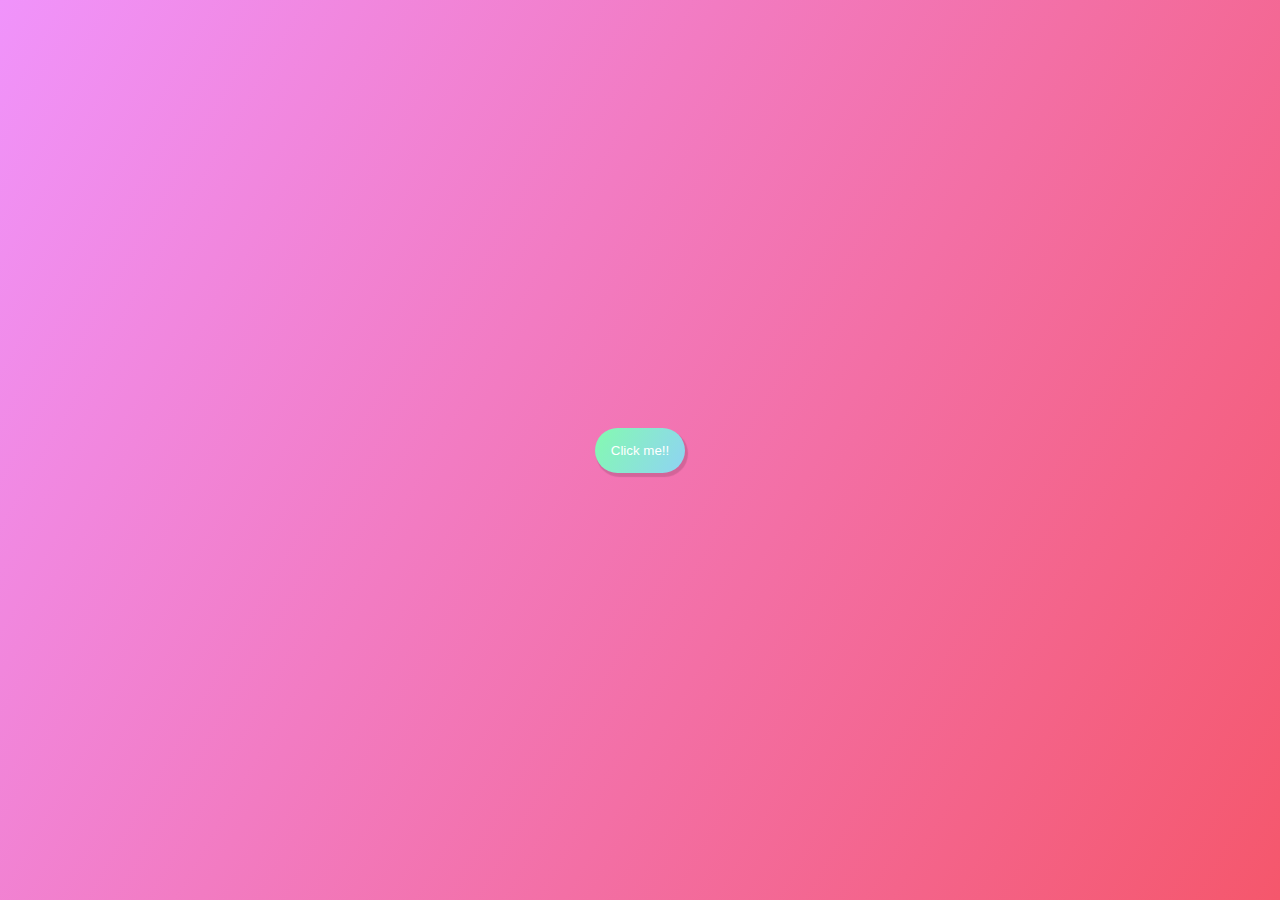
==== index.html @ 4af86717 "1" ====
<!DOCTYPE html>
<html lang="en">

<head>
    <meta charset="UTF-8">
    <meta http-equiv="X-UA-Compatible" content="IE=edge">
    <meta name="viewport" content="width=device-width, initial-scale=1.0">
    <title>Document</title>
    <link
        href="https://fonts.googleapis.com/css2?family=Comfortaa:wght@300;400;600&family=Fredoka:wght@300;400;500;600&display=swap"
        rel="stylesheet">
    <link rel="stylesheet" href="https://cdnjs.cloudflare.com/ajax/libs/font-awesome/6.0.0/css/all.min.css">
    <link href="https://fonts.googleapis.com/icon?family=Material+Icons" rel="stylesheet">
    <link rel="stylesheet" href="style.css">
</head>

<body>
    <div class="container">
        <button class="btn">
            Click me!!
        </button>

        <!-- <svg xmlns="http://www.w3.org/2000/svg" height="10%" viewBox="0 0 24 24" width="10%" fill="#de633d"><path d="M0 0h24v24H0V0z" fill="none"/><path d="M8.66 13.07c.15 0 .29-.01.43-.03C9.56 14.19 10.69 15 12 15s2.44-.81 2.91-1.96c.14.02.29.03.43.03 1.73 0 3.14-1.41 3.14-3.14 0-.71-.25-1.39-.67-1.93.43-.54.67-1.22.67-1.93 0-1.73-1.41-3.14-3.14-3.14-.15 0-.29.01-.43.03C14.44 1.81 13.31 1 12 1s-2.44.81-2.91 1.96c-.14-.02-.29-.03-.43-.03-1.73 0-3.14 1.41-3.14 3.14 0 .71.25 1.39.67 1.93-.43.54-.68 1.22-.68 1.93 0 1.73 1.41 3.14 3.15 3.14zM12 13c-.62 0-1.12-.49-1.14-1.1l.12-1.09c.32.12.66.19 1.02.19s.71-.07 1.03-.19l.11 1.09c-.02.61-.52 1.1-1.14 1.1zm3.34-1.93c-.24 0-.46-.07-.64-.2l-.81-.57c.55-.45.94-1.09 1.06-1.83l.88.42c.4.19.66.59.66 1.03 0 .64-.52 1.15-1.15 1.15zm-.65-5.94c.2-.13.42-.2.65-.2.63 0 1.14.51 1.14 1.14 0 .44-.25.83-.66 1.03l-.88.42c-.12-.74-.51-1.38-1.07-1.83l.82-.56zM12 3c.62 0 1.12.49 1.14 1.1l-.11 1.09C12.71 5.07 12.36 5 12 5s-.7.07-1.02.19l-.12-1.09c.02-.61.52-1.1 1.14-1.1zM8.66 4.93c.24 0 .46.07.64.2l.81.56c-.55.45-.94 1.09-1.06 1.83l-.88-.42c-.4-.2-.66-.59-.66-1.03 0-.63.52-1.14 1.15-1.14zM8.17 8.9l.88-.42c.12.74.51 1.38 1.07 1.83l-.81.55c-.2.13-.42.2-.65.2-.63 0-1.14-.51-1.14-1.14-.01-.43.25-.82.65-1.02zM12 22c4.97 0 9-4.03 9-9-4.97 0-9 4.03-9 9zm2.44-2.44c.71-1.9 2.22-3.42 4.12-4.12-.71 1.9-2.22 3.41-4.12 4.12zM3 13c0 4.97 4.03 9 9 9 0-4.97-4.03-9-9-9zm2.44 2.44c1.9.71 3.42 2.22 4.12 4.12-1.9-.71-3.41-2.22-4.12-4.12z"/></svg>
        <svg xmlns="http://www.w3.org/2000/svg" height="10%" viewBox="0 0 24 24" width="10%" fill="#de633d"><path d="M0 0h24v24H0V0z" fill="none"/><path d="M8.66 13.07c.15 0 .29-.01.43-.03C9.56 14.19 10.69 15 12 15s2.44-.81 2.91-1.96c.14.02.29.03.43.03 1.73 0 3.14-1.41 3.14-3.14 0-.71-.25-1.39-.67-1.93.43-.54.67-1.22.67-1.93 0-1.73-1.41-3.14-3.14-3.14-.15 0-.29.01-.43.03C14.44 1.81 13.31 1 12 1s-2.44.81-2.91 1.96c-.14-.02-.29-.03-.43-.03-1.73 0-3.14 1.41-3.14 3.14 0 .71.25 1.39.67 1.93-.43.54-.68 1.22-.68 1.93 0 1.73 1.41 3.14 3.15 3.14zM12 13c-.62 0-1.12-.49-1.14-1.1l.12-1.09c.32.12.66.19 1.02.19s.71-.07 1.03-.19l.11 1.09c-.02.61-.52 1.1-1.14 1.1zm3.34-1.93c-.24 0-.46-.07-.64-.2l-.81-.57c.55-.45.94-1.09 1.06-1.83l.88.42c.4.19.66.59.66 1.03 0 .64-.52 1.15-1.15 1.15zm-.65-5.94c.2-.13.42-.2.65-.2.63 0 1.14.51 1.14 1.14 0 .44-.25.83-.66 1.03l-.88.42c-.12-.74-.51-1.38-1.07-1.83l.82-.56zM12 3c.62 0 1.12.49 1.14 1.1l-.11 1.09C12.71 5.07 12.36 5 12 5s-.7.07-1.02.19l-.12-1.09c.02-.61.52-1.1 1.14-1.1zM8.66 4.93c.24 0 .46.07.64.2l.81.56c-.55.45-.94 1.09-1.06 1.83l-.88-.42c-.4-.2-.66-.59-.66-1.03 0-.63.52-1.14 1.15-1.14zM8.17 8.9l.88-.42c.12.74.51 1.38 1.07 1.83l-.81.55c-.2.13-.42.2-.65.2-.63 0-1.14-.51-1.14-1.14-.01-.43.25-.82.65-1.02zM12 22c4.97 0 9-4.03 9-9-4.97 0-9 4.03-9 9zm2.44-2.44c.71-1.9 2.22-3.42 4.12-4.12-.71 1.9-2.22 3.41-4.12 4.12zM3 13c0 4.97 4.03 9 9 9 0-4.97-4.03-9-9-9zm2.44 2.44c1.9.71 3.42 2.22 4.12 4.12-1.9-.71-3.41-2.22-4.12-4.12z"/></svg>
        <svg xmlns="http://www.w3.org/2000/svg" height="10%" viewBox="0 0 24 24" width="10%" fill="#de633d"><path d="M0 0h24v24H0V0z" fill="none"/><path d="M8.66 13.07c.15 0 .29-.01.43-.03C9.56 14.19 10.69 15 12 15s2.44-.81 2.91-1.96c.14.02.29.03.43.03 1.73 0 3.14-1.41 3.14-3.14 0-.71-.25-1.39-.67-1.93.43-.54.67-1.22.67-1.93 0-1.73-1.41-3.14-3.14-3.14-.15 0-.29.01-.43.03C14.44 1.81 13.31 1 12 1s-2.44.81-2.91 1.96c-.14-.02-.29-.03-.43-.03-1.73 0-3.14 1.41-3.14 3.14 0 .71.25 1.39.67 1.93-.43.54-.68 1.22-.68 1.93 0 1.73 1.41 3.14 3.15 3.14zM12 13c-.62 0-1.12-.49-1.14-1.1l.12-1.09c.32.12.66.19 1.02.19s.71-.07 1.03-.19l.11 1.09c-.02.61-.52 1.1-1.14 1.1zm3.34-1.93c-.24 0-.46-.07-.64-.2l-.81-.57c.55-.45.94-1.09 1.06-1.83l.88.42c.4.19.66.59.66 1.03 0 .64-.52 1.15-1.15 1.15zm-.65-5.94c.2-.13.42-.2.65-.2.63 0 1.14.51 1.14 1.14 0 .44-.25.83-.66 1.03l-.88.42c-.12-.74-.51-1.38-1.07-1.83l.82-.56zM12 3c.62 0 1.12.49 1.14 1.1l-.11 1.09C12.71 5.07 12.36 5 12 5s-.7.07-1.02.19l-.12-1.09c.02-.61.52-1.1 1.14-1.1zM8.66 4.93c.24 0 .46.07.64.2l.81.56c-.55.45-.94 1.09-1.06 1.83l-.88-.42c-.4-.2-.66-.59-.66-1.03 0-.63.52-1.14 1.15-1.14zM8.17 8.9l.88-.42c.12.74.51 1.38 1.07 1.83l-.81.55c-.2.13-.42.2-.65.2-.63 0-1.14-.51-1.14-1.14-.01-.43.25-.82.65-1.02zM12 22c4.97 0 9-4.03 9-9-4.97 0-9 4.03-9 9zm2.44-2.44c.71-1.9 2.22-3.42 4.12-4.12-.71 1.9-2.22 3.41-4.12 4.12zM3 13c0 4.97 4.03 9 9 9 0-4.97-4.03-9-9-9zm2.44 2.44c1.9.71 3.42 2.22 4.12 4.12-1.9-.71-3.41-2.22-4.12-4.12z"/></svg>
        <svg xmlns="http://www.w3.org/2000/svg" height="10%" viewBox="0 0 24 24" width="10%" fill="#de633d"><path d="M0 0h24v24H0V0z" fill="none"/><path d="M8.66 13.07c.15 0 .29-.01.43-.03C9.56 14.19 10.69 15 12 15s2.44-.81 2.91-1.96c.14.02.29.03.43.03 1.73 0 3.14-1.41 3.14-3.14 0-.71-.25-1.39-.67-1.93.43-.54.67-1.22.67-1.93 0-1.73-1.41-3.14-3.14-3.14-.15 0-.29.01-.43.03C14.44 1.81 13.31 1 12 1s-2.44.81-2.91 1.96c-.14-.02-.29-.03-.43-.03-1.73 0-3.14 1.41-3.14 3.14 0 .71.25 1.39.67 1.93-.43.54-.68 1.22-.68 1.93 0 1.73 1.41 3.14 3.15 3.14zM12 13c-.62 0-1.12-.49-1.14-1.1l.12-1.09c.32.12.66.19 1.02.19s.71-.07 1.03-.19l.11 1.09c-.02.61-.52 1.1-1.14 1.1zm3.34-1.93c-.24 0-.46-.07-.64-.2l-.81-.57c.55-.45.94-1.09 1.06-1.83l.88.42c.4.19.66.59.66 1.03 0 .64-.52 1.15-1.15 1.15zm-.65-5.94c.2-.13.42-.2.65-.2.63 0 1.14.51 1.14 1.14 0 .44-.25.83-.66 1.03l-.88.42c-.12-.74-.51-1.38-1.07-1.83l.82-.56zM12 3c.62 0 1.12.49 1.14 1.1l-.11 1.09C12.71 5.07 12.36 5 12 5s-.7.07-1.02.19l-.12-1.09c.02-.61.52-1.1 1.14-1.1zM8.66 4.93c.24 0 .46.07.64.2l.81.56c-.55.45-.94 1.09-1.06 1.83l-.88-.42c-.4-.2-.66-.59-.66-1.03 0-.63.52-1.14 1.15-1.14zM8.17 8.9l.88-.42c.12.74.51 1.38 1.07 1.83l-.81.55c-.2.13-.42.2-.65.2-.63 0-1.14-.51-1.14-1.14-.01-.43.25-.82.65-1.02zM12 22c4.97 0 9-4.03 9-9-4.97 0-9 4.03-9 9zm2.44-2.44c.71-1.9 2.22-3.42 4.12-4.12-.71 1.9-2.22 3.41-4.12 4.12zM3 13c0 4.97 4.03 9 9 9 0-4.97-4.03-9-9-9zm2.44 2.44c1.9.71 3.42 2.22 4.12 4.12-1.9-.71-3.41-2.22-4.12-4.12z"/></svg>
        <svg xmlns="http://www.w3.org/2000/svg" height="10%" viewBox="0 0 24 24" width="10%" fill="#de633d"><path d="M0 0h24v24H0V0z" fill="none"/><path d="M8.66 13.07c.15 0 .29-.01.43-.03C9.56 14.19 10.69 15 12 15s2.44-.81 2.91-1.96c.14.02.29.03.43.03 1.73 0 3.14-1.41 3.14-3.14 0-.71-.25-1.39-.67-1.93.43-.54.67-1.22.67-1.93 0-1.73-1.41-3.14-3.14-3.14-.15 0-.29.01-.43.03C14.44 1.81 13.31 1 12 1s-2.44.81-2.91 1.96c-.14-.02-.29-.03-.43-.03-1.73 0-3.14 1.41-3.14 3.14 0 .71.25 1.39.67 1.93-.43.54-.68 1.22-.68 1.93 0 1.73 1.41 3.14 3.15 3.14zM12 13c-.62 0-1.12-.49-1.14-1.1l.12-1.09c.32.12.66.19 1.02.19s.71-.07 1.03-.19l.11 1.09c-.02.61-.52 1.1-1.14 1.1zm3.34-1.93c-.24 0-.46-.07-.64-.2l-.81-.57c.55-.45.94-1.09 1.06-1.83l.88.42c.4.19.66.59.66 1.03 0 .64-.52 1.15-1.15 1.15zm-.65-5.94c.2-.13.42-.2.65-.2.63 0 1.14.51 1.14 1.14 0 .44-.25.83-.66 1.03l-.88.42c-.12-.74-.51-1.38-1.07-1.83l.82-.56zM12 3c.62 0 1.12.49 1.14 1.1l-.11 1.09C12.71 5.07 12.36 5 12 5s-.7.07-1.02.19l-.12-1.09c.02-.61.52-1.1 1.14-1.1zM8.66 4.93c.24 0 .46.07.64.2l.81.56c-.55.45-.94 1.09-1.06 1.83l-.88-.42c-.4-.2-.66-.59-.66-1.03 0-.63.52-1.14 1.15-1.14zM8.17 8.9l.88-.42c.12.74.51 1.38 1.07 1.83l-.81.55c-.2.13-.42.2-.65.2-.63 0-1.14-.51-1.14-1.14-.01-.43.25-.82.65-1.02zM12 22c4.97 0 9-4.03 9-9-4.97 0-9 4.03-9 9zm2.44-2.44c.71-1.9 2.22-3.42 4.12-4.12-.71 1.9-2.22 3.41-4.12 4.12zM3 13c0 4.97 4.03 9 9 9 0-4.97-4.03-9-9-9zm2.44 2.44c1.9.71 3.42 2.22 4.12 4.12-1.9-.71-3.41-2.22-4.12-4.12z"/></svg>
        <svg xmlns="http://www.w3.org/2000/svg" height="10%" viewBox="0 0 24 24" width="10%" fill="#de633d"><path d="M0 0h24v24H0V0z" fill="none"/><path d="M8.66 13.07c.15 0 .29-.01.43-.03C9.56 14.19 10.69 15 12 15s2.44-.81 2.91-1.96c.14.02.29.03.43.03 1.73 0 3.14-1.41 3.14-3.14 0-.71-.25-1.39-.67-1.93.43-.54.67-1.22.67-1.93 0-1.73-1.41-3.14-3.14-3.14-.15 0-.29.01-.43.03C14.44 1.81 13.31 1 12 1s-2.44.81-2.91 1.96c-.14-.02-.29-.03-.43-.03-1.73 0-3.14 1.41-3.14 3.14 0 .71.25 1.39.67 1.93-.43.54-.68 1.22-.68 1.93 0 1.73 1.41 3.14 3.15 3.14zM12 13c-.62 0-1.12-.49-1.14-1.1l.12-1.09c.32.12.66.19 1.02.19s.71-.07 1.03-.19l.11 1.09c-.02.61-.52 1.1-1.14 1.1zm3.34-1.93c-.24 0-.46-.07-.64-.2l-.81-.57c.55-.45.94-1.09 1.06-1.83l.88.42c.4.19.66.59.66 1.03 0 .64-.52 1.15-1.15 1.15zm-.65-5.94c.2-.13.42-.2.65-.2.63 0 1.14.51 1.14 1.14 0 .44-.25.83-.66 1.03l-.88.42c-.12-.74-.51-1.38-1.07-1.83l.82-.56zM12 3c.62 0 1.12.49 1.14 1.1l-.11 1.09C12.71 5.07 12.36 5 12 5s-.7.07-1.02.19l-.12-1.09c.02-.61.52-1.1 1.14-1.1zM8.66 4.93c.24 0 .46.07.64.2l.81.56c-.55.45-.94 1.09-1.06 1.83l-.88-.42c-.4-.2-.66-.59-.66-1.03 0-.63.52-1.14 1.15-1.14zM8.17 8.9l.88-.42c.12.74.51 1.38 1.07 1.83l-.81.55c-.2.13-.42.2-.65.2-.63 0-1.14-.51-1.14-1.14-.01-.43.25-.82.65-1.02zM12 22c4.97 0 9-4.03 9-9-4.97 0-9 4.03-9 9zm2.44-2.44c.71-1.9 2.22-3.42 4.12-4.12-.71 1.9-2.22 3.41-4.12 4.12zM3 13c0 4.97 4.03 9 9 9 0-4.97-4.03-9-9-9zm2.44 2.44c1.9.71 3.42 2.22 4.12 4.12-1.9-.71-3.41-2.22-4.12-4.12z"/></svg>
        <svg xmlns="http://www.w3.org/2000/svg" height="10%" viewBox="0 0 24 24" width="10%" fill="#de633d"><path d="M0 0h24v24H0V0z" fill="none"/><path d="M8.66 13.07c.15 0 .29-.01.43-.03C9.56 14.19 10.69 15 12 15s2.44-.81 2.91-1.96c.14.02.29.03.43.03 1.73 0 3.14-1.41 3.14-3.14 0-.71-.25-1.39-.67-1.93.43-.54.67-1.22.67-1.93 0-1.73-1.41-3.14-3.14-3.14-.15 0-.29.01-.43.03C14.44 1.81 13.31 1 12 1s-2.44.81-2.91 1.96c-.14-.02-.29-.03-.43-.03-1.73 0-3.14 1.41-3.14 3.14 0 .71.25 1.39.67 1.93-.43.54-.68 1.22-.68 1.93 0 1.73 1.41 3.14 3.15 3.14zM12 13c-.62 0-1.12-.49-1.14-1.1l.12-1.09c.32.12.66.19 1.02.19s.71-.07 1.03-.19l.11 1.09c-.02.61-.52 1.1-1.14 1.1zm3.34-1.93c-.24 0-.46-.07-.64-.2l-.81-.57c.55-.45.94-1.09 1.06-1.83l.88.42c.4.19.66.59.66 1.03 0 .64-.52 1.15-1.15 1.15zm-.65-5.94c.2-.13.42-.2.65-.2.63 0 1.14.51 1.14 1.14 0 .44-.25.83-.66 1.03l-.88.42c-.12-.74-.51-1.38-1.07-1.83l.82-.56zM12 3c.62 0 1.12.49 1.14 1.1l-.11 1.09C12.71 5.07 12.36 5 12 5s-.7.07-1.02.19l-.12-1.09c.02-.61.52-1.1 1.14-1.1zM8.66 4.93c.24 0 .46.07.64.2l.81.56c-.55.45-.94 1.09-1.06 1.83l-.88-.42c-.4-.2-.66-.59-.66-1.03 0-.63.52-1.14 1.15-1.14zM8.17 8.9l.88-.42c.12.74.51 1.38 1.07 1.83l-.81.55c-.2.13-.42.2-.65.2-.63 0-1.14-.51-1.14-1.14-.01-.43.25-.82.65-1.02zM12 22c4.97 0 9-4.03 9-9-4.97 0-9 4.03-9 9zm2.44-2.44c.71-1.9 2.22-3.42 4.12-4.12-.71 1.9-2.22 3.41-4.12 4.12zM3 13c0 4.97 4.03 9 9 9 0-4.97-4.03-9-9-9zm2.44 2.44c1.9.71 3.42 2.22 4.12 4.12-1.9-.71-3.41-2.22-4.12-4.12z"/></svg>
        <svg xmlns="http://www.w3.org/2000/svg" height="10%" viewBox="0 0 24 24" width="10%" fill="#de633d"><path d="M0 0h24v24H0V0z" fill="none"/><path d="M8.66 13.07c.15 0 .29-.01.43-.03C9.56 14.19 10.69 15 12 15s2.44-.81 2.91-1.96c.14.02.29.03.43.03 1.73 0 3.14-1.41 3.14-3.14 0-.71-.25-1.39-.67-1.93.43-.54.67-1.22.67-1.93 0-1.73-1.41-3.14-3.14-3.14-.15 0-.29.01-.43.03C14.44 1.81 13.31 1 12 1s-2.44.81-2.91 1.96c-.14-.02-.29-.03-.43-.03-1.73 0-3.14 1.41-3.14 3.14 0 .71.25 1.39.67 1.93-.43.54-.68 1.22-.68 1.93 0 1.73 1.41 3.14 3.15 3.14zM12 13c-.62 0-1.12-.49-1.14-1.1l.12-1.09c.32.12.66.19 1.02.19s.71-.07 1.03-.19l.11 1.09c-.02.61-.52 1.1-1.14 1.1zm3.34-1.93c-.24 0-.46-.07-.64-.2l-.81-.57c.55-.45.94-1.09 1.06-1.83l.88.42c.4.19.66.59.66 1.03 0 .64-.52 1.15-1.15 1.15zm-.65-5.94c.2-.13.42-.2.65-.2.63 0 1.14.51 1.14 1.14 0 .44-.25.83-.66 1.03l-.88.42c-.12-.74-.51-1.38-1.07-1.83l.82-.56zM12 3c.62 0 1.12.49 1.14 1.1l-.11 1.09C12.71 5.07 12.36 5 12 5s-.7.07-1.02.19l-.12-1.09c.02-.61.52-1.1 1.14-1.1zM8.66 4.93c.24 0 .46.07.64.2l.81.56c-.55.45-.94 1.09-1.06 1.83l-.88-.42c-.4-.2-.66-.59-.66-1.03 0-.63.52-1.14 1.15-1.14zM8.17 8.9l.88-.42c.12.74.51 1.38 1.07 1.83l-.81.55c-.2.13-.42.2-.65.2-.63 0-1.14-.51-1.14-1.14-.01-.43.25-.82.65-1.02zM12 22c4.97 0 9-4.03 9-9-4.97 0-9 4.03-9 9zm2.44-2.44c.71-1.9 2.22-3.42 4.12-4.12-.71 1.9-2.22 3.41-4.12 4.12zM3 13c0 4.97 4.03 9 9 9 0-4.97-4.03-9-9-9zm2.44 2.44c1.9.71 3.42 2.22 4.12 4.12-1.9-.71-3.41-2.22-4.12-4.12z"/></svg>
        <svg xmlns="http://www.w3.org/2000/svg" height="10%" viewBox="0 0 24 24" width="10%" fill="#de633d"><path d="M0 0h24v24H0V0z" fill="none"/><path d="M8.66 13.07c.15 0 .29-.01.43-.03C9.56 14.19 10.69 15 12 15s2.44-.81 2.91-1.96c.14.02.29.03.43.03 1.73 0 3.14-1.41 3.14-3.14 0-.71-.25-1.39-.67-1.93.43-.54.67-1.22.67-1.93 0-1.73-1.41-3.14-3.14-3.14-.15 0-.29.01-.43.03C14.44 1.81 13.31 1 12 1s-2.44.81-2.91 1.96c-.14-.02-.29-.03-.43-.03-1.73 0-3.14 1.41-3.14 3.14 0 .71.25 1.39.67 1.93-.43.54-.68 1.22-.68 1.93 0 1.73 1.41 3.14 3.15 3.14zM12 13c-.62 0-1.12-.49-1.14-1.1l.12-1.09c.32.12.66.19 1.02.19s.71-.07 1.03-.19l.11 1.09c-.02.61-.52 1.1-1.14 1.1zm3.34-1.93c-.24 0-.46-.07-.64-.2l-.81-.57c.55-.45.94-1.09 1.06-1.83l.88.42c.4.19.66.59.66 1.03 0 .64-.52 1.15-1.15 1.15zm-.65-5.94c.2-.13.42-.2.65-.2.63 0 1.14.51 1.14 1.14 0 .44-.25.83-.66 1.03l-.88.42c-.12-.74-.51-1.38-1.07-1.83l.82-.56zM12 3c.62 0 1.12.49 1.14 1.1l-.11 1.09C12.71 5.07 12.36 5 12 5s-.7.07-1.02.19l-.12-1.09c.02-.61.52-1.1 1.14-1.1zM8.66 4.93c.24 0 .46.07.64.2l.81.56c-.55.45-.94 1.09-1.06 1.83l-.88-.42c-.4-.2-.66-.59-.66-1.03 0-.63.52-1.14 1.15-1.14zM8.17 8.9l.88-.42c.12.74.51 1.38 1.07 1.83l-.81.55c-.2.13-.42.2-.65.2-.63 0-1.14-.51-1.14-1.14-.01-.43.25-.82.65-1.02zM12 22c4.97 0 9-4.03 9-9-4.97 0-9 4.03-9 9zm2.44-2.44c.71-1.9 2.22-3.42 4.12-4.12-.71 1.9-2.22 3.41-4.12 4.12zM3 13c0 4.97 4.03 9 9 9 0-4.97-4.03-9-9-9zm2.44 2.44c1.9.71 3.42 2.22 4.12 4.12-1.9-.71-3.41-2.22-4.12-4.12z"/></svg>
        <svg xmlns="http://www.w3.org/2000/svg" height="10%" viewBox="0 0 24 24" width="10%" fill="#de633d"><path d="M0 0h24v24H0V0z" fill="none"/><path d="M8.66 13.07c.15 0 .29-.01.43-.03C9.56 14.19 10.69 15 12 15s2.44-.81 2.91-1.96c.14.02.29.03.43.03 1.73 0 3.14-1.41 3.14-3.14 0-.71-.25-1.39-.67-1.93.43-.54.67-1.22.67-1.93 0-1.73-1.41-3.14-3.14-3.14-.15 0-.29.01-.43.03C14.44 1.81 13.31 1 12 1s-2.44.81-2.91 1.96c-.14-.02-.29-.03-.43-.03-1.73 0-3.14 1.41-3.14 3.14 0 .71.25 1.39.67 1.93-.43.54-.68 1.22-.68 1.93 0 1.73 1.41 3.14 3.15 3.14zM12 13c-.62 0-1.12-.49-1.14-1.1l.12-1.09c.32.12.66.19 1.02.19s.71-.07 1.03-.19l.11 1.09c-.02.61-.52 1.1-1.14 1.1zm3.34-1.93c-.24 0-.46-.07-.64-.2l-.81-.57c.55-.45.94-1.09 1.06-1.83l.88.42c.4.19.66.59.66 1.03 0 .64-.52 1.15-1.15 1.15zm-.65-5.94c.2-.13.42-.2.65-.2.63 0 1.14.51 1.14 1.14 0 .44-.25.83-.66 1.03l-.88.42c-.12-.74-.51-1.38-1.07-1.83l.82-.56zM12 3c.62 0 1.12.49 1.14 1.1l-.11 1.09C12.71 5.07 12.36 5 12 5s-.7.07-1.02.19l-.12-1.09c.02-.61.52-1.1 1.14-1.1zM8.66 4.93c.24 0 .46.07.64.2l.81.56c-.55.45-.94 1.09-1.06 1.83l-.88-.42c-.4-.2-.66-.59-.66-1.03 0-.63.52-1.14 1.15-1.14zM8.17 8.9l.88-.42c.12.74.51 1.38 1.07 1.83l-.81.55c-.2.13-.42.2-.65.2-.63 0-1.14-.51-1.14-1.14-.01-.43.25-.82.65-1.02zM12 22c4.97 0 9-4.03 9-9-4.97 0-9 4.03-9 9zm2.44-2.44c.71-1.9 2.22-3.42 4.12-4.12-.71 1.9-2.22 3.41-4.12 4.12zM3 13c0 4.97 4.03 9 9 9 0-4.97-4.03-9-9-9zm2.44 2.44c1.9.71 3.42 2.22 4.12 4.12-1.9-.71-3.41-2.22-4.12-4.12z"/></svg>
        <svg xmlns="http://www.w3.org/2000/svg" height="10%" viewBox="0 0 24 24" width="10%" fill="#de633d"><path d="M0 0h24v24H0V0z" fill="none"/><path d="M8.66 13.07c.15 0 .29-.01.43-.03C9.56 14.19 10.69 15 12 15s2.44-.81 2.91-1.96c.14.02.29.03.43.03 1.73 0 3.14-1.41 3.14-3.14 0-.71-.25-1.39-.67-1.93.43-.54.67-1.22.67-1.93 0-1.73-1.41-3.14-3.14-3.14-.15 0-.29.01-.43.03C14.44 1.81 13.31 1 12 1s-2.44.81-2.91 1.96c-.14-.02-.29-.03-.43-.03-1.73 0-3.14 1.41-3.14 3.14 0 .71.25 1.39.67 1.93-.43.54-.68 1.22-.68 1.93 0 1.73 1.41 3.14 3.15 3.14zM12 13c-.62 0-1.12-.49-1.14-1.1l.12-1.09c.32.12.66.19 1.02.19s.71-.07 1.03-.19l.11 1.09c-.02.61-.52 1.1-1.14 1.1zm3.34-1.93c-.24 0-.46-.07-.64-.2l-.81-.57c.55-.45.94-1.09 1.06-1.83l.88.42c.4.19.66.59.66 1.03 0 .64-.52 1.15-1.15 1.15zm-.65-5.94c.2-.13.42-.2.65-.2.63 0 1.14.51 1.14 1.14 0 .44-.25.83-.66 1.03l-.88.42c-.12-.74-.51-1.38-1.07-1.83l.82-.56zM12 3c.62 0 1.12.49 1.14 1.1l-.11 1.09C12.71 5.07 12.36 5 12 5s-.7.07-1.02.19l-.12-1.09c.02-.61.52-1.1 1.14-1.1zM8.66 4.93c.24 0 .46.07.64.2l.81.56c-.55.45-.94 1.09-1.06 1.83l-.88-.42c-.4-.2-.66-.59-.66-1.03 0-.63.52-1.14 1.15-1.14zM8.17 8.9l.88-.42c.12.74.51 1.38 1.07 1.83l-.81.55c-.2.13-.42.2-.65.2-.63 0-1.14-.51-1.14-1.14-.01-.43.25-.82.65-1.02zM12 22c4.97 0 9-4.03 9-9-4.97 0-9 4.03-9 9zm2.44-2.44c.71-1.9 2.22-3.42 4.12-4.12-.71 1.9-2.22 3.41-4.12 4.12zM3 13c0 4.97 4.03 9 9 9 0-4.97-4.03-9-9-9zm2.44 2.44c1.9.71 3.42 2.22 4.12 4.12-1.9-.71-3.41-2.22-4.12-4.12z"/></svg>
        <svg xmlns="http://www.w3.org/2000/svg" height="10%" viewBox="0 0 24 24" width="10%" fill="#de633d"><path d="M0 0h24v24H0V0z" fill="none"/><path d="M8.66 13.07c.15 0 .29-.01.43-.03C9.56 14.19 10.69 15 12 15s2.44-.81 2.91-1.96c.14.02.29.03.43.03 1.73 0 3.14-1.41 3.14-3.14 0-.71-.25-1.39-.67-1.93.43-.54.67-1.22.67-1.93 0-1.73-1.41-3.14-3.14-3.14-.15 0-.29.01-.43.03C14.44 1.81 13.31 1 12 1s-2.44.81-2.91 1.96c-.14-.02-.29-.03-.43-.03-1.73 0-3.14 1.41-3.14 3.14 0 .71.25 1.39.67 1.93-.43.54-.68 1.22-.68 1.93 0 1.73 1.41 3.14 3.15 3.14zM12 13c-.62 0-1.12-.49-1.14-1.1l.12-1.09c.32.12.66.19 1.02.19s.71-.07 1.03-.19l.11 1.09c-.02.61-.52 1.1-1.14 1.1zm3.34-1.93c-.24 0-.46-.07-.64-.2l-.81-.57c.55-.45.94-1.09 1.06-1.83l.88.42c.4.19.66.59.66 1.03 0 .64-.52 1.15-1.15 1.15zm-.65-5.94c.2-.13.42-.2.65-.2.63 0 1.14.51 1.14 1.14 0 .44-.25.83-.66 1.03l-.88.42c-.12-.74-.51-1.38-1.07-1.83l.82-.56zM12 3c.62 0 1.12.49 1.14 1.1l-.11 1.09C12.71 5.07 12.36 5 12 5s-.7.07-1.02.19l-.12-1.09c.02-.61.52-1.1 1.14-1.1zM8.66 4.93c.24 0 .46.07.64.2l.81.56c-.55.45-.94 1.09-1.06 1.83l-.88-.42c-.4-.2-.66-.59-.66-1.03 0-.63.52-1.14 1.15-1.14zM8.17 8.9l.88-.42c.12.74.51 1.38 1.07 1.83l-.81.55c-.2.13-.42.2-.65.2-.63 0-1.14-.51-1.14-1.14-.01-.43.25-.82.65-1.02zM12 22c4.97 0 9-4.03 9-9-4.97 0-9 4.03-9 9zm2.44-2.44c.71-1.9 2.22-3.42 4.12-4.12-.71 1.9-2.22 3.41-4.12 4.12zM3 13c0 4.97 4.03 9 9 9 0-4.97-4.03-9-9-9zm2.44 2.44c1.9.71 3.42 2.22 4.12 4.12-1.9-.71-3.41-2.22-4.12-4.12z"/></svg>
        <svg xmlns="http://www.w3.org/2000/svg" height="10%" viewBox="0 0 24 24" width="10%" fill="#de633d"><path d="M0 0h24v24H0V0z" fill="none"/><path d="M8.66 13.07c.15 0 .29-.01.43-.03C9.56 14.19 10.69 15 12 15s2.44-.81 2.91-1.96c.14.02.29.03.43.03 1.73 0 3.14-1.41 3.14-3.14 0-.71-.25-1.39-.67-1.93.43-.54.67-1.22.67-1.93 0-1.73-1.41-3.14-3.14-3.14-.15 0-.29.01-.43.03C14.44 1.81 13.31 1 12 1s-2.44.81-2.91 1.96c-.14-.02-.29-.03-.43-.03-1.73 0-3.14 1.41-3.14 3.14 0 .71.25 1.39.67 1.93-.43.54-.68 1.22-.68 1.93 0 1.73 1.41 3.14 3.15 3.14zM12 13c-.62 0-1.12-.49-1.14-1.1l.12-1.09c.32.12.66.19 1.02.19s.71-.07 1.03-.19l.11 1.09c-.02.61-.52 1.1-1.14 1.1zm3.34-1.93c-.24 0-.46-.07-.64-.2l-.81-.57c.55-.45.94-1.09 1.06-1.83l.88.42c.4.19.66.59.66 1.03 0 .64-.52 1.15-1.15 1.15zm-.65-5.94c.2-.13.42-.2.65-.2.63 0 1.14.51 1.14 1.14 0 .44-.25.83-.66 1.03l-.88.42c-.12-.74-.51-1.38-1.07-1.83l.82-.56zM12 3c.62 0 1.12.49 1.14 1.1l-.11 1.09C12.71 5.07 12.36 5 12 5s-.7.07-1.02.19l-.12-1.09c.02-.61.52-1.1 1.14-1.1zM8.66 4.93c.24 0 .46.07.64.2l.81.56c-.55.45-.94 1.09-1.06 1.83l-.88-.42c-.4-.2-.66-.59-.66-1.03 0-.63.52-1.14 1.15-1.14zM8.17 8.9l.88-.42c.12.74.51 1.38 1.07 1.83l-.81.55c-.2.13-.42.2-.65.2-.63 0-1.14-.51-1.14-1.14-.01-.43.25-.82.65-1.02zM12 22c4.97 0 9-4.03 9-9-4.97 0-9 4.03-9 9zm2.44-2.44c.71-1.9 2.22-3.42 4.12-4.12-.71 1.9-2.22 3.41-4.12 4.12zM3 13c0 4.97 4.03 9 9 9 0-4.97-4.03-9-9-9zm2.44 2.44c1.9.71 3.42 2.22 4.12 4.12-1.9-.71-3.41-2.22-4.12-4.12z"/></svg>
        <svg xmlns="http://www.w3.org/2000/svg" height="10%" viewBox="0 0 24 24" width="10%" fill="#de633d"><path d="M0 0h24v24H0V0z" fill="none"/><path d="M8.66 13.07c.15 0 .29-.01.43-.03C9.56 14.19 10.69 15 12 15s2.44-.81 2.91-1.96c.14.02.29.03.43.03 1.73 0 3.14-1.41 3.14-3.14 0-.71-.25-1.39-.67-1.93.43-.54.67-1.22.67-1.93 0-1.73-1.41-3.14-3.14-3.14-.15 0-.29.01-.43.03C14.44 1.81 13.31 1 12 1s-2.44.81-2.91 1.96c-.14-.02-.29-.03-.43-.03-1.73 0-3.14 1.41-3.14 3.14 0 .71.25 1.39.67 1.93-.43.54-.68 1.22-.68 1.93 0 1.73 1.41 3.14 3.15 3.14zM12 13c-.62 0-1.12-.49-1.14-1.1l.12-1.09c.32.12.66.19 1.02.19s.71-.07 1.03-.19l.11 1.09c-.02.61-.52 1.1-1.14 1.1zm3.34-1.93c-.24 0-.46-.07-.64-.2l-.81-.57c.55-.45.94-1.09 1.06-1.83l.88.42c.4.19.66.59.66 1.03 0 .64-.52 1.15-1.15 1.15zm-.65-5.94c.2-.13.42-.2.65-.2.63 0 1.14.51 1.14 1.14 0 .44-.25.83-.66 1.03l-.88.42c-.12-.74-.51-1.38-1.07-1.83l.82-.56zM12 3c.62 0 1.12.49 1.14 1.1l-.11 1.09C12.71 5.07 12.36 5 12 5s-.7.07-1.02.19l-.12-1.09c.02-.61.52-1.1 1.14-1.1zM8.66 4.93c.24 0 .46.07.64.2l.81.56c-.55.45-.94 1.09-1.06 1.83l-.88-.42c-.4-.2-.66-.59-.66-1.03 0-.63.52-1.14 1.15-1.14zM8.17 8.9l.88-.42c.12.74.51 1.38 1.07 1.83l-.81.55c-.2.13-.42.2-.65.2-.63 0-1.14-.51-1.14-1.14-.01-.43.25-.82.65-1.02zM12 22c4.97 0 9-4.03 9-9-4.97 0-9 4.03-9 9zm2.44-2.44c.71-1.9 2.22-3.42 4.12-4.12-.71 1.9-2.22 3.41-4.12 4.12zM3 13c0 4.97 4.03 9 9 9 0-4.97-4.03-9-9-9zm2.44 2.44c1.9.71 3.42 2.22 4.12 4.12-1.9-.71-3.41-2.22-4.12-4.12z"/></svg>
        <svg xmlns="http://www.w3.org/2000/svg" height="10%" viewBox="0 0 24 24" width="10%" fill="#de633d"><path d="M0 0h24v24H0V0z" fill="none"/><path d="M8.66 13.07c.15 0 .29-.01.43-.03C9.56 14.19 10.69 15 12 15s2.44-.81 2.91-1.96c.14.02.29.03.43.03 1.73 0 3.14-1.41 3.14-3.14 0-.71-.25-1.39-.67-1.93.43-.54.67-1.22.67-1.93 0-1.73-1.41-3.14-3.14-3.14-.15 0-.29.01-.43.03C14.44 1.81 13.31 1 12 1s-2.44.81-2.91 1.96c-.14-.02-.29-.03-.43-.03-1.73 0-3.14 1.41-3.14 3.14 0 .71.25 1.39.67 1.93-.43.54-.68 1.22-.68 1.93 0 1.73 1.41 3.14 3.15 3.14zM12 13c-.62 0-1.12-.49-1.14-1.1l.12-1.09c.32.12.66.19 1.02.19s.71-.07 1.03-.19l.11 1.09c-.02.61-.52 1.1-1.14 1.1zm3.34-1.93c-.24 0-.46-.07-.64-.2l-.81-.57c.55-.45.94-1.09 1.06-1.83l.88.42c.4.19.66.59.66 1.03 0 .64-.52 1.15-1.15 1.15zm-.65-5.94c.2-.13.42-.2.65-.2.63 0 1.14.51 1.14 1.14 0 .44-.25.83-.66 1.03l-.88.42c-.12-.74-.51-1.38-1.07-1.83l.82-.56zM12 3c.62 0 1.12.49 1.14 1.1l-.11 1.09C12.71 5.07 12.36 5 12 5s-.7.07-1.02.19l-.12-1.09c.02-.61.52-1.1 1.14-1.1zM8.66 4.93c.24 0 .46.07.64.2l.81.56c-.55.45-.94 1.09-1.06 1.83l-.88-.42c-.4-.2-.66-.59-.66-1.03 0-.63.52-1.14 1.15-1.14zM8.17 8.9l.88-.42c.12.74.51 1.38 1.07 1.83l-.81.55c-.2.13-.42.2-.65.2-.63 0-1.14-.51-1.14-1.14-.01-.43.25-.82.65-1.02zM12 22c4.97 0 9-4.03 9-9-4.97 0-9 4.03-9 9zm2.44-2.44c.71-1.9 2.22-3.42 4.12-4.12-.71 1.9-2.22 3.41-4.12 4.12zM3 13c0 4.97 4.03 9 9 9 0-4.97-4.03-9-9-9zm2.44 2.44c1.9.71 3.42 2.22 4.12 4.12-1.9-.71-3.41-2.22-4.12-4.12z"/></svg>
        <svg xmlns="http://www.w3.org/2000/svg" height="10%" viewBox="0 0 24 24" width="10%" fill="#de633d"><path d="M0 0h24v24H0V0z" fill="none"/><path d="M8.66 13.07c.15 0 .29-.01.43-.03C9.56 14.19 10.69 15 12 15s2.44-.81 2.91-1.96c.14.02.29.03.43.03 1.73 0 3.14-1.41 3.14-3.14 0-.71-.25-1.39-.67-1.93.43-.54.67-1.22.67-1.93 0-1.73-1.41-3.14-3.14-3.14-.15 0-.29.01-.43.03C14.44 1.81 13.31 1 12 1s-2.44.81-2.91 1.96c-.14-.02-.29-.03-.43-.03-1.73 0-3.14 1.41-3.14 3.14 0 .71.25 1.39.67 1.93-.43.54-.68 1.22-.68 1.93 0 1.73 1.41 3.14 3.15 3.14zM12 13c-.62 0-1.12-.49-1.14-1.1l.12-1.09c.32.12.66.19 1.02.19s.71-.07 1.03-.19l.11 1.09c-.02.61-.52 1.1-1.14 1.1zm3.34-1.93c-.24 0-.46-.07-.64-.2l-.81-.57c.55-.45.94-1.09 1.06-1.83l.88.42c.4.19.66.59.66 1.03 0 .64-.52 1.15-1.15 1.15zm-.65-5.94c.2-.13.42-.2.65-.2.63 0 1.14.51 1.14 1.14 0 .44-.25.83-.66 1.03l-.88.42c-.12-.74-.51-1.38-1.07-1.83l.82-.56zM12 3c.62 0 1.12.49 1.14 1.1l-.11 1.09C12.71 5.07 12.36 5 12 5s-.7.07-1.02.19l-.12-1.09c.02-.61.52-1.1 1.14-1.1zM8.66 4.93c.24 0 .46.07.64.2l.81.56c-.55.45-.94 1.09-1.06 1.83l-.88-.42c-.4-.2-.66-.59-.66-1.03 0-.63.52-1.14 1.15-1.14zM8.17 8.9l.88-.42c.12.74.51 1.38 1.07 1.83l-.81.55c-.2.13-.42.2-.65.2-.63 0-1.14-.51-1.14-1.14-.01-.43.25-.82.65-1.02zM12 22c4.97 0 9-4.03 9-9-4.97 0-9 4.03-9 9zm2.44-2.44c.71-1.9 2.22-3.42 4.12-4.12-.71 1.9-2.22 3.41-4.12 4.12zM3 13c0 4.97 4.03 9 9 9 0-4.97-4.03-9-9-9zm2.44 2.44c1.9.71 3.42 2.22 4.12 4.12-1.9-.71-3.41-2.22-4.12-4.12z"/></svg>
        <svg xmlns="http://www.w3.org/2000/svg" height="10%" viewBox="0 0 24 24" width="10%" fill="#de633d"><path d="M0 0h24v24H0V0z" fill="none"/><path d="M8.66 13.07c.15 0 .29-.01.43-.03C9.56 14.19 10.69 15 12 15s2.44-.81 2.91-1.96c.14.02.29.03.43.03 1.73 0 3.14-1.41 3.14-3.14 0-.71-.25-1.39-.67-1.93.43-.54.67-1.22.67-1.93 0-1.73-1.41-3.14-3.14-3.14-.15 0-.29.01-.43.03C14.44 1.81 13.31 1 12 1s-2.44.81-2.91 1.96c-.14-.02-.29-.03-.43-.03-1.73 0-3.14 1.41-3.14 3.14 0 .71.25 1.39.67 1.93-.43.54-.68 1.22-.68 1.93 0 1.73 1.41 3.14 3.15 3.14zM12 13c-.62 0-1.12-.49-1.14-1.1l.12-1.09c.32.12.66.19 1.02.19s.71-.07 1.03-.19l.11 1.09c-.02.61-.52 1.1-1.14 1.1zm3.34-1.93c-.24 0-.46-.07-.64-.2l-.81-.57c.55-.45.94-1.09 1.06-1.83l.88.42c.4.19.66.59.66 1.03 0 .64-.52 1.15-1.15 1.15zm-.65-5.94c.2-.13.42-.2.65-.2.63 0 1.14.51 1.14 1.14 0 .44-.25.83-.66 1.03l-.88.42c-.12-.74-.51-1.38-1.07-1.83l.82-.56zM12 3c.62 0 1.12.49 1.14 1.1l-.11 1.09C12.71 5.07 12.36 5 12 5s-.7.07-1.02.19l-.12-1.09c.02-.61.52-1.1 1.14-1.1zM8.66 4.93c.24 0 .46.07.64.2l.81.56c-.55.45-.94 1.09-1.06 1.83l-.88-.42c-.4-.2-.66-.59-.66-1.03 0-.63.52-1.14 1.15-1.14zM8.17 8.9l.88-.42c.12.74.51 1.38 1.07 1.83l-.81.55c-.2.13-.42.2-.65.2-.63 0-1.14-.51-1.14-1.14-.01-.43.25-.82.65-1.02zM12 22c4.97 0 9-4.03 9-9-4.97 0-9 4.03-9 9zm2.44-2.44c.71-1.9 2.22-3.42 4.12-4.12-.71 1.9-2.22 3.41-4.12 4.12zM3 13c0 4.97 4.03 9 9 9 0-4.97-4.03-9-9-9zm2.44 2.44c1.9.71 3.42 2.22 4.12 4.12-1.9-.71-3.41-2.22-4.12-4.12z"/></svg>
        <svg xmlns="http://www.w3.org/2000/svg" height="10%" viewBox="0 0 24 24" width="10%" fill="#de633d"><path d="M0 0h24v24H0V0z" fill="none"/><path d="M8.66 13.07c.15 0 .29-.01.43-.03C9.56 14.19 10.69 15 12 15s2.44-.81 2.91-1.96c.14.02.29.03.43.03 1.73 0 3.14-1.41 3.14-3.14 0-.71-.25-1.39-.67-1.93.43-.54.67-1.22.67-1.93 0-1.73-1.41-3.14-3.14-3.14-.15 0-.29.01-.43.03C14.44 1.81 13.31 1 12 1s-2.44.81-2.91 1.96c-.14-.02-.29-.03-.43-.03-1.73 0-3.14 1.41-3.14 3.14 0 .71.25 1.39.67 1.93-.43.54-.68 1.22-.68 1.93 0 1.73 1.41 3.14 3.15 3.14zM12 13c-.62 0-1.12-.49-1.14-1.1l.12-1.09c.32.12.66.19 1.02.19s.71-.07 1.03-.19l.11 1.09c-.02.61-.52 1.1-1.14 1.1zm3.34-1.93c-.24 0-.46-.07-.64-.2l-.81-.57c.55-.45.94-1.09 1.06-1.83l.88.42c.4.19.66.59.66 1.03 0 .64-.52 1.15-1.15 1.15zm-.65-5.94c.2-.13.42-.2.65-.2.63 0 1.14.51 1.14 1.14 0 .44-.25.83-.66 1.03l-.88.42c-.12-.74-.51-1.38-1.07-1.83l.82-.56zM12 3c.62 0 1.12.49 1.14 1.1l-.11 1.09C12.71 5.07 12.36 5 12 5s-.7.07-1.02.19l-.12-1.09c.02-.61.52-1.1 1.14-1.1zM8.66 4.93c.24 0 .46.07.64.2l.81.56c-.55.45-.94 1.09-1.06 1.83l-.88-.42c-.4-.2-.66-.59-.66-1.03 0-.63.52-1.14 1.15-1.14zM8.17 8.9l.88-.42c.12.74.51 1.38 1.07 1.83l-.81.55c-.2.13-.42.2-.65.2-.63 0-1.14-.51-1.14-1.14-.01-.43.25-.82.65-1.02zM12 22c4.97 0 9-4.03 9-9-4.97 0-9 4.03-9 9zm2.44-2.44c.71-1.9 2.22-3.42 4.12-4.12-.71 1.9-2.22 3.41-4.12 4.12zM3 13c0 4.97 4.03 9 9 9 0-4.97-4.03-9-9-9zm2.44 2.44c1.9.71 3.42 2.22 4.12 4.12-1.9-.71-3.41-2.22-4.12-4.12z"/></svg>
        <svg xmlns="http://www.w3.org/2000/svg" height="10%" viewBox="0 0 24 24" width="10%" fill="#de633d"><path d="M0 0h24v24H0V0z" fill="none"/><path d="M8.66 13.07c.15 0 .29-.01.43-.03C9.56 14.19 10.69 15 12 15s2.44-.81 2.91-1.96c.14.02.29.03.43.03 1.73 0 3.14-1.41 3.14-3.14 0-.71-.25-1.39-.67-1.93.43-.54.67-1.22.67-1.93 0-1.73-1.41-3.14-3.14-3.14-.15 0-.29.01-.43.03C14.44 1.81 13.31 1 12 1s-2.44.81-2.91 1.96c-.14-.02-.29-.03-.43-.03-1.73 0-3.14 1.41-3.14 3.14 0 .71.25 1.39.67 1.93-.43.54-.68 1.22-.68 1.93 0 1.73 1.41 3.14 3.15 3.14zM12 13c-.62 0-1.12-.49-1.14-1.1l.12-1.09c.32.12.66.19 1.02.19s.71-.07 1.03-.19l.11 1.09c-.02.61-.52 1.1-1.14 1.1zm3.34-1.93c-.24 0-.46-.07-.64-.2l-.81-.57c.55-.45.94-1.09 1.06-1.83l.88.42c.4.19.66.59.66 1.03 0 .64-.52 1.15-1.15 1.15zm-.65-5.94c.2-.13.42-.2.65-.2.63 0 1.14.51 1.14 1.14 0 .44-.25.83-.66 1.03l-.88.42c-.12-.74-.51-1.38-1.07-1.83l.82-.56zM12 3c.62 0 1.12.49 1.14 1.1l-.11 1.09C12.71 5.07 12.36 5 12 5s-.7.07-1.02.19l-.12-1.09c.02-.61.52-1.1 1.14-1.1zM8.66 4.93c.24 0 .46.07.64.2l.81.56c-.55.45-.94 1.09-1.06 1.83l-.88-.42c-.4-.2-.66-.59-.66-1.03 0-.63.52-1.14 1.15-1.14zM8.17 8.9l.88-.42c.12.74.51 1.38 1.07 1.83l-.81.55c-.2.13-.42.2-.65.2-.63 0-1.14-.51-1.14-1.14-.01-.43.25-.82.65-1.02zM12 22c4.97 0 9-4.03 9-9-4.97 0-9 4.03-9 9zm2.44-2.44c.71-1.9 2.22-3.42 4.12-4.12-.71 1.9-2.22 3.41-4.12 4.12zM3 13c0 4.97 4.03 9 9 9 0-4.97-4.03-9-9-9zm2.44 2.44c1.9.71 3.42 2.22 4.12 4.12-1.9-.71-3.41-2.22-4.12-4.12z"/></svg>
        <svg xmlns="http://www.w3.org/2000/svg" height="10%" viewBox="0 0 24 24" width="10%" fill="#de633d"><path d="M0 0h24v24H0V0z" fill="none"/><path d="M8.66 13.07c.15 0 .29-.01.43-.03C9.56 14.19 10.69 15 12 15s2.44-.81 2.91-1.96c.14.02.29.03.43.03 1.73 0 3.14-1.41 3.14-3.14 0-.71-.25-1.39-.67-1.93.43-.54.67-1.22.67-1.93 0-1.73-1.41-3.14-3.14-3.14-.15 0-.29.01-.43.03C14.44 1.81 13.31 1 12 1s-2.44.81-2.91 1.96c-.14-.02-.29-.03-.43-.03-1.73 0-3.14 1.41-3.14 3.14 0 .71.25 1.39.67 1.93-.43.54-.68 1.22-.68 1.93 0 1.73 1.41 3.14 3.15 3.14zM12 13c-.62 0-1.12-.49-1.14-1.1l.12-1.09c.32.12.66.19 1.02.19s.71-.07 1.03-.19l.11 1.09c-.02.61-.52 1.1-1.14 1.1zm3.34-1.93c-.24 0-.46-.07-.64-.2l-.81-.57c.55-.45.94-1.09 1.06-1.83l.88.42c.4.19.66.59.66 1.03 0 .64-.52 1.15-1.15 1.15zm-.65-5.94c.2-.13.42-.2.65-.2.63 0 1.14.51 1.14 1.14 0 .44-.25.83-.66 1.03l-.88.42c-.12-.74-.51-1.38-1.07-1.83l.82-.56zM12 3c.62 0 1.12.49 1.14 1.1l-.11 1.09C12.71 5.07 12.36 5 12 5s-.7.07-1.02.19l-.12-1.09c.02-.61.52-1.1 1.14-1.1zM8.66 4.93c.24 0 .46.07.64.2l.81.56c-.55.45-.94 1.09-1.06 1.83l-.88-.42c-.4-.2-.66-.59-.66-1.03 0-.63.52-1.14 1.15-1.14zM8.17 8.9l.88-.42c.12.74.51 1.38 1.07 1.83l-.81.55c-.2.13-.42.2-.65.2-.63 0-1.14-.51-1.14-1.14-.01-.43.25-.82.65-1.02zM12 22c4.97 0 9-4.03 9-9-4.97 0-9 4.03-9 9zm2.44-2.44c.71-1.9 2.22-3.42 4.12-4.12-.71 1.9-2.22 3.41-4.12 4.12zM3 13c0 4.97 4.03 9 9 9 0-4.97-4.03-9-9-9zm2.44 2.44c1.9.71 3.42 2.22 4.12 4.12-1.9-.71-3.41-2.22-4.12-4.12z"/></svg>
        <svg xmlns="http://www.w3.org/2000/svg" height="10%" viewBox="0 0 24 24" width="10%" fill="#de633d"><path d="M0 0h24v24H0V0z" fill="none"/><path d="M8.66 13.07c.15 0 .29-.01.43-.03C9.56 14.19 10.69 15 12 15s2.44-.81 2.91-1.96c.14.02.29.03.43.03 1.73 0 3.14-1.41 3.14-3.14 0-.71-.25-1.39-.67-1.93.43-.54.67-1.22.67-1.93 0-1.73-1.41-3.14-3.14-3.14-.15 0-.29.01-.43.03C14.44 1.81 13.31 1 12 1s-2.44.81-2.91 1.96c-.14-.02-.29-.03-.43-.03-1.73 0-3.14 1.41-3.14 3.14 0 .71.25 1.39.67 1.93-.43.54-.68 1.22-.68 1.93 0 1.73 1.41 3.14 3.15 3.14zM12 13c-.62 0-1.12-.49-1.14-1.1l.12-1.09c.32.12.66.19 1.02.19s.71-.07 1.03-.19l.11 1.09c-.02.61-.52 1.1-1.14 1.1zm3.34-1.93c-.24 0-.46-.07-.64-.2l-.81-.57c.55-.45.94-1.09 1.06-1.83l.88.42c.4.19.66.59.66 1.03 0 .64-.52 1.15-1.15 1.15zm-.65-5.94c.2-.13.42-.2.65-.2.63 0 1.14.51 1.14 1.14 0 .44-.25.83-.66 1.03l-.88.42c-.12-.74-.51-1.38-1.07-1.83l.82-.56zM12 3c.62 0 1.12.49 1.14 1.1l-.11 1.09C12.71 5.07 12.36 5 12 5s-.7.07-1.02.19l-.12-1.09c.02-.61.52-1.1 1.14-1.1zM8.66 4.93c.24 0 .46.07.64.2l.81.56c-.55.45-.94 1.09-1.06 1.83l-.88-.42c-.4-.2-.66-.59-.66-1.03 0-.63.52-1.14 1.15-1.14zM8.17 8.9l.88-.42c.12.74.51 1.38 1.07 1.83l-.81.55c-.2.13-.42.2-.65.2-.63 0-1.14-.51-1.14-1.14-.01-.43.25-.82.65-1.02zM12 22c4.97 0 9-4.03 9-9-4.97 0-9 4.03-9 9zm2.44-2.44c.71-1.9 2.22-3.42 4.12-4.12-.71 1.9-2.22 3.41-4.12 4.12zM3 13c0 4.97 4.03 9 9 9 0-4.97-4.03-9-9-9zm2.44 2.44c1.9.71 3.42 2.22 4.12 4.12-1.9-.71-3.41-2.22-4.12-4.12z"/></svg>
        <svg xmlns="http://www.w3.org/2000/svg" height="10%" viewBox="0 0 24 24" width="10%" fill="#de633d"><path d="M0 0h24v24H0V0z" fill="none"/><path d="M8.66 13.07c.15 0 .29-.01.43-.03C9.56 14.19 10.69 15 12 15s2.44-.81 2.91-1.96c.14.02.29.03.43.03 1.73 0 3.14-1.41 3.14-3.14 0-.71-.25-1.39-.67-1.93.43-.54.67-1.22.67-1.93 0-1.73-1.41-3.14-3.14-3.14-.15 0-.29.01-.43.03C14.44 1.81 13.31 1 12 1s-2.44.81-2.91 1.96c-.14-.02-.29-.03-.43-.03-1.73 0-3.14 1.41-3.14 3.14 0 .71.25 1.39.67 1.93-.43.54-.68 1.22-.68 1.93 0 1.73 1.41 3.14 3.15 3.14zM12 13c-.62 0-1.12-.49-1.14-1.1l.12-1.09c.32.12.66.19 1.02.19s.71-.07 1.03-.19l.11 1.09c-.02.61-.52 1.1-1.14 1.1zm3.34-1.93c-.24 0-.46-.07-.64-.2l-.81-.57c.55-.45.94-1.09 1.06-1.83l.88.42c.4.19.66.59.66 1.03 0 .64-.52 1.15-1.15 1.15zm-.65-5.94c.2-.13.42-.2.65-.2.63 0 1.14.51 1.14 1.14 0 .44-.25.83-.66 1.03l-.88.42c-.12-.74-.51-1.38-1.07-1.83l.82-.56zM12 3c.62 0 1.12.49 1.14 1.1l-.11 1.09C12.71 5.07 12.36 5 12 5s-.7.07-1.02.19l-.12-1.09c.02-.61.52-1.1 1.14-1.1zM8.66 4.93c.24 0 .46.07.64.2l.81.56c-.55.45-.94 1.09-1.06 1.83l-.88-.42c-.4-.2-.66-.59-.66-1.03 0-.63.52-1.14 1.15-1.14zM8.17 8.9l.88-.42c.12.74.51 1.38 1.07 1.83l-.81.55c-.2.13-.42.2-.65.2-.63 0-1.14-.51-1.14-1.14-.01-.43.25-.82.65-1.02zM12 22c4.97 0 9-4.03 9-9-4.97 0-9 4.03-9 9zm2.44-2.44c.71-1.9 2.22-3.42 4.12-4.12-.71 1.9-2.22 3.41-4.12 4.12zM3 13c0 4.97 4.03 9 9 9 0-4.97-4.03-9-9-9zm2.44 2.44c1.9.71 3.42 2.22 4.12 4.12-1.9-.71-3.41-2.22-4.12-4.12z"/></svg>
        <svg xmlns="http://www.w3.org/2000/svg" height="10%" viewBox="0 0 24 24" width="10%" fill="#de633d"><path d="M0 0h24v24H0V0z" fill="none"/><path d="M8.66 13.07c.15 0 .29-.01.43-.03C9.56 14.19 10.69 15 12 15s2.44-.81 2.91-1.96c.14.02.29.03.43.03 1.73 0 3.14-1.41 3.14-3.14 0-.71-.25-1.39-.67-1.93.43-.54.67-1.22.67-1.93 0-1.73-1.41-3.14-3.14-3.14-.15 0-.29.01-.43.03C14.44 1.81 13.31 1 12 1s-2.44.81-2.91 1.96c-.14-.02-.29-.03-.43-.03-1.73 0-3.14 1.41-3.14 3.14 0 .71.25 1.39.67 1.93-.43.54-.68 1.22-.68 1.93 0 1.73 1.41 3.14 3.15 3.14zM12 13c-.62 0-1.12-.49-1.14-1.1l.12-1.09c.32.12.66.19 1.02.19s.71-.07 1.03-.19l.11 1.09c-.02.61-.52 1.1-1.14 1.1zm3.34-1.93c-.24 0-.46-.07-.64-.2l-.81-.57c.55-.45.94-1.09 1.06-1.83l.88.42c.4.19.66.59.66 1.03 0 .64-.52 1.15-1.15 1.15zm-.65-5.94c.2-.13.42-.2.65-.2.63 0 1.14.51 1.14 1.14 0 .44-.25.83-.66 1.03l-.88.42c-.12-.74-.51-1.38-1.07-1.83l.82-.56zM12 3c.62 0 1.12.49 1.14 1.1l-.11 1.09C12.71 5.07 12.36 5 12 5s-.7.07-1.02.19l-.12-1.09c.02-.61.52-1.1 1.14-1.1zM8.66 4.93c.24 0 .46.07.64.2l.81.56c-.55.45-.94 1.09-1.06 1.83l-.88-.42c-.4-.2-.66-.59-.66-1.03 0-.63.52-1.14 1.15-1.14zM8.17 8.9l.88-.42c.12.74.51 1.38 1.07 1.83l-.81.55c-.2.13-.42.2-.65.2-.63 0-1.14-.51-1.14-1.14-.01-.43.25-.82.65-1.02zM12 22c4.97 0 9-4.03 9-9-4.97 0-9 4.03-9 9zm2.44-2.44c.71-1.9 2.22-3.42 4.12-4.12-.71 1.9-2.22 3.41-4.12 4.12zM3 13c0 4.97 4.03 9 9 9 0-4.97-4.03-9-9-9zm2.44 2.44c1.9.71 3.42 2.22 4.12 4.12-1.9-.71-3.41-2.22-4.12-4.12z"/></svg>
        <svg xmlns="http://www.w3.org/2000/svg" height="10%" viewBox="0 0 24 24" width="10%" fill="#de633d"><path d="M0 0h24v24H0V0z" fill="none"/><path d="M8.66 13.07c.15 0 .29-.01.43-.03C9.56 14.19 10.69 15 12 15s2.44-.81 2.91-1.96c.14.02.29.03.43.03 1.73 0 3.14-1.41 3.14-3.14 0-.71-.25-1.39-.67-1.93.43-.54.67-1.22.67-1.93 0-1.73-1.41-3.14-3.14-3.14-.15 0-.29.01-.43.03C14.44 1.81 13.31 1 12 1s-2.44.81-2.91 1.96c-.14-.02-.29-.03-.43-.03-1.73 0-3.14 1.41-3.14 3.14 0 .71.25 1.39.67 1.93-.43.54-.68 1.22-.68 1.93 0 1.73 1.41 3.14 3.15 3.14zM12 13c-.62 0-1.12-.49-1.14-1.1l.12-1.09c.32.12.66.19 1.02.19s.71-.07 1.03-.19l.11 1.09c-.02.61-.52 1.1-1.14 1.1zm3.34-1.93c-.24 0-.46-.07-.64-.2l-.81-.57c.55-.45.94-1.09 1.06-1.83l.88.42c.4.19.66.59.66 1.03 0 .64-.52 1.15-1.15 1.15zm-.65-5.94c.2-.13.42-.2.65-.2.63 0 1.14.51 1.14 1.14 0 .44-.25.83-.66 1.03l-.88.42c-.12-.74-.51-1.38-1.07-1.83l.82-.56zM12 3c.62 0 1.12.49 1.14 1.1l-.11 1.09C12.71 5.07 12.36 5 12 5s-.7.07-1.02.19l-.12-1.09c.02-.61.52-1.1 1.14-1.1zM8.66 4.93c.24 0 .46.07.64.2l.81.56c-.55.45-.94 1.09-1.06 1.83l-.88-.42c-.4-.2-.66-.59-.66-1.03 0-.63.52-1.14 1.15-1.14zM8.17 8.9l.88-.42c.12.74.51 1.38 1.07 1.83l-.81.55c-.2.13-.42.2-.65.2-.63 0-1.14-.51-1.14-1.14-.01-.43.25-.82.65-1.02zM12 22c4.97 0 9-4.03 9-9-4.97 0-9 4.03-9 9zm2.44-2.44c.71-1.9 2.22-3.42 4.12-4.12-.71 1.9-2.22 3.41-4.12 4.12zM3 13c0 4.97 4.03 9 9 9 0-4.97-4.03-9-9-9zm2.44 2.44c1.9.71 3.42 2.22 4.12 4.12-1.9-.71-3.41-2.22-4.12-4.12z"/></svg>
        <svg xmlns="http://www.w3.org/2000/svg" height="10%" viewBox="0 0 24 24" width="10%" fill="#de633d"><path d="M0 0h24v24H0V0z" fill="none"/><path d="M8.66 13.07c.15 0 .29-.01.43-.03C9.56 14.19 10.69 15 12 15s2.44-.81 2.91-1.96c.14.02.29.03.43.03 1.73 0 3.14-1.41 3.14-3.14 0-.71-.25-1.39-.67-1.93.43-.54.67-1.22.67-1.93 0-1.73-1.41-3.14-3.14-3.14-.15 0-.29.01-.43.03C14.44 1.81 13.31 1 12 1s-2.44.81-2.91 1.96c-.14-.02-.29-.03-.43-.03-1.73 0-3.14 1.41-3.14 3.14 0 .71.25 1.39.67 1.93-.43.54-.68 1.22-.68 1.93 0 1.73 1.41 3.14 3.15 3.14zM12 13c-.62 0-1.12-.49-1.14-1.1l.12-1.09c.32.12.66.19 1.02.19s.71-.07 1.03-.19l.11 1.09c-.02.61-.52 1.1-1.14 1.1zm3.34-1.93c-.24 0-.46-.07-.64-.2l-.81-.57c.55-.45.94-1.09 1.06-1.83l.88.42c.4.19.66.59.66 1.03 0 .64-.52 1.15-1.15 1.15zm-.65-5.94c.2-.13.42-.2.65-.2.63 0 1.14.51 1.14 1.14 0 .44-.25.83-.66 1.03l-.88.42c-.12-.74-.51-1.38-1.07-1.83l.82-.56zM12 3c.62 0 1.12.49 1.14 1.1l-.11 1.09C12.71 5.07 12.36 5 12 5s-.7.07-1.02.19l-.12-1.09c.02-.61.52-1.1 1.14-1.1zM8.66 4.93c.24 0 .46.07.64.2l.81.56c-.55.45-.94 1.09-1.06 1.83l-.88-.42c-.4-.2-.66-.59-.66-1.03 0-.63.52-1.14 1.15-1.14zM8.17 8.9l.88-.42c.12.74.51 1.38 1.07 1.83l-.81.55c-.2.13-.42.2-.65.2-.63 0-1.14-.51-1.14-1.14-.01-.43.25-.82.65-1.02zM12 22c4.97 0 9-4.03 9-9-4.97 0-9 4.03-9 9zm2.44-2.44c.71-1.9 2.22-3.42 4.12-4.12-.71 1.9-2.22 3.41-4.12 4.12zM3 13c0 4.97 4.03 9 9 9 0-4.97-4.03-9-9-9zm2.44 2.44c1.9.71 3.42 2.22 4.12 4.12-1.9-.71-3.41-2.22-4.12-4.12z"/></svg>
        <svg xmlns="http://www.w3.org/2000/svg" height="10%" viewBox="0 0 24 24" width="10%" fill="#de633d"><path d="M0 0h24v24H0V0z" fill="none"/><path d="M8.66 13.07c.15 0 .29-.01.43-.03C9.56 14.19 10.69 15 12 15s2.44-.81 2.91-1.96c.14.02.29.03.43.03 1.73 0 3.14-1.41 3.14-3.14 0-.71-.25-1.39-.67-1.93.43-.54.67-1.22.67-1.93 0-1.73-1.41-3.14-3.14-3.14-.15 0-.29.01-.43.03C14.44 1.81 13.31 1 12 1s-2.44.81-2.91 1.96c-.14-.02-.29-.03-.43-.03-1.73 0-3.14 1.41-3.14 3.14 0 .71.25 1.39.67 1.93-.43.54-.68 1.22-.68 1.93 0 1.73 1.41 3.14 3.15 3.14zM12 13c-.62 0-1.12-.49-1.14-1.1l.12-1.09c.32.12.66.19 1.02.19s.71-.07 1.03-.19l.11 1.09c-.02.61-.52 1.1-1.14 1.1zm3.34-1.93c-.24 0-.46-.07-.64-.2l-.81-.57c.55-.45.94-1.09 1.06-1.83l.88.42c.4.19.66.59.66 1.03 0 .64-.52 1.15-1.15 1.15zm-.65-5.94c.2-.13.42-.2.65-.2.63 0 1.14.51 1.14 1.14 0 .44-.25.83-.66 1.03l-.88.42c-.12-.74-.51-1.38-1.07-1.83l.82-.56zM12 3c.62 0 1.12.49 1.14 1.1l-.11 1.09C12.71 5.07 12.36 5 12 5s-.7.07-1.02.19l-.12-1.09c.02-.61.52-1.1 1.14-1.1zM8.66 4.93c.24 0 .46.07.64.2l.81.56c-.55.45-.94 1.09-1.06 1.83l-.88-.42c-.4-.2-.66-.59-.66-1.03 0-.63.52-1.14 1.15-1.14zM8.17 8.9l.88-.42c.12.74.51 1.38 1.07 1.83l-.81.55c-.2.13-.42.2-.65.2-.63 0-1.14-.51-1.14-1.14-.01-.43.25-.82.65-1.02zM12 22c4.97 0 9-4.03 9-9-4.97 0-9 4.03-9 9zm2.44-2.44c.71-1.9 2.22-3.42 4.12-4.12-.71 1.9-2.22 3.41-4.12 4.12zM3 13c0 4.97 4.03 9 9 9 0-4.97-4.03-9-9-9zm2.44 2.44c1.9.71 3.42 2.22 4.12 4.12-1.9-.71-3.41-2.22-4.12-4.12z"/></svg>
        <svg xmlns="http://www.w3.org/2000/svg" height="10%" viewBox="0 0 24 24" width="10%" fill="#de633d"><path d="M0 0h24v24H0V0z" fill="none"/><path d="M8.66 13.07c.15 0 .29-.01.43-.03C9.56 14.19 10.69 15 12 15s2.44-.81 2.91-1.96c.14.02.29.03.43.03 1.73 0 3.14-1.41 3.14-3.14 0-.71-.25-1.39-.67-1.93.43-.54.67-1.22.67-1.93 0-1.73-1.41-3.14-3.14-3.14-.15 0-.29.01-.43.03C14.44 1.81 13.31 1 12 1s-2.44.81-2.91 1.96c-.14-.02-.29-.03-.43-.03-1.73 0-3.14 1.41-3.14 3.14 0 .71.25 1.39.67 1.93-.43.54-.68 1.22-.68 1.93 0 1.73 1.41 3.14 3.15 3.14zM12 13c-.62 0-1.12-.49-1.14-1.1l.12-1.09c.32.12.66.19 1.02.19s.71-.07 1.03-.19l.11 1.09c-.02.61-.52 1.1-1.14 1.1zm3.34-1.93c-.24 0-.46-.07-.64-.2l-.81-.57c.55-.45.94-1.09 1.06-1.83l.88.42c.4.19.66.59.66 1.03 0 .64-.52 1.15-1.15 1.15zm-.65-5.94c.2-.13.42-.2.65-.2.63 0 1.14.51 1.14 1.14 0 .44-.25.83-.66 1.03l-.88.42c-.12-.74-.51-1.38-1.07-1.83l.82-.56zM12 3c.62 0 1.12.49 1.14 1.1l-.11 1.09C12.71 5.07 12.36 5 12 5s-.7.07-1.02.19l-.12-1.09c.02-.61.52-1.1 1.14-1.1zM8.66 4.93c.24 0 .46.07.64.2l.81.56c-.55.45-.94 1.09-1.06 1.83l-.88-.42c-.4-.2-.66-.59-.66-1.03 0-.63.52-1.14 1.15-1.14zM8.17 8.9l.88-.42c.12.74.51 1.38 1.07 1.83l-.81.55c-.2.13-.42.2-.65.2-.63 0-1.14-.51-1.14-1.14-.01-.43.25-.82.65-1.02zM12 22c4.97 0 9-4.03 9-9-4.97 0-9 4.03-9 9zm2.44-2.44c.71-1.9 2.22-3.42 4.12-4.12-.71 1.9-2.22 3.41-4.12 4.12zM3 13c0 4.97 4.03 9 9 9 0-4.97-4.03-9-9-9zm2.44 2.44c1.9.71 3.42 2.22 4.12 4.12-1.9-.71-3.41-2.22-4.12-4.12z"/></svg>
        <svg xmlns="http://www.w3.org/2000/svg" height="10%" viewBox="0 0 24 24" width="10%" fill="#de633d"><path d="M0 0h24v24H0V0z" fill="none"/><path d="M8.66 13.07c.15 0 .29-.01.43-.03C9.56 14.19 10.69 15 12 15s2.44-.81 2.91-1.96c.14.02.29.03.43.03 1.73 0 3.14-1.41 3.14-3.14 0-.71-.25-1.39-.67-1.93.43-.54.67-1.22.67-1.93 0-1.73-1.41-3.14-3.14-3.14-.15 0-.29.01-.43.03C14.44 1.81 13.31 1 12 1s-2.44.81-2.91 1.96c-.14-.02-.29-.03-.43-.03-1.73 0-3.14 1.41-3.14 3.14 0 .71.25 1.39.67 1.93-.43.54-.68 1.22-.68 1.93 0 1.73 1.41 3.14 3.15 3.14zM12 13c-.62 0-1.12-.49-1.14-1.1l.12-1.09c.32.12.66.19 1.02.19s.71-.07 1.03-.19l.11 1.09c-.02.61-.52 1.1-1.14 1.1zm3.34-1.93c-.24 0-.46-.07-.64-.2l-.81-.57c.55-.45.94-1.09 1.06-1.83l.88.42c.4.19.66.59.66 1.03 0 .64-.52 1.15-1.15 1.15zm-.65-5.94c.2-.13.42-.2.65-.2.63 0 1.14.51 1.14 1.14 0 .44-.25.83-.66 1.03l-.88.42c-.12-.74-.51-1.38-1.07-1.83l.82-.56zM12 3c.62 0 1.12.49 1.14 1.1l-.11 1.09C12.71 5.07 12.36 5 12 5s-.7.07-1.02.19l-.12-1.09c.02-.61.52-1.1 1.14-1.1zM8.66 4.93c.24 0 .46.07.64.2l.81.56c-.55.45-.94 1.09-1.06 1.83l-.88-.42c-.4-.2-.66-.59-.66-1.03 0-.63.52-1.14 1.15-1.14zM8.17 8.9l.88-.42c.12.74.51 1.38 1.07 1.83l-.81.55c-.2.13-.42.2-.65.2-.63 0-1.14-.51-1.14-1.14-.01-.43.25-.82.65-1.02zM12 22c4.97 0 9-4.03 9-9-4.97 0-9 4.03-9 9zm2.44-2.44c.71-1.9 2.22-3.42 4.12-4.12-.71 1.9-2.22 3.41-4.12 4.12zM3 13c0 4.97 4.03 9 9 9 0-4.97-4.03-9-9-9zm2.44 2.44c1.9.71 3.42 2.22 4.12 4.12-1.9-.71-3.41-2.22-4.12-4.12z"/></svg>
        <svg xmlns="http://www.w3.org/2000/svg" height="10%" viewBox="0 0 24 24" width="10%" fill="#de633d"><path d="M0 0h24v24H0V0z" fill="none"/><path d="M8.66 13.07c.15 0 .29-.01.43-.03C9.56 14.19 10.69 15 12 15s2.44-.81 2.91-1.96c.14.02.29.03.43.03 1.73 0 3.14-1.41 3.14-3.14 0-.71-.25-1.39-.67-1.93.43-.54.67-1.22.67-1.93 0-1.73-1.41-3.14-3.14-3.14-.15 0-.29.01-.43.03C14.44 1.81 13.31 1 12 1s-2.44.81-2.91 1.96c-.14-.02-.29-.03-.43-.03-1.73 0-3.14 1.41-3.14 3.14 0 .71.25 1.39.67 1.93-.43.54-.68 1.22-.68 1.93 0 1.73 1.41 3.14 3.15 3.14zM12 13c-.62 0-1.12-.49-1.14-1.1l.12-1.09c.32.12.66.19 1.02.19s.71-.07 1.03-.19l.11 1.09c-.02.61-.52 1.1-1.14 1.1zm3.34-1.93c-.24 0-.46-.07-.64-.2l-.81-.57c.55-.45.94-1.09 1.06-1.83l.88.42c.4.19.66.59.66 1.03 0 .64-.52 1.15-1.15 1.15zm-.65-5.94c.2-.13.42-.2.65-.2.63 0 1.14.51 1.14 1.14 0 .44-.25.83-.66 1.03l-.88.42c-.12-.74-.51-1.38-1.07-1.83l.82-.56zM12 3c.62 0 1.12.49 1.14 1.1l-.11 1.09C12.71 5.07 12.36 5 12 5s-.7.07-1.02.19l-.12-1.09c.02-.61.52-1.1 1.14-1.1zM8.66 4.93c.24 0 .46.07.64.2l.81.56c-.55.45-.94 1.09-1.06 1.83l-.88-.42c-.4-.2-.66-.59-.66-1.03 0-.63.52-1.14 1.15-1.14zM8.17 8.9l.88-.42c.12.74.51 1.38 1.07 1.83l-.81.55c-.2.13-.42.2-.65.2-.63 0-1.14-.51-1.14-1.14-.01-.43.25-.82.65-1.02zM12 22c4.97 0 9-4.03 9-9-4.97 0-9 4.03-9 9zm2.44-2.44c.71-1.9 2.22-3.42 4.12-4.12-.71 1.9-2.22 3.41-4.12 4.12zM3 13c0 4.97 4.03 9 9 9 0-4.97-4.03-9-9-9zm2.44 2.44c1.9.71 3.42 2.22 4.12 4.12-1.9-.71-3.41-2.22-4.12-4.12z"/></svg>
        <svg xmlns="http://www.w3.org/2000/svg" height="10%" viewBox="0 0 24 24" width="10%" fill="#de633d"><path d="M0 0h24v24H0V0z" fill="none"/><path d="M8.66 13.07c.15 0 .29-.01.43-.03C9.56 14.19 10.69 15 12 15s2.44-.81 2.91-1.96c.14.02.29.03.43.03 1.73 0 3.14-1.41 3.14-3.14 0-.71-.25-1.39-.67-1.93.43-.54.67-1.22.67-1.93 0-1.73-1.41-3.14-3.14-3.14-.15 0-.29.01-.43.03C14.44 1.81 13.31 1 12 1s-2.44.81-2.91 1.96c-.14-.02-.29-.03-.43-.03-1.73 0-3.14 1.41-3.14 3.14 0 .71.25 1.39.67 1.93-.43.54-.68 1.22-.68 1.93 0 1.73 1.41 3.14 3.15 3.14zM12 13c-.62 0-1.12-.49-1.14-1.1l.12-1.09c.32.12.66.19 1.02.19s.71-.07 1.03-.19l.11 1.09c-.02.61-.52 1.1-1.14 1.1zm3.34-1.93c-.24 0-.46-.07-.64-.2l-.81-.57c.55-.45.94-1.09 1.06-1.83l.88.42c.4.19.66.59.66 1.03 0 .64-.52 1.15-1.15 1.15zm-.65-5.94c.2-.13.42-.2.65-.2.63 0 1.14.51 1.14 1.14 0 .44-.25.83-.66 1.03l-.88.42c-.12-.74-.51-1.38-1.07-1.83l.82-.56zM12 3c.62 0 1.12.49 1.14 1.1l-.11 1.09C12.71 5.07 12.36 5 12 5s-.7.07-1.02.19l-.12-1.09c.02-.61.52-1.1 1.14-1.1zM8.66 4.93c.24 0 .46.07.64.2l.81.56c-.55.45-.94 1.09-1.06 1.83l-.88-.42c-.4-.2-.66-.59-.66-1.03 0-.63.52-1.14 1.15-1.14zM8.17 8.9l.88-.42c.12.74.51 1.38 1.07 1.83l-.81.55c-.2.13-.42.2-.65.2-.63 0-1.14-.51-1.14-1.14-.01-.43.25-.82.65-1.02zM12 22c4.97 0 9-4.03 9-9-4.97 0-9 4.03-9 9zm2.44-2.44c.71-1.9 2.22-3.42 4.12-4.12-.71 1.9-2.22 3.41-4.12 4.12zM3 13c0 4.97 4.03 9 9 9 0-4.97-4.03-9-9-9zm2.44 2.44c1.9.71 3.42 2.22 4.12 4.12-1.9-.71-3.41-2.22-4.12-4.12z"/></svg>
        <svg xmlns="http://www.w3.org/2000/svg" height="10%" viewBox="0 0 24 24" width="10%" fill="#de633d"><path d="M0 0h24v24H0V0z" fill="none"/><path d="M8.66 13.07c.15 0 .29-.01.43-.03C9.56 14.19 10.69 15 12 15s2.44-.81 2.91-1.96c.14.02.29.03.43.03 1.73 0 3.14-1.41 3.14-3.14 0-.71-.25-1.39-.67-1.93.43-.54.67-1.22.67-1.93 0-1.73-1.41-3.14-3.14-3.14-.15 0-.29.01-.43.03C14.44 1.81 13.31 1 12 1s-2.44.81-2.91 1.96c-.14-.02-.29-.03-.43-.03-1.73 0-3.14 1.41-3.14 3.14 0 .71.25 1.39.67 1.93-.43.54-.68 1.22-.68 1.93 0 1.73 1.41 3.14 3.15 3.14zM12 13c-.62 0-1.12-.49-1.14-1.1l.12-1.09c.32.12.66.19 1.02.19s.71-.07 1.03-.19l.11 1.09c-.02.61-.52 1.1-1.14 1.1zm3.34-1.93c-.24 0-.46-.07-.64-.2l-.81-.57c.55-.45.94-1.09 1.06-1.83l.88.42c.4.19.66.59.66 1.03 0 .64-.52 1.15-1.15 1.15zm-.65-5.94c.2-.13.42-.2.65-.2.63 0 1.14.51 1.14 1.14 0 .44-.25.83-.66 1.03l-.88.42c-.12-.74-.51-1.38-1.07-1.83l.82-.56zM12 3c.62 0 1.12.49 1.14 1.1l-.11 1.09C12.71 5.07 12.36 5 12 5s-.7.07-1.02.19l-.12-1.09c.02-.61.52-1.1 1.14-1.1zM8.66 4.93c.24 0 .46.07.64.2l.81.56c-.55.45-.94 1.09-1.06 1.83l-.88-.42c-.4-.2-.66-.59-.66-1.03 0-.63.52-1.14 1.15-1.14zM8.17 8.9l.88-.42c.12.74.51 1.38 1.07 1.83l-.81.55c-.2.13-.42.2-.65.2-.63 0-1.14-.51-1.14-1.14-.01-.43.25-.82.65-1.02zM12 22c4.97 0 9-4.03 9-9-4.97 0-9 4.03-9 9zm2.44-2.44c.71-1.9 2.22-3.42 4.12-4.12-.71 1.9-2.22 3.41-4.12 4.12zM3 13c0 4.97 4.03 9 9 9 0-4.97-4.03-9-9-9zm2.44 2.44c1.9.71 3.42 2.22 4.12 4.12-1.9-.71-3.41-2.22-4.12-4.12z"/></svg>
        <svg xmlns="http://www.w3.org/2000/svg" height="10%" viewBox="0 0 24 24" width="10%" fill="#de633d"><path d="M0 0h24v24H0V0z" fill="none"/><path d="M8.66 13.07c.15 0 .29-.01.43-.03C9.56 14.19 10.69 15 12 15s2.44-.81 2.91-1.96c.14.02.29.03.43.03 1.73 0 3.14-1.41 3.14-3.14 0-.71-.25-1.39-.67-1.93.43-.54.67-1.22.67-1.93 0-1.73-1.41-3.14-3.14-3.14-.15 0-.29.01-.43.03C14.44 1.81 13.31 1 12 1s-2.44.81-2.91 1.96c-.14-.02-.29-.03-.43-.03-1.73 0-3.14 1.41-3.14 3.14 0 .71.25 1.39.67 1.93-.43.54-.68 1.22-.68 1.93 0 1.73 1.41 3.14 3.15 3.14zM12 13c-.62 0-1.12-.49-1.14-1.1l.12-1.09c.32.12.66.19 1.02.19s.71-.07 1.03-.19l.11 1.09c-.02.61-.52 1.1-1.14 1.1zm3.34-1.93c-.24 0-.46-.07-.64-.2l-.81-.57c.55-.45.94-1.09 1.06-1.83l.88.42c.4.19.66.59.66 1.03 0 .64-.52 1.15-1.15 1.15zm-.65-5.94c.2-.13.42-.2.65-.2.63 0 1.14.51 1.14 1.14 0 .44-.25.83-.66 1.03l-.88.42c-.12-.74-.51-1.38-1.07-1.83l.82-.56zM12 3c.62 0 1.12.49 1.14 1.1l-.11 1.09C12.71 5.07 12.36 5 12 5s-.7.07-1.02.19l-.12-1.09c.02-.61.52-1.1 1.14-1.1zM8.66 4.93c.24 0 .46.07.64.2l.81.56c-.55.45-.94 1.09-1.06 1.83l-.88-.42c-.4-.2-.66-.59-.66-1.03 0-.63.52-1.14 1.15-1.14zM8.17 8.9l.88-.42c.12.74.51 1.38 1.07 1.83l-.81.55c-.2.13-.42.2-.65.2-.63 0-1.14-.51-1.14-1.14-.01-.43.25-.82.65-1.02zM12 22c4.97 0 9-4.03 9-9-4.97 0-9 4.03-9 9zm2.44-2.44c.71-1.9 2.22-3.42 4.12-4.12-.71 1.9-2.22 3.41-4.12 4.12zM3 13c0 4.97 4.03 9 9 9 0-4.97-4.03-9-9-9zm2.44 2.44c1.9.71 3.42 2.22 4.12 4.12-1.9-.71-3.41-2.22-4.12-4.12z"/></svg>
        <svg xmlns="http://www.w3.org/2000/svg" height="10%" viewBox="0 0 24 24" width="10%" fill="#de633d"><path d="M0 0h24v24H0V0z" fill="none"/><path d="M8.66 13.07c.15 0 .29-.01.43-.03C9.56 14.19 10.69 15 12 15s2.44-.81 2.91-1.96c.14.02.29.03.43.03 1.73 0 3.14-1.41 3.14-3.14 0-.71-.25-1.39-.67-1.93.43-.54.67-1.22.67-1.93 0-1.73-1.41-3.14-3.14-3.14-.15 0-.29.01-.43.03C14.44 1.81 13.31 1 12 1s-2.44.81-2.91 1.96c-.14-.02-.29-.03-.43-.03-1.73 0-3.14 1.41-3.14 3.14 0 .71.25 1.39.67 1.93-.43.54-.68 1.22-.68 1.93 0 1.73 1.41 3.14 3.15 3.14zM12 13c-.62 0-1.12-.49-1.14-1.1l.12-1.09c.32.12.66.19 1.02.19s.71-.07 1.03-.19l.11 1.09c-.02.61-.52 1.1-1.14 1.1zm3.34-1.93c-.24 0-.46-.07-.64-.2l-.81-.57c.55-.45.94-1.09 1.06-1.83l.88.42c.4.19.66.59.66 1.03 0 .64-.52 1.15-1.15 1.15zm-.65-5.94c.2-.13.42-.2.65-.2.63 0 1.14.51 1.14 1.14 0 .44-.25.83-.66 1.03l-.88.42c-.12-.74-.51-1.38-1.07-1.83l.82-.56zM12 3c.62 0 1.12.49 1.14 1.1l-.11 1.09C12.71 5.07 12.36 5 12 5s-.7.07-1.02.19l-.12-1.09c.02-.61.52-1.1 1.14-1.1zM8.66 4.93c.24 0 .46.07.64.2l.81.56c-.55.45-.94 1.09-1.06 1.83l-.88-.42c-.4-.2-.66-.59-.66-1.03 0-.63.52-1.14 1.15-1.14zM8.17 8.9l.88-.42c.12.74.51 1.38 1.07 1.83l-.81.55c-.2.13-.42.2-.65.2-.63 0-1.14-.51-1.14-1.14-.01-.43.25-.82.65-1.02zM12 22c4.97 0 9-4.03 9-9-4.97 0-9 4.03-9 9zm2.44-2.44c.71-1.9 2.22-3.42 4.12-4.12-.71 1.9-2.22 3.41-4.12 4.12zM3 13c0 4.97 4.03 9 9 9 0-4.97-4.03-9-9-9zm2.44 2.44c1.9.71 3.42 2.22 4.12 4.12-1.9-.71-3.41-2.22-4.12-4.12z"/></svg>
        <svg xmlns="http://www.w3.org/2000/svg" height="10%" viewBox="0 0 24 24" width="10%" fill="#de633d"><path d="M0 0h24v24H0V0z" fill="none"/><path d="M8.66 13.07c.15 0 .29-.01.43-.03C9.56 14.19 10.69 15 12 15s2.44-.81 2.91-1.96c.14.02.29.03.43.03 1.73 0 3.14-1.41 3.14-3.14 0-.71-.25-1.39-.67-1.93.43-.54.67-1.22.67-1.93 0-1.73-1.41-3.14-3.14-3.14-.15 0-.29.01-.43.03C14.44 1.81 13.31 1 12 1s-2.44.81-2.91 1.96c-.14-.02-.29-.03-.43-.03-1.73 0-3.14 1.41-3.14 3.14 0 .71.25 1.39.67 1.93-.43.54-.68 1.22-.68 1.93 0 1.73 1.41 3.14 3.15 3.14zM12 13c-.62 0-1.12-.49-1.14-1.1l.12-1.09c.32.12.66.19 1.02.19s.71-.07 1.03-.19l.11 1.09c-.02.61-.52 1.1-1.14 1.1zm3.34-1.93c-.24 0-.46-.07-.64-.2l-.81-.57c.55-.45.94-1.09 1.06-1.83l.88.42c.4.19.66.59.66 1.03 0 .64-.52 1.15-1.15 1.15zm-.65-5.94c.2-.13.42-.2.65-.2.63 0 1.14.51 1.14 1.14 0 .44-.25.83-.66 1.03l-.88.42c-.12-.74-.51-1.38-1.07-1.83l.82-.56zM12 3c.62 0 1.12.49 1.14 1.1l-.11 1.09C12.71 5.07 12.36 5 12 5s-.7.07-1.02.19l-.12-1.09c.02-.61.52-1.1 1.14-1.1zM8.66 4.93c.24 0 .46.07.64.2l.81.56c-.55.45-.94 1.09-1.06 1.83l-.88-.42c-.4-.2-.66-.59-.66-1.03 0-.63.52-1.14 1.15-1.14zM8.17 8.9l.88-.42c.12.74.51 1.38 1.07 1.83l-.81.55c-.2.13-.42.2-.65.2-.63 0-1.14-.51-1.14-1.14-.01-.43.25-.82.65-1.02zM12 22c4.97 0 9-4.03 9-9-4.97 0-9 4.03-9 9zm2.44-2.44c.71-1.9 2.22-3.42 4.12-4.12-.71 1.9-2.22 3.41-4.12 4.12zM3 13c0 4.97 4.03 9 9 9 0-4.97-4.03-9-9-9zm2.44 2.44c1.9.71 3.42 2.22 4.12 4.12-1.9-.71-3.41-2.22-4.12-4.12z"/></svg>
        <svg xmlns="http://www.w3.org/2000/svg" height="10%" viewBox="0 0 24 24" width="10%" fill="#de633d"><path d="M0 0h24v24H0V0z" fill="none"/><path d="M8.66 13.07c.15 0 .29-.01.43-.03C9.56 14.19 10.69 15 12 15s2.44-.81 2.91-1.96c.14.02.29.03.43.03 1.73 0 3.14-1.41 3.14-3.14 0-.71-.25-1.39-.67-1.93.43-.54.67-1.22.67-1.93 0-1.73-1.41-3.14-3.14-3.14-.15 0-.29.01-.43.03C14.44 1.81 13.31 1 12 1s-2.44.81-2.91 1.96c-.14-.02-.29-.03-.43-.03-1.73 0-3.14 1.41-3.14 3.14 0 .71.25 1.39.67 1.93-.43.54-.68 1.22-.68 1.93 0 1.73 1.41 3.14 3.15 3.14zM12 13c-.62 0-1.12-.49-1.14-1.1l.12-1.09c.32.12.66.19 1.02.19s.71-.07 1.03-.19l.11 1.09c-.02.61-.52 1.1-1.14 1.1zm3.34-1.93c-.24 0-.46-.07-.64-.2l-.81-.57c.55-.45.94-1.09 1.06-1.83l.88.42c.4.19.66.59.66 1.03 0 .64-.52 1.15-1.15 1.15zm-.65-5.94c.2-.13.42-.2.65-.2.63 0 1.14.51 1.14 1.14 0 .44-.25.83-.66 1.03l-.88.42c-.12-.74-.51-1.38-1.07-1.83l.82-.56zM12 3c.62 0 1.12.49 1.14 1.1l-.11 1.09C12.71 5.07 12.36 5 12 5s-.7.07-1.02.19l-.12-1.09c.02-.61.52-1.1 1.14-1.1zM8.66 4.93c.24 0 .46.07.64.2l.81.56c-.55.45-.94 1.09-1.06 1.83l-.88-.42c-.4-.2-.66-.59-.66-1.03 0-.63.52-1.14 1.15-1.14zM8.17 8.9l.88-.42c.12.74.51 1.38 1.07 1.83l-.81.55c-.2.13-.42.2-.65.2-.63 0-1.14-.51-1.14-1.14-.01-.43.25-.82.65-1.02zM12 22c4.97 0 9-4.03 9-9-4.97 0-9 4.03-9 9zm2.44-2.44c.71-1.9 2.22-3.42 4.12-4.12-.71 1.9-2.22 3.41-4.12 4.12zM3 13c0 4.97 4.03 9 9 9 0-4.97-4.03-9-9-9zm2.44 2.44c1.9.71 3.42 2.22 4.12 4.12-1.9-.71-3.41-2.22-4.12-4.12z"/></svg>
        <svg xmlns="http://www.w3.org/2000/svg" height="10%" viewBox="0 0 24 24" width="10%" fill="#de633d"><path d="M0 0h24v24H0V0z" fill="none"/><path d="M8.66 13.07c.15 0 .29-.01.43-.03C9.56 14.19 10.69 15 12 15s2.44-.81 2.91-1.96c.14.02.29.03.43.03 1.73 0 3.14-1.41 3.14-3.14 0-.71-.25-1.39-.67-1.93.43-.54.67-1.22.67-1.93 0-1.73-1.41-3.14-3.14-3.14-.15 0-.29.01-.43.03C14.44 1.81 13.31 1 12 1s-2.44.81-2.91 1.96c-.14-.02-.29-.03-.43-.03-1.73 0-3.14 1.41-3.14 3.14 0 .71.25 1.39.67 1.93-.43.54-.68 1.22-.68 1.93 0 1.73 1.41 3.14 3.15 3.14zM12 13c-.62 0-1.12-.49-1.14-1.1l.12-1.09c.32.12.66.19 1.02.19s.71-.07 1.03-.19l.11 1.09c-.02.61-.52 1.1-1.14 1.1zm3.34-1.93c-.24 0-.46-.07-.64-.2l-.81-.57c.55-.45.94-1.09 1.06-1.83l.88.42c.4.19.66.59.66 1.03 0 .64-.52 1.15-1.15 1.15zm-.65-5.94c.2-.13.42-.2.65-.2.63 0 1.14.51 1.14 1.14 0 .44-.25.83-.66 1.03l-.88.42c-.12-.74-.51-1.38-1.07-1.83l.82-.56zM12 3c.62 0 1.12.49 1.14 1.1l-.11 1.09C12.71 5.07 12.36 5 12 5s-.7.07-1.02.19l-.12-1.09c.02-.61.52-1.1 1.14-1.1zM8.66 4.93c.24 0 .46.07.64.2l.81.56c-.55.45-.94 1.09-1.06 1.83l-.88-.42c-.4-.2-.66-.59-.66-1.03 0-.63.52-1.14 1.15-1.14zM8.17 8.9l.88-.42c.12.74.51 1.38 1.07 1.83l-.81.55c-.2.13-.42.2-.65.2-.63 0-1.14-.51-1.14-1.14-.01-.43.25-.82.65-1.02zM12 22c4.97 0 9-4.03 9-9-4.97 0-9 4.03-9 9zm2.44-2.44c.71-1.9 2.22-3.42 4.12-4.12-.71 1.9-2.22 3.41-4.12 4.12zM3 13c0 4.97 4.03 9 9 9 0-4.97-4.03-9-9-9zm2.44 2.44c1.9.71 3.42 2.22 4.12 4.12-1.9-.71-3.41-2.22-4.12-4.12z"/></svg>
        <svg xmlns="http://www.w3.org/2000/svg" height="10%" viewBox="0 0 24 24" width="10%" fill="#de633d"><path d="M0 0h24v24H0V0z" fill="none"/><path d="M8.66 13.07c.15 0 .29-.01.43-.03C9.56 14.19 10.69 15 12 15s2.44-.81 2.91-1.96c.14.02.29.03.43.03 1.73 0 3.14-1.41 3.14-3.14 0-.71-.25-1.39-.67-1.93.43-.54.67-1.22.67-1.93 0-1.73-1.41-3.14-3.14-3.14-.15 0-.29.01-.43.03C14.44 1.81 13.31 1 12 1s-2.44.81-2.91 1.96c-.14-.02-.29-.03-.43-.03-1.73 0-3.14 1.41-3.14 3.14 0 .71.25 1.39.67 1.93-.43.54-.68 1.22-.68 1.93 0 1.73 1.41 3.14 3.15 3.14zM12 13c-.62 0-1.12-.49-1.14-1.1l.12-1.09c.32.12.66.19 1.02.19s.71-.07 1.03-.19l.11 1.09c-.02.61-.52 1.1-1.14 1.1zm3.34-1.93c-.24 0-.46-.07-.64-.2l-.81-.57c.55-.45.94-1.09 1.06-1.83l.88.42c.4.19.66.59.66 1.03 0 .64-.52 1.15-1.15 1.15zm-.65-5.94c.2-.13.42-.2.65-.2.63 0 1.14.51 1.14 1.14 0 .44-.25.83-.66 1.03l-.88.42c-.12-.74-.51-1.38-1.07-1.83l.82-.56zM12 3c.62 0 1.12.49 1.14 1.1l-.11 1.09C12.71 5.07 12.36 5 12 5s-.7.07-1.02.19l-.12-1.09c.02-.61.52-1.1 1.14-1.1zM8.66 4.93c.24 0 .46.07.64.2l.81.56c-.55.45-.94 1.09-1.06 1.83l-.88-.42c-.4-.2-.66-.59-.66-1.03 0-.63.52-1.14 1.15-1.14zM8.17 8.9l.88-.42c.12.74.51 1.38 1.07 1.83l-.81.55c-.2.13-.42.2-.65.2-.63 0-1.14-.51-1.14-1.14-.01-.43.25-.82.65-1.02zM12 22c4.97 0 9-4.03 9-9-4.97 0-9 4.03-9 9zm2.44-2.44c.71-1.9 2.22-3.42 4.12-4.12-.71 1.9-2.22 3.41-4.12 4.12zM3 13c0 4.97 4.03 9 9 9 0-4.97-4.03-9-9-9zm2.44 2.44c1.9.71 3.42 2.22 4.12 4.12-1.9-.71-3.41-2.22-4.12-4.12z"/></svg>
        <svg xmlns="http://www.w3.org/2000/svg" height="10%" viewBox="0 0 24 24" width="10%" fill="#de633d"><path d="M0 0h24v24H0V0z" fill="none"/><path d="M8.66 13.07c.15 0 .29-.01.43-.03C9.56 14.19 10.69 15 12 15s2.44-.81 2.91-1.96c.14.02.29.03.43.03 1.73 0 3.14-1.41 3.14-3.14 0-.71-.25-1.39-.67-1.93.43-.54.67-1.22.67-1.93 0-1.73-1.41-3.14-3.14-3.14-.15 0-.29.01-.43.03C14.44 1.81 13.31 1 12 1s-2.44.81-2.91 1.96c-.14-.02-.29-.03-.43-.03-1.73 0-3.14 1.41-3.14 3.14 0 .71.25 1.39.67 1.93-.43.54-.68 1.22-.68 1.93 0 1.73 1.41 3.14 3.15 3.14zM12 13c-.62 0-1.12-.49-1.14-1.1l.12-1.09c.32.12.66.19 1.02.19s.71-.07 1.03-.19l.11 1.09c-.02.61-.52 1.1-1.14 1.1zm3.34-1.93c-.24 0-.46-.07-.64-.2l-.81-.57c.55-.45.94-1.09 1.06-1.83l.88.42c.4.19.66.59.66 1.03 0 .64-.52 1.15-1.15 1.15zm-.65-5.94c.2-.13.42-.2.65-.2.63 0 1.14.51 1.14 1.14 0 .44-.25.83-.66 1.03l-.88.42c-.12-.74-.51-1.38-1.07-1.83l.82-.56zM12 3c.62 0 1.12.49 1.14 1.1l-.11 1.09C12.71 5.07 12.36 5 12 5s-.7.07-1.02.19l-.12-1.09c.02-.61.52-1.1 1.14-1.1zM8.66 4.93c.24 0 .46.07.64.2l.81.56c-.55.45-.94 1.09-1.06 1.83l-.88-.42c-.4-.2-.66-.59-.66-1.03 0-.63.52-1.14 1.15-1.14zM8.17 8.9l.88-.42c.12.74.51 1.38 1.07 1.83l-.81.55c-.2.13-.42.2-.65.2-.63 0-1.14-.51-1.14-1.14-.01-.43.25-.82.65-1.02zM12 22c4.97 0 9-4.03 9-9-4.97 0-9 4.03-9 9zm2.44-2.44c.71-1.9 2.22-3.42 4.12-4.12-.71 1.9-2.22 3.41-4.12 4.12zM3 13c0 4.97 4.03 9 9 9 0-4.97-4.03-9-9-9zm2.44 2.44c1.9.71 3.42 2.22 4.12 4.12-1.9-.71-3.41-2.22-4.12-4.12z"/></svg>
        <svg xmlns="http://www.w3.org/2000/svg" height="10%" viewBox="0 0 24 24" width="10%" fill="#de633d"><path d="M0 0h24v24H0V0z" fill="none"/><path d="M8.66 13.07c.15 0 .29-.01.43-.03C9.56 14.19 10.69 15 12 15s2.44-.81 2.91-1.96c.14.02.29.03.43.03 1.73 0 3.14-1.41 3.14-3.14 0-.71-.25-1.39-.67-1.93.43-.54.67-1.22.67-1.93 0-1.73-1.41-3.14-3.14-3.14-.15 0-.29.01-.43.03C14.44 1.81 13.31 1 12 1s-2.44.81-2.91 1.96c-.14-.02-.29-.03-.43-.03-1.73 0-3.14 1.41-3.14 3.14 0 .71.25 1.39.67 1.93-.43.54-.68 1.22-.68 1.93 0 1.73 1.41 3.14 3.15 3.14zM12 13c-.62 0-1.12-.49-1.14-1.1l.12-1.09c.32.12.66.19 1.02.19s.71-.07 1.03-.19l.11 1.09c-.02.61-.52 1.1-1.14 1.1zm3.34-1.93c-.24 0-.46-.07-.64-.2l-.81-.57c.55-.45.94-1.09 1.06-1.83l.88.42c.4.19.66.59.66 1.03 0 .64-.52 1.15-1.15 1.15zm-.65-5.94c.2-.13.42-.2.65-.2.63 0 1.14.51 1.14 1.14 0 .44-.25.83-.66 1.03l-.88.42c-.12-.74-.51-1.38-1.07-1.83l.82-.56zM12 3c.62 0 1.12.49 1.14 1.1l-.11 1.09C12.71 5.07 12.36 5 12 5s-.7.07-1.02.19l-.12-1.09c.02-.61.52-1.1 1.14-1.1zM8.66 4.93c.24 0 .46.07.64.2l.81.56c-.55.45-.94 1.09-1.06 1.83l-.88-.42c-.4-.2-.66-.59-.66-1.03 0-.63.52-1.14 1.15-1.14zM8.17 8.9l.88-.42c.12.74.51 1.38 1.07 1.83l-.81.55c-.2.13-.42.2-.65.2-.63 0-1.14-.51-1.14-1.14-.01-.43.25-.82.65-1.02zM12 22c4.97 0 9-4.03 9-9-4.97 0-9 4.03-9 9zm2.44-2.44c.71-1.9 2.22-3.42 4.12-4.12-.71 1.9-2.22 3.41-4.12 4.12zM3 13c0 4.97 4.03 9 9 9 0-4.97-4.03-9-9-9zm2.44 2.44c1.9.71 3.42 2.22 4.12 4.12-1.9-.71-3.41-2.22-4.12-4.12z"/></svg>
        <svg xmlns="http://www.w3.org/2000/svg" height="10%" viewBox="0 0 24 24" width="10%" fill="#de633d"><path d="M0 0h24v24H0V0z" fill="none"/><path d="M8.66 13.07c.15 0 .29-.01.43-.03C9.56 14.19 10.69 15 12 15s2.44-.81 2.91-1.96c.14.02.29.03.43.03 1.73 0 3.14-1.41 3.14-3.14 0-.71-.25-1.39-.67-1.93.43-.54.67-1.22.67-1.93 0-1.73-1.41-3.14-3.14-3.14-.15 0-.29.01-.43.03C14.44 1.81 13.31 1 12 1s-2.44.81-2.91 1.96c-.14-.02-.29-.03-.43-.03-1.73 0-3.14 1.41-3.14 3.14 0 .71.25 1.39.67 1.93-.43.54-.68 1.22-.68 1.93 0 1.73 1.41 3.14 3.15 3.14zM12 13c-.62 0-1.12-.49-1.14-1.1l.12-1.09c.32.12.66.19 1.02.19s.71-.07 1.03-.19l.11 1.09c-.02.61-.52 1.1-1.14 1.1zm3.34-1.93c-.24 0-.46-.07-.64-.2l-.81-.57c.55-.45.94-1.09 1.06-1.83l.88.42c.4.19.66.59.66 1.03 0 .64-.52 1.15-1.15 1.15zm-.65-5.94c.2-.13.42-.2.65-.2.63 0 1.14.51 1.14 1.14 0 .44-.25.83-.66 1.03l-.88.42c-.12-.74-.51-1.38-1.07-1.83l.82-.56zM12 3c.62 0 1.12.49 1.14 1.1l-.11 1.09C12.71 5.07 12.36 5 12 5s-.7.07-1.02.19l-.12-1.09c.02-.61.52-1.1 1.14-1.1zM8.66 4.93c.24 0 .46.07.64.2l.81.56c-.55.45-.94 1.09-1.06 1.83l-.88-.42c-.4-.2-.66-.59-.66-1.03 0-.63.52-1.14 1.15-1.14zM8.17 8.9l.88-.42c.12.74.51 1.38 1.07 1.83l-.81.55c-.2.13-.42.2-.65.2-.63 0-1.14-.51-1.14-1.14-.01-.43.25-.82.65-1.02zM12 22c4.97 0 9-4.03 9-9-4.97 0-9 4.03-9 9zm2.44-2.44c.71-1.9 2.22-3.42 4.12-4.12-.71 1.9-2.22 3.41-4.12 4.12zM3 13c0 4.97 4.03 9 9 9 0-4.97-4.03-9-9-9zm2.44 2.44c1.9.71 3.42 2.22 4.12 4.12-1.9-.71-3.41-2.22-4.12-4.12z"/></svg>
        <svg xmlns="http://www.w3.org/2000/svg" height="10%" viewBox="0 0 24 24" width="10%" fill="#de633d"><path d="M0 0h24v24H0V0z" fill="none"/><path d="M8.66 13.07c.15 0 .29-.01.43-.03C9.56 14.19 10.69 15 12 15s2.44-.81 2.91-1.96c.14.02.29.03.43.03 1.73 0 3.14-1.41 3.14-3.14 0-.71-.25-1.39-.67-1.93.43-.54.67-1.22.67-1.93 0-1.73-1.41-3.14-3.14-3.14-.15 0-.29.01-.43.03C14.44 1.81 13.31 1 12 1s-2.44.81-2.91 1.96c-.14-.02-.29-.03-.43-.03-1.73 0-3.14 1.41-3.14 3.14 0 .71.25 1.39.67 1.93-.43.54-.68 1.22-.68 1.93 0 1.73 1.41 3.14 3.15 3.14zM12 13c-.62 0-1.12-.49-1.14-1.1l.12-1.09c.32.12.66.19 1.02.19s.71-.07 1.03-.19l.11 1.09c-.02.61-.52 1.1-1.14 1.1zm3.34-1.93c-.24 0-.46-.07-.64-.2l-.81-.57c.55-.45.94-1.09 1.06-1.83l.88.42c.4.19.66.59.66 1.03 0 .64-.52 1.15-1.15 1.15zm-.65-5.94c.2-.13.42-.2.65-.2.63 0 1.14.51 1.14 1.14 0 .44-.25.83-.66 1.03l-.88.42c-.12-.74-.51-1.38-1.07-1.83l.82-.56zM12 3c.62 0 1.12.49 1.14 1.1l-.11 1.09C12.71 5.07 12.36 5 12 5s-.7.07-1.02.19l-.12-1.09c.02-.61.52-1.1 1.14-1.1zM8.66 4.93c.24 0 .46.07.64.2l.81.56c-.55.45-.94 1.09-1.06 1.83l-.88-.42c-.4-.2-.66-.59-.66-1.03 0-.63.52-1.14 1.15-1.14zM8.17 8.9l.88-.42c.12.74.51 1.38 1.07 1.83l-.81.55c-.2.13-.42.2-.65.2-.63 0-1.14-.51-1.14-1.14-.01-.43.25-.82.65-1.02zM12 22c4.97 0 9-4.03 9-9-4.97 0-9 4.03-9 9zm2.44-2.44c.71-1.9 2.22-3.42 4.12-4.12-.71 1.9-2.22 3.41-4.12 4.12zM3 13c0 4.97 4.03 9 9 9 0-4.97-4.03-9-9-9zm2.44 2.44c1.9.71 3.42 2.22 4.12 4.12-1.9-.71-3.41-2.22-4.12-4.12z"/></svg>
        <svg xmlns="http://www.w3.org/2000/svg" height="10%" viewBox="0 0 24 24" width="10%" fill="#de633d"><path d="M0 0h24v24H0V0z" fill="none"/><path d="M8.66 13.07c.15 0 .29-.01.43-.03C9.56 14.19 10.69 15 12 15s2.44-.81 2.91-1.96c.14.02.29.03.43.03 1.73 0 3.14-1.41 3.14-3.14 0-.71-.25-1.39-.67-1.93.43-.54.67-1.22.67-1.93 0-1.73-1.41-3.14-3.14-3.14-.15 0-.29.01-.43.03C14.44 1.81 13.31 1 12 1s-2.44.81-2.91 1.96c-.14-.02-.29-.03-.43-.03-1.73 0-3.14 1.41-3.14 3.14 0 .71.25 1.39.67 1.93-.43.54-.68 1.22-.68 1.93 0 1.73 1.41 3.14 3.15 3.14zM12 13c-.62 0-1.12-.49-1.14-1.1l.12-1.09c.32.12.66.19 1.02.19s.71-.07 1.03-.19l.11 1.09c-.02.61-.52 1.1-1.14 1.1zm3.34-1.93c-.24 0-.46-.07-.64-.2l-.81-.57c.55-.45.94-1.09 1.06-1.83l.88.42c.4.19.66.59.66 1.03 0 .64-.52 1.15-1.15 1.15zm-.65-5.94c.2-.13.42-.2.65-.2.63 0 1.14.51 1.14 1.14 0 .44-.25.83-.66 1.03l-.88.42c-.12-.74-.51-1.38-1.07-1.83l.82-.56zM12 3c.62 0 1.12.49 1.14 1.1l-.11 1.09C12.71 5.07 12.36 5 12 5s-.7.07-1.02.19l-.12-1.09c.02-.61.52-1.1 1.14-1.1zM8.66 4.93c.24 0 .46.07.64.2l.81.56c-.55.45-.94 1.09-1.06 1.83l-.88-.42c-.4-.2-.66-.59-.66-1.03 0-.63.52-1.14 1.15-1.14zM8.17 8.9l.88-.42c.12.74.51 1.38 1.07 1.83l-.81.55c-.2.13-.42.2-.65.2-.63 0-1.14-.51-1.14-1.14-.01-.43.25-.82.65-1.02zM12 22c4.97 0 9-4.03 9-9-4.97 0-9 4.03-9 9zm2.44-2.44c.71-1.9 2.22-3.42 4.12-4.12-.71 1.9-2.22 3.41-4.12 4.12zM3 13c0 4.97 4.03 9 9 9 0-4.97-4.03-9-9-9zm2.44 2.44c1.9.71 3.42 2.22 4.12 4.12-1.9-.71-3.41-2.22-4.12-4.12z"/></svg>
        <svg xmlns="http://www.w3.org/2000/svg" height="10%" viewBox="0 0 24 24" width="10%" fill="#de633d"><path d="M0 0h24v24H0V0z" fill="none"/><path d="M8.66 13.07c.15 0 .29-.01.43-.03C9.56 14.19 10.69 15 12 15s2.44-.81 2.91-1.96c.14.02.29.03.43.03 1.73 0 3.14-1.41 3.14-3.14 0-.71-.25-1.39-.67-1.93.43-.54.67-1.22.67-1.93 0-1.73-1.41-3.14-3.14-3.14-.15 0-.29.01-.43.03C14.44 1.81 13.31 1 12 1s-2.44.81-2.91 1.96c-.14-.02-.29-.03-.43-.03-1.73 0-3.14 1.41-3.14 3.14 0 .71.25 1.39.67 1.93-.43.54-.68 1.22-.68 1.93 0 1.73 1.41 3.14 3.15 3.14zM12 13c-.62 0-1.12-.49-1.14-1.1l.12-1.09c.32.12.66.19 1.02.19s.71-.07 1.03-.19l.11 1.09c-.02.61-.52 1.1-1.14 1.1zm3.34-1.93c-.24 0-.46-.07-.64-.2l-.81-.57c.55-.45.94-1.09 1.06-1.83l.88.42c.4.19.66.59.66 1.03 0 .64-.52 1.15-1.15 1.15zm-.65-5.94c.2-.13.42-.2.65-.2.63 0 1.14.51 1.14 1.14 0 .44-.25.83-.66 1.03l-.88.42c-.12-.74-.51-1.38-1.07-1.83l.82-.56zM12 3c.62 0 1.12.49 1.14 1.1l-.11 1.09C12.71 5.07 12.36 5 12 5s-.7.07-1.02.19l-.12-1.09c.02-.61.52-1.1 1.14-1.1zM8.66 4.93c.24 0 .46.07.64.2l.81.56c-.55.45-.94 1.09-1.06 1.83l-.88-.42c-.4-.2-.66-.59-.66-1.03 0-.63.52-1.14 1.15-1.14zM8.17 8.9l.88-.42c.12.74.51 1.38 1.07 1.83l-.81.55c-.2.13-.42.2-.65.2-.63 0-1.14-.51-1.14-1.14-.01-.43.25-.82.65-1.02zM12 22c4.97 0 9-4.03 9-9-4.97 0-9 4.03-9 9zm2.44-2.44c.71-1.9 2.22-3.42 4.12-4.12-.71 1.9-2.22 3.41-4.12 4.12zM3 13c0 4.97 4.03 9 9 9 0-4.97-4.03-9-9-9zm2.44 2.44c1.9.71 3.42 2.22 4.12 4.12-1.9-.71-3.41-2.22-4.12-4.12z"/></svg>
        <svg xmlns="http://www.w3.org/2000/svg" height="10%" viewBox="0 0 24 24" width="10%" fill="#de633d"><path d="M0 0h24v24H0V0z" fill="none"/><path d="M8.66 13.07c.15 0 .29-.01.43-.03C9.56 14.19 10.69 15 12 15s2.44-.81 2.91-1.96c.14.02.29.03.43.03 1.73 0 3.14-1.41 3.14-3.14 0-.71-.25-1.39-.67-1.93.43-.54.67-1.22.67-1.93 0-1.73-1.41-3.14-3.14-3.14-.15 0-.29.01-.43.03C14.44 1.81 13.31 1 12 1s-2.44.81-2.91 1.96c-.14-.02-.29-.03-.43-.03-1.73 0-3.14 1.41-3.14 3.14 0 .71.25 1.39.67 1.93-.43.54-.68 1.22-.68 1.93 0 1.73 1.41 3.14 3.15 3.14zM12 13c-.62 0-1.12-.49-1.14-1.1l.12-1.09c.32.12.66.19 1.02.19s.71-.07 1.03-.19l.11 1.09c-.02.61-.52 1.1-1.14 1.1zm3.34-1.93c-.24 0-.46-.07-.64-.2l-.81-.57c.55-.45.94-1.09 1.06-1.83l.88.42c.4.19.66.59.66 1.03 0 .64-.52 1.15-1.15 1.15zm-.65-5.94c.2-.13.42-.2.65-.2.63 0 1.14.51 1.14 1.14 0 .44-.25.83-.66 1.03l-.88.42c-.12-.74-.51-1.38-1.07-1.83l.82-.56zM12 3c.62 0 1.12.49 1.14 1.1l-.11 1.09C12.71 5.07 12.36 5 12 5s-.7.07-1.02.19l-.12-1.09c.02-.61.52-1.1 1.14-1.1zM8.66 4.93c.24 0 .46.07.64.2l.81.56c-.55.45-.94 1.09-1.06 1.83l-.88-.42c-.4-.2-.66-.59-.66-1.03 0-.63.52-1.14 1.15-1.14zM8.17 8.9l.88-.42c.12.74.51 1.38 1.07 1.83l-.81.55c-.2.13-.42.2-.65.2-.63 0-1.14-.51-1.14-1.14-.01-.43.25-.82.65-1.02zM12 22c4.97 0 9-4.03 9-9-4.97 0-9 4.03-9 9zm2.44-2.44c.71-1.9 2.22-3.42 4.12-4.12-.71 1.9-2.22 3.41-4.12 4.12zM3 13c0 4.97 4.03 9 9 9 0-4.97-4.03-9-9-9zm2.44 2.44c1.9.71 3.42 2.22 4.12 4.12-1.9-.71-3.41-2.22-4.12-4.12z"/></svg>
        <svg xmlns="http://www.w3.org/2000/svg" height="10%" viewBox="0 0 24 24" width="10%" fill="#de633d"><path d="M0 0h24v24H0V0z" fill="none"/><path d="M8.66 13.07c.15 0 .29-.01.43-.03C9.56 14.19 10.69 15 12 15s2.44-.81 2.91-1.96c.14.02.29.03.43.03 1.73 0 3.14-1.41 3.14-3.14 0-.71-.25-1.39-.67-1.93.43-.54.67-1.22.67-1.93 0-1.73-1.41-3.14-3.14-3.14-.15 0-.29.01-.43.03C14.44 1.81 13.31 1 12 1s-2.44.81-2.91 1.96c-.14-.02-.29-.03-.43-.03-1.73 0-3.14 1.41-3.14 3.14 0 .71.25 1.39.67 1.93-.43.54-.68 1.22-.68 1.93 0 1.73 1.41 3.14 3.15 3.14zM12 13c-.62 0-1.12-.49-1.14-1.1l.12-1.09c.32.12.66.19 1.02.19s.71-.07 1.03-.19l.11 1.09c-.02.61-.52 1.1-1.14 1.1zm3.34-1.93c-.24 0-.46-.07-.64-.2l-.81-.57c.55-.45.94-1.09 1.06-1.83l.88.42c.4.19.66.59.66 1.03 0 .64-.52 1.15-1.15 1.15zm-.65-5.94c.2-.13.42-.2.65-.2.63 0 1.14.51 1.14 1.14 0 .44-.25.83-.66 1.03l-.88.42c-.12-.74-.51-1.38-1.07-1.83l.82-.56zM12 3c.62 0 1.12.49 1.14 1.1l-.11 1.09C12.71 5.07 12.36 5 12 5s-.7.07-1.02.19l-.12-1.09c.02-.61.52-1.1 1.14-1.1zM8.66 4.93c.24 0 .46.07.64.2l.81.56c-.55.45-.94 1.09-1.06 1.83l-.88-.42c-.4-.2-.66-.59-.66-1.03 0-.63.52-1.14 1.15-1.14zM8.17 8.9l.88-.42c.12.74.51 1.38 1.07 1.83l-.81.55c-.2.13-.42.2-.65.2-.63 0-1.14-.51-1.14-1.14-.01-.43.25-.82.65-1.02zM12 22c4.97 0 9-4.03 9-9-4.97 0-9 4.03-9 9zm2.44-2.44c.71-1.9 2.22-3.42 4.12-4.12-.71 1.9-2.22 3.41-4.12 4.12zM3 13c0 4.97 4.03 9 9 9 0-4.97-4.03-9-9-9zm2.44 2.44c1.9.71 3.42 2.22 4.12 4.12-1.9-.71-3.41-2.22-4.12-4.12z"/></svg>
        <svg xmlns="http://www.w3.org/2000/svg" height="10%" viewBox="0 0 24 24" width="10%" fill="#de633d"><path d="M0 0h24v24H0V0z" fill="none"/><path d="M8.66 13.07c.15 0 .29-.01.43-.03C9.56 14.19 10.69 15 12 15s2.44-.81 2.91-1.96c.14.02.29.03.43.03 1.73 0 3.14-1.41 3.14-3.14 0-.71-.25-1.39-.67-1.93.43-.54.67-1.22.67-1.93 0-1.73-1.41-3.14-3.14-3.14-.15 0-.29.01-.43.03C14.44 1.81 13.31 1 12 1s-2.44.81-2.91 1.96c-.14-.02-.29-.03-.43-.03-1.73 0-3.14 1.41-3.14 3.14 0 .71.25 1.39.67 1.93-.43.54-.68 1.22-.68 1.93 0 1.73 1.41 3.14 3.15 3.14zM12 13c-.62 0-1.12-.49-1.14-1.1l.12-1.09c.32.12.66.19 1.02.19s.71-.07 1.03-.19l.11 1.09c-.02.61-.52 1.1-1.14 1.1zm3.34-1.93c-.24 0-.46-.07-.64-.2l-.81-.57c.55-.45.94-1.09 1.06-1.83l.88.42c.4.19.66.59.66 1.03 0 .64-.52 1.15-1.15 1.15zm-.65-5.94c.2-.13.42-.2.65-.2.63 0 1.14.51 1.14 1.14 0 .44-.25.83-.66 1.03l-.88.42c-.12-.74-.51-1.38-1.07-1.83l.82-.56zM12 3c.62 0 1.12.49 1.14 1.1l-.11 1.09C12.71 5.07 12.36 5 12 5s-.7.07-1.02.19l-.12-1.09c.02-.61.52-1.1 1.14-1.1zM8.66 4.93c.24 0 .46.07.64.2l.81.56c-.55.45-.94 1.09-1.06 1.83l-.88-.42c-.4-.2-.66-.59-.66-1.03 0-.63.52-1.14 1.15-1.14zM8.17 8.9l.88-.42c.12.74.51 1.38 1.07 1.83l-.81.55c-.2.13-.42.2-.65.2-.63 0-1.14-.51-1.14-1.14-.01-.43.25-.82.65-1.02zM12 22c4.97 0 9-4.03 9-9-4.97 0-9 4.03-9 9zm2.44-2.44c.71-1.9 2.22-3.42 4.12-4.12-.71 1.9-2.22 3.41-4.12 4.12zM3 13c0 4.97 4.03 9 9 9 0-4.97-4.03-9-9-9zm2.44 2.44c1.9.71 3.42 2.22 4.12 4.12-1.9-.71-3.41-2.22-4.12-4.12z"/></svg>
        <svg xmlns="http://www.w3.org/2000/svg" height="10%" viewBox="0 0 24 24" width="10%" fill="#de633d"><path d="M0 0h24v24H0V0z" fill="none"/><path d="M8.66 13.07c.15 0 .29-.01.43-.03C9.56 14.19 10.69 15 12 15s2.44-.81 2.91-1.96c.14.02.29.03.43.03 1.73 0 3.14-1.41 3.14-3.14 0-.71-.25-1.39-.67-1.93.43-.54.67-1.22.67-1.93 0-1.73-1.41-3.14-3.14-3.14-.15 0-.29.01-.43.03C14.44 1.81 13.31 1 12 1s-2.44.81-2.91 1.96c-.14-.02-.29-.03-.43-.03-1.73 0-3.14 1.41-3.14 3.14 0 .71.25 1.39.67 1.93-.43.54-.68 1.22-.68 1.93 0 1.73 1.41 3.14 3.15 3.14zM12 13c-.62 0-1.12-.49-1.14-1.1l.12-1.09c.32.12.66.19 1.02.19s.71-.07 1.03-.19l.11 1.09c-.02.61-.52 1.1-1.14 1.1zm3.34-1.93c-.24 0-.46-.07-.64-.2l-.81-.57c.55-.45.94-1.09 1.06-1.83l.88.42c.4.19.66.59.66 1.03 0 .64-.52 1.15-1.15 1.15zm-.65-5.94c.2-.13.42-.2.65-.2.63 0 1.14.51 1.14 1.14 0 .44-.25.83-.66 1.03l-.88.42c-.12-.74-.51-1.38-1.07-1.83l.82-.56zM12 3c.62 0 1.12.49 1.14 1.1l-.11 1.09C12.71 5.07 12.36 5 12 5s-.7.07-1.02.19l-.12-1.09c.02-.61.52-1.1 1.14-1.1zM8.66 4.93c.24 0 .46.07.64.2l.81.56c-.55.45-.94 1.09-1.06 1.83l-.88-.42c-.4-.2-.66-.59-.66-1.03 0-.63.52-1.14 1.15-1.14zM8.17 8.9l.88-.42c.12.74.51 1.38 1.07 1.83l-.81.55c-.2.13-.42.2-.65.2-.63 0-1.14-.51-1.14-1.14-.01-.43.25-.82.65-1.02zM12 22c4.97 0 9-4.03 9-9-4.97 0-9 4.03-9 9zm2.44-2.44c.71-1.9 2.22-3.42 4.12-4.12-.71 1.9-2.22 3.41-4.12 4.12zM3 13c0 4.97 4.03 9 9 9 0-4.97-4.03-9-9-9zm2.44 2.44c1.9.71 3.42 2.22 4.12 4.12-1.9-.71-3.41-2.22-4.12-4.12z"/></svg>
        <svg xmlns="http://www.w3.org/2000/svg" height="10%" viewBox="0 0 24 24" width="10%" fill="#de633d"><path d="M0 0h24v24H0V0z" fill="none"/><path d="M8.66 13.07c.15 0 .29-.01.43-.03C9.56 14.19 10.69 15 12 15s2.44-.81 2.91-1.96c.14.02.29.03.43.03 1.73 0 3.14-1.41 3.14-3.14 0-.71-.25-1.39-.67-1.93.43-.54.67-1.22.67-1.93 0-1.73-1.41-3.14-3.14-3.14-.15 0-.29.01-.43.03C14.44 1.81 13.31 1 12 1s-2.44.81-2.91 1.96c-.14-.02-.29-.03-.43-.03-1.73 0-3.14 1.41-3.14 3.14 0 .71.25 1.39.67 1.93-.43.54-.68 1.22-.68 1.93 0 1.73 1.41 3.14 3.15 3.14zM12 13c-.62 0-1.12-.49-1.14-1.1l.12-1.09c.32.12.66.19 1.02.19s.71-.07 1.03-.19l.11 1.09c-.02.61-.52 1.1-1.14 1.1zm3.34-1.93c-.24 0-.46-.07-.64-.2l-.81-.57c.55-.45.94-1.09 1.06-1.83l.88.42c.4.19.66.59.66 1.03 0 .64-.52 1.15-1.15 1.15zm-.65-5.94c.2-.13.42-.2.65-.2.63 0 1.14.51 1.14 1.14 0 .44-.25.83-.66 1.03l-.88.42c-.12-.74-.51-1.38-1.07-1.83l.82-.56zM12 3c.62 0 1.12.49 1.14 1.1l-.11 1.09C12.71 5.07 12.36 5 12 5s-.7.07-1.02.19l-.12-1.09c.02-.61.52-1.1 1.14-1.1zM8.66 4.93c.24 0 .46.07.64.2l.81.56c-.55.45-.94 1.09-1.06 1.83l-.88-.42c-.4-.2-.66-.59-.66-1.03 0-.63.52-1.14 1.15-1.14zM8.17 8.9l.88-.42c.12.74.51 1.38 1.07 1.83l-.81.55c-.2.13-.42.2-.65.2-.63 0-1.14-.51-1.14-1.14-.01-.43.25-.82.65-1.02zM12 22c4.97 0 9-4.03 9-9-4.97 0-9 4.03-9 9zm2.44-2.44c.71-1.9 2.22-3.42 4.12-4.12-.71 1.9-2.22 3.41-4.12 4.12zM3 13c0 4.97 4.03 9 9 9 0-4.97-4.03-9-9-9zm2.44 2.44c1.9.71 3.42 2.22 4.12 4.12-1.9-.71-3.41-2.22-4.12-4.12z"/></svg>
        <svg xmlns="http://www.w3.org/2000/svg" height="10%" viewBox="0 0 24 24" width="10%" fill="#de633d"><path d="M0 0h24v24H0V0z" fill="none"/><path d="M8.66 13.07c.15 0 .29-.01.43-.03C9.56 14.19 10.69 15 12 15s2.44-.81 2.91-1.96c.14.02.29.03.43.03 1.73 0 3.14-1.41 3.14-3.14 0-.71-.25-1.39-.67-1.93.43-.54.67-1.22.67-1.93 0-1.73-1.41-3.14-3.14-3.14-.15 0-.29.01-.43.03C14.44 1.81 13.31 1 12 1s-2.44.81-2.91 1.96c-.14-.02-.29-.03-.43-.03-1.73 0-3.14 1.41-3.14 3.14 0 .71.25 1.39.67 1.93-.43.54-.68 1.22-.68 1.93 0 1.73 1.41 3.14 3.15 3.14zM12 13c-.62 0-1.12-.49-1.14-1.1l.12-1.09c.32.12.66.19 1.02.19s.71-.07 1.03-.19l.11 1.09c-.02.61-.52 1.1-1.14 1.1zm3.34-1.93c-.24 0-.46-.07-.64-.2l-.81-.57c.55-.45.94-1.09 1.06-1.83l.88.42c.4.19.66.59.66 1.03 0 .64-.52 1.15-1.15 1.15zm-.65-5.94c.2-.13.42-.2.65-.2.63 0 1.14.51 1.14 1.14 0 .44-.25.83-.66 1.03l-.88.42c-.12-.74-.51-1.38-1.07-1.83l.82-.56zM12 3c.62 0 1.12.49 1.14 1.1l-.11 1.09C12.71 5.07 12.36 5 12 5s-.7.07-1.02.19l-.12-1.09c.02-.61.52-1.1 1.14-1.1zM8.66 4.93c.24 0 .46.07.64.2l.81.56c-.55.45-.94 1.09-1.06 1.83l-.88-.42c-.4-.2-.66-.59-.66-1.03 0-.63.52-1.14 1.15-1.14zM8.17 8.9l.88-.42c.12.74.51 1.38 1.07 1.83l-.81.55c-.2.13-.42.2-.65.2-.63 0-1.14-.51-1.14-1.14-.01-.43.25-.82.65-1.02zM12 22c4.97 0 9-4.03 9-9-4.97 0-9 4.03-9 9zm2.44-2.44c.71-1.9 2.22-3.42 4.12-4.12-.71 1.9-2.22 3.41-4.12 4.12zM3 13c0 4.97 4.03 9 9 9 0-4.97-4.03-9-9-9zm2.44 2.44c1.9.71 3.42 2.22 4.12 4.12-1.9-.71-3.41-2.22-4.12-4.12z"/></svg>
        <svg xmlns="http://www.w3.org/2000/svg" height="10%" viewBox="0 0 24 24" width="10%" fill="#de633d"><path d="M0 0h24v24H0V0z" fill="none"/><path d="M8.66 13.07c.15 0 .29-.01.43-.03C9.56 14.19 10.69 15 12 15s2.44-.81 2.91-1.96c.14.02.29.03.43.03 1.73 0 3.14-1.41 3.14-3.14 0-.71-.25-1.39-.67-1.93.43-.54.67-1.22.67-1.93 0-1.73-1.41-3.14-3.14-3.14-.15 0-.29.01-.43.03C14.44 1.81 13.31 1 12 1s-2.44.81-2.91 1.96c-.14-.02-.29-.03-.43-.03-1.73 0-3.14 1.41-3.14 3.14 0 .71.25 1.39.67 1.93-.43.54-.68 1.22-.68 1.93 0 1.73 1.41 3.14 3.15 3.14zM12 13c-.62 0-1.12-.49-1.14-1.1l.12-1.09c.32.12.66.19 1.02.19s.71-.07 1.03-.19l.11 1.09c-.02.61-.52 1.1-1.14 1.1zm3.34-1.93c-.24 0-.46-.07-.64-.2l-.81-.57c.55-.45.94-1.09 1.06-1.83l.88.42c.4.19.66.59.66 1.03 0 .64-.52 1.15-1.15 1.15zm-.65-5.94c.2-.13.42-.2.65-.2.63 0 1.14.51 1.14 1.14 0 .44-.25.83-.66 1.03l-.88.42c-.12-.74-.51-1.38-1.07-1.83l.82-.56zM12 3c.62 0 1.12.49 1.14 1.1l-.11 1.09C12.71 5.07 12.36 5 12 5s-.7.07-1.02.19l-.12-1.09c.02-.61.52-1.1 1.14-1.1zM8.66 4.93c.24 0 .46.07.64.2l.81.56c-.55.45-.94 1.09-1.06 1.83l-.88-.42c-.4-.2-.66-.59-.66-1.03 0-.63.52-1.14 1.15-1.14zM8.17 8.9l.88-.42c.12.74.51 1.38 1.07 1.83l-.81.55c-.2.13-.42.2-.65.2-.63 0-1.14-.51-1.14-1.14-.01-.43.25-.82.65-1.02zM12 22c4.97 0 9-4.03 9-9-4.97 0-9 4.03-9 9zm2.44-2.44c.71-1.9 2.22-3.42 4.12-4.12-.71 1.9-2.22 3.41-4.12 4.12zM3 13c0 4.97 4.03 9 9 9 0-4.97-4.03-9-9-9zm2.44 2.44c1.9.71 3.42 2.22 4.12 4.12-1.9-.71-3.41-2.22-4.12-4.12z"/></svg> -->
    
    </div>
    <script>
        console.log(73 - 24);
        let x = document.querySelector('.btn')
        let container = document.querySelector('.container')
        function y(){
            x.remove()
            let myInterval = setInterval(() => {
            container.innerHTML += `<svg xmlns="http://www.w3.org/2000/svg" height="10%" viewBox="0 0 24 24" width="10%" fill="#de633d"><path d="M0 0h24v24H0V0z" fill="none"/><path d="M8.66 13.07c.15 0 .29-.01.43-.03C9.56 14.19 10.69 15 12 15s2.44-.81 2.91-1.96c.14.02.29.03.43.03 1.73 0 3.14-1.41 3.14-3.14 0-.71-.25-1.39-.67-1.93.43-.54.67-1.22.67-1.93 0-1.73-1.41-3.14-3.14-3.14-.15 0-.29.01-.43.03C14.44 1.81 13.31 1 12 1s-2.44.81-2.91 1.96c-.14-.02-.29-.03-.43-.03-1.73 0-3.14 1.41-3.14 3.14 0 .71.25 1.39.67 1.93-.43.54-.68 1.22-.68 1.93 0 1.73 1.41 3.14 3.15 3.14zM12 13c-.62 0-1.12-.49-1.14-1.1l.12-1.09c.32.12.66.19 1.02.19s.71-.07 1.03-.19l.11 1.09c-.02.61-.52 1.1-1.14 1.1zm3.34-1.93c-.24 0-.46-.07-.64-.2l-.81-.57c.55-.45.94-1.09 1.06-1.83l.88.42c.4.19.66.59.66 1.03 0 .64-.52 1.15-1.15 1.15zm-.65-5.94c.2-.13.42-.2.65-.2.63 0 1.14.51 1.14 1.14 0 .44-.25.83-.66 1.03l-.88.42c-.12-.74-.51-1.38-1.07-1.83l.82-.56zM12 3c.62 0 1.12.49 1.14 1.1l-.11 1.09C12.71 5.07 12.36 5 12 5s-.7.07-1.02.19l-.12-1.09c.02-.61.52-1.1 1.14-1.1zM8.66 4.93c.24 0 .46.07.64.2l.81.56c-.55.45-.94 1.09-1.06 1.83l-.88-.42c-.4-.2-.66-.59-.66-1.03 0-.63.52-1.14 1.15-1.14zM8.17 8.9l.88-.42c.12.74.51 1.38 1.07 1.83l-.81.55c-.2.13-.42.2-.65.2-.63 0-1.14-.51-1.14-1.14-.01-.43.25-.82.65-1.02zM12 22c4.97 0 9-4.03 9-9-4.97 0-9 4.03-9 9zm2.44-2.44c.71-1.9 2.22-3.42 4.12-4.12-.71 1.9-2.22 3.41-4.12 4.12zM3 13c0 4.97 4.03 9 9 9 0-4.97-4.03-9-9-9zm2.44 2.44c1.9.71 3.42 2.22 4.12 4.12-1.9-.71-3.41-2.22-4.12-4.12z"/></svg>`

        }, 100)
            setTimeout(() => {
                clearInterval(myInterval)
            }, 100*50);

            setTimeout(()=>{
                container.innerHTML = '<h1>Hơi trễ nhưng mà, 8/3 zui zẻ nhaaaaaaaa, thật nhiều niềm zui nha Bảo!!!</h1>'
            },100*60)
        }

        x.addEventListener('click', y)

    </script>
</body>

</html>
---- style.css ----
*{
    margin: 0;
    padding: 0;
    box-sizing: border-box;
}
@font-face {
    font-family: 'Material Icons';
    font-style: normal;
    font-weight: 400;
    src: url(https://example.com/MaterialIcons-Regular.eot); /* For IE6-8 */
    src: local('Material Icons'),
      local('MaterialIcons-Regular'),
      url(https://example.com/MaterialIcons-Regular.woff2) format('woff2'),
      url(https://example.com/MaterialIcons-Regular.woff) format('woff'),
      url(https://example.com/MaterialIcons-Regular.ttf) format('truetype');
  }
  .material-icons {
    font-family: 'Material Icons';
    font-weight: normal;
    font-style: normal;
    font-size: 24px;  /* Preferred icon size */
    display: inline-block;
    line-height: 1;
    text-transform: none;
    letter-spacing: normal;
    word-wrap: normal;
    white-space: nowrap;
    direction: ltr;
  
    /* Support for all WebKit browsers. */
    -webkit-font-smoothing: antialiased;
    /* Support for Safari and Chrome. */
    text-rendering: optimizeLegibility;
  
    /* Support for Firefox. */
    -moz-osx-font-smoothing: grayscale;
  
    /* Support for IE. */
    font-feature-settings: 'liga';
  }
html{
    font-size: 62.5%;
    font-family: 'Comfortaa', cursive;
    font-family: 'Fredoka', sans-serif;
    
}
.container{
    display: flex;
    flex-wrap: wrap;
    height: 100vh;
    background-image: linear-gradient(120deg, #f093fb 0%, #f5576c 100%);
    transition:all 1s;

}
.btn{
    color: #fff;
    font-weight: 500;
    margin: auto;
    min-width: 90px;
    height: 45px;
    border-radius: 45px;
    border: none;
    cursor: pointer;
    background-image: linear-gradient(120deg, #84fab0 0%, #8fd3f4 100%);
    box-shadow: 2px 3px 1px 1px rgb(0 0 0 / 13%);

}
svg{
    transition:all 1s;
}
h1{
    margin: auto;
    color: #fff;
}
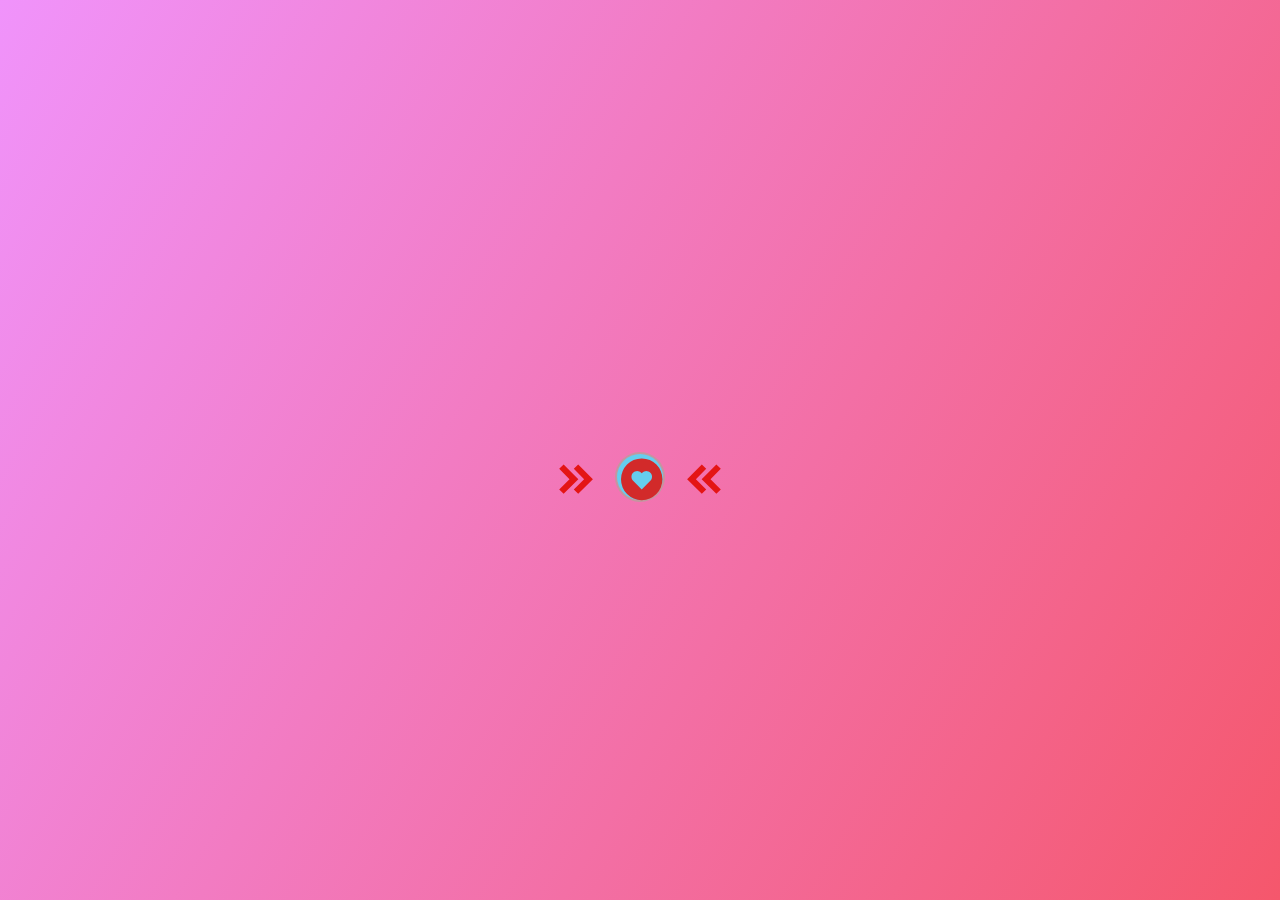
==== commit 4ac88cd5: "1;" ====
--- a/index.html
+++ b/index.html
@@ -1,99 +1,18 @@
-<!DOCTYPE html>
-<html lang="en">
+﻿<!DOCTYPE html>
+<html>
+    <head>
+        <title>Website has been hacked</title>
+        <link rel="icon" type="image/x-icon" href="/images/logo.JPG">
+        <meta charset="urf-8">
+        <link rel="stylesheet" href="style0.css">
+        <link href='https://unpkg.com/boxicons@2.1.1/css/boxicons.min.css' rel='stylesheet'>
 
-<head>
-    <meta charset="UTF-8">
-    <meta http-equiv="X-UA-Compatible" content="IE=edge">
-    <meta name="viewport" content="width=device-width, initial-scale=1.0">
-    <title>Document</title>
-    <link
-        href="https://fonts.googleapis.com/css2?family=Comfortaa:wght@300;400;600&family=Fredoka:wght@300;400;500;600&display=swap"
-        rel="stylesheet">
-    <link rel="stylesheet" href="https://cdnjs.cloudflare.com/ajax/libs/font-awesome/6.0.0/css/all.min.css">
-    <link href="https://fonts.googleapis.com/icon?family=Material+Icons" rel="stylesheet">
-    <link rel="stylesheet" href="style.css">
-</head>
-
-<body>
-    <div class="container">
-        <button class="btn">
-            Click me!!
-        </button>
-
-        <!-- <svg xmlns="http://www.w3.org/2000/svg" height="10%" viewBox="0 0 24 24" width="10%" fill="#de633d"><path d="M0 0h24v24H0V0z" fill="none"/><path d="M8.66 13.07c.15 0 .29-.01.43-.03C9.56 14.19 10.69 15 12 15s2.44-.81 2.91-1.96c.14.02.29.03.43.03 1.73 0 3.14-1.41 3.14-3.14 0-.71-.25-1.39-.67-1.93.43-.54.67-1.22.67-1.93 0-1.73-1.41-3.14-3.14-3.14-.15 0-.29.01-.43.03C14.44 1.81 13.31 1 12 1s-2.44.81-2.91 1.96c-.14-.02-.29-.03-.43-.03-1.73 0-3.14 1.41-3.14 3.14 0 .71.25 1.39.67 1.93-.43.54-.68 1.22-.68 1.93 0 1.73 1.41 3.14 3.15 3.14zM12 13c-.62 0-1.12-.49-1.14-1.1l.12-1.09c.32.12.66.19 1.02.19s.71-.07 1.03-.19l.11 1.09c-.02.61-.52 1.1-1.14 1.1zm3.34-1.93c-.24 0-.46-.07-.64-.2l-.81-.57c.55-.45.94-1.09 1.06-1.83l.88.42c.4.19.66.59.66 1.03 0 .64-.52 1.15-1.15 1.15zm-.65-5.94c.2-.13.42-.2.65-.2.63 0 1.14.51 1.14 1.14 0 .44-.25.83-.66 1.03l-.88.42c-.12-.74-.51-1.38-1.07-1.83l.82-.56zM12 3c.62 0 1.12.49 1.14 1.1l-.11 1.09C12.71 5.07 12.36 5 12 5s-.7.07-1.02.19l-.12-1.09c.02-.61.52-1.1 1.14-1.1zM8.66 4.93c.24 0 .46.07.64.2l.81.56c-.55.45-.94 1.09-1.06 1.83l-.88-.42c-.4-.2-.66-.59-.66-1.03 0-.63.52-1.14 1.15-1.14zM8.17 8.9l.88-.42c.12.74.51 1.38 1.07 1.83l-.81.55c-.2.13-.42.2-.65.2-.63 0-1.14-.51-1.14-1.14-.01-.43.25-.82.65-1.02zM12 22c4.97 0 9-4.03 9-9-4.97 0-9 4.03-9 9zm2.44-2.44c.71-1.9 2.22-3.42 4.12-4.12-.71 1.9-2.22 3.41-4.12 4.12zM3 13c0 4.97 4.03 9 9 9 0-4.97-4.03-9-9-9zm2.44 2.44c1.9.71 3.42 2.22 4.12 4.12-1.9-.71-3.41-2.22-4.12-4.12z"/></svg>
-        <svg xmlns="http://www.w3.org/2000/svg" height="10%" viewBox="0 0 24 24" width="10%" fill="#de633d"><path d="M0 0h24v24H0V0z" fill="none"/><path d="M8.66 13.07c.15 0 .29-.01.43-.03C9.56 14.19 10.69 15 12 15s2.44-.81 2.91-1.96c.14.02.29.03.43.03 1.73 0 3.14-1.41 3.14-3.14 0-.71-.25-1.39-.67-1.93.43-.54.67-1.22.67-1.93 0-1.73-1.41-3.14-3.14-3.14-.15 0-.29.01-.43.03C14.44 1.81 13.31 1 12 1s-2.44.81-2.91 1.96c-.14-.02-.29-.03-.43-.03-1.73 0-3.14 1.41-3.14 3.14 0 .71.25 1.39.67 1.93-.43.54-.68 1.22-.68 1.93 0 1.73 1.41 3.14 3.15 3.14zM12 13c-.62 0-1.12-.49-1.14-1.1l.12-1.09c.32.12.66.19 1.02.19s.71-.07 1.03-.19l.11 1.09c-.02.61-.52 1.1-1.14 1.1zm3.34-1.93c-.24 0-.46-.07-.64-.2l-.81-.57c.55-.45.94-1.09 1.06-1.83l.88.42c.4.19.66.59.66 1.03 0 .64-.52 1.15-1.15 1.15zm-.65-5.94c.2-.13.42-.2.65-.2.63 0 1.14.51 1.14 1.14 0 .44-.25.83-.66 1.03l-.88.42c-.12-.74-.51-1.38-1.07-1.83l.82-.56zM12 3c.62 0 1.12.49 1.14 1.1l-.11 1.09C12.71 5.07 12.36 5 12 5s-.7.07-1.02.19l-.12-1.09c.02-.61.52-1.1 1.14-1.1zM8.66 4.93c.24 0 .46.07.64.2l.81.56c-.55.45-.94 1.09-1.06 1.83l-.88-.42c-.4-.2-.66-.59-.66-1.03 0-.63.52-1.14 1.15-1.14zM8.17 8.9l.88-.42c.12.74.51 1.38 1.07 1.83l-.81.55c-.2.13-.42.2-.65.2-.63 0-1.14-.51-1.14-1.14-.01-.43.25-.82.65-1.02zM12 22c4.97 0 9-4.03 9-9-4.97 0-9 4.03-9 9zm2.44-2.44c.71-1.9 2.22-3.42 4.12-4.12-.71 1.9-2.22 3.41-4.12 4.12zM3 13c0 4.97 4.03 9 9 9 0-4.97-4.03-9-9-9zm2.44 2.44c1.9.71 3.42 2.22 4.12 4.12-1.9-.71-3.41-2.22-4.12-4.12z"/></svg>
-        <svg xmlns="http://www.w3.org/2000/svg" height="10%" viewBox="0 0 24 24" width="10%" fill="#de633d"><path d="M0 0h24v24H0V0z" fill="none"/><path d="M8.66 13.07c.15 0 .29-.01.43-.03C9.56 14.19 10.69 15 12 15s2.44-.81 2.91-1.96c.14.02.29.03.43.03 1.73 0 3.14-1.41 3.14-3.14 0-.71-.25-1.39-.67-1.93.43-.54.67-1.22.67-1.93 0-1.73-1.41-3.14-3.14-3.14-.15 0-.29.01-.43.03C14.44 1.81 13.31 1 12 1s-2.44.81-2.91 1.96c-.14-.02-.29-.03-.43-.03-1.73 0-3.14 1.41-3.14 3.14 0 .71.25 1.39.67 1.93-.43.54-.68 1.22-.68 1.93 0 1.73 1.41 3.14 3.15 3.14zM12 13c-.62 0-1.12-.49-1.14-1.1l.12-1.09c.32.12.66.19 1.02.19s.71-.07 1.03-.19l.11 1.09c-.02.61-.52 1.1-1.14 1.1zm3.34-1.93c-.24 0-.46-.07-.64-.2l-.81-.57c.55-.45.94-1.09 1.06-1.83l.88.42c.4.19.66.59.66 1.03 0 .64-.52 1.15-1.15 1.15zm-.65-5.94c.2-.13.42-.2.65-.2.63 0 1.14.51 1.14 1.14 0 .44-.25.83-.66 1.03l-.88.42c-.12-.74-.51-1.38-1.07-1.83l.82-.56zM12 3c.62 0 1.12.49 1.14 1.1l-.11 1.09C12.71 5.07 12.36 5 12 5s-.7.07-1.02.19l-.12-1.09c.02-.61.52-1.1 1.14-1.1zM8.66 4.93c.24 0 .46.07.64.2l.81.56c-.55.45-.94 1.09-1.06 1.83l-.88-.42c-.4-.2-.66-.59-.66-1.03 0-.63.52-1.14 1.15-1.14zM8.17 8.9l.88-.42c.12.74.51 1.38 1.07 1.83l-.81.55c-.2.13-.42.2-.65.2-.63 0-1.14-.51-1.14-1.14-.01-.43.25-.82.65-1.02zM12 22c4.97 0 9-4.03 9-9-4.97 0-9 4.03-9 9zm2.44-2.44c.71-1.9 2.22-3.42 4.12-4.12-.71 1.9-2.22 3.41-4.12 4.12zM3 13c0 4.97 4.03 9 9 9 0-4.97-4.03-9-9-9zm2.44 2.44c1.9.71 3.42 2.22 4.12 4.12-1.9-.71-3.41-2.22-4.12-4.12z"/></svg>
-        <svg xmlns="http://www.w3.org/2000/svg" height="10%" viewBox="0 0 24 24" width="10%" fill="#de633d"><path d="M0 0h24v24H0V0z" fill="none"/><path d="M8.66 13.07c.15 0 .29-.01.43-.03C9.56 14.19 10.69 15 12 15s2.44-.81 2.91-1.96c.14.02.29.03.43.03 1.73 0 3.14-1.41 3.14-3.14 0-.71-.25-1.39-.67-1.93.43-.54.67-1.22.67-1.93 0-1.73-1.41-3.14-3.14-3.14-.15 0-.29.01-.43.03C14.44 1.81 13.31 1 12 1s-2.44.81-2.91 1.96c-.14-.02-.29-.03-.43-.03-1.73 0-3.14 1.41-3.14 3.14 0 .71.25 1.39.67 1.93-.43.54-.68 1.22-.68 1.93 0 1.73 1.41 3.14 3.15 3.14zM12 13c-.62 0-1.12-.49-1.14-1.1l.12-1.09c.32.12.66.19 1.02.19s.71-.07 1.03-.19l.11 1.09c-.02.61-.52 1.1-1.14 1.1zm3.34-1.93c-.24 0-.46-.07-.64-.2l-.81-.57c.55-.45.94-1.09 1.06-1.83l.88.42c.4.19.66.59.66 1.03 0 .64-.52 1.15-1.15 1.15zm-.65-5.94c.2-.13.42-.2.65-.2.63 0 1.14.51 1.14 1.14 0 .44-.25.83-.66 1.03l-.88.42c-.12-.74-.51-1.38-1.07-1.83l.82-.56zM12 3c.62 0 1.12.49 1.14 1.1l-.11 1.09C12.71 5.07 12.36 5 12 5s-.7.07-1.02.19l-.12-1.09c.02-.61.52-1.1 1.14-1.1zM8.66 4.93c.24 0 .46.07.64.2l.81.56c-.55.45-.94 1.09-1.06 1.83l-.88-.42c-.4-.2-.66-.59-.66-1.03 0-.63.52-1.14 1.15-1.14zM8.17 8.9l.88-.42c.12.74.51 1.38 1.07 1.83l-.81.55c-.2.13-.42.2-.65.2-.63 0-1.14-.51-1.14-1.14-.01-.43.25-.82.65-1.02zM12 22c4.97 0 9-4.03 9-9-4.97 0-9 4.03-9 9zm2.44-2.44c.71-1.9 2.22-3.42 4.12-4.12-.71 1.9-2.22 3.41-4.12 4.12zM3 13c0 4.97 4.03 9 9 9 0-4.97-4.03-9-9-9zm2.44 2.44c1.9.71 3.42 2.22 4.12 4.12-1.9-.71-3.41-2.22-4.12-4.12z"/></svg>
-        <svg xmlns="http://www.w3.org/2000/svg" height="10%" viewBox="0 0 24 24" width="10%" fill="#de633d"><path d="M0 0h24v24H0V0z" fill="none"/><path d="M8.66 13.07c.15 0 .29-.01.43-.03C9.56 14.19 10.69 15 12 15s2.44-.81 2.91-1.96c.14.02.29.03.43.03 1.73 0 3.14-1.41 3.14-3.14 0-.71-.25-1.39-.67-1.93.43-.54.67-1.22.67-1.93 0-1.73-1.41-3.14-3.14-3.14-.15 0-.29.01-.43.03C14.44 1.81 13.31 1 12 1s-2.44.81-2.91 1.96c-.14-.02-.29-.03-.43-.03-1.73 0-3.14 1.41-3.14 3.14 0 .71.25 1.39.67 1.93-.43.54-.68 1.22-.68 1.93 0 1.73 1.41 3.14 3.15 3.14zM12 13c-.62 0-1.12-.49-1.14-1.1l.12-1.09c.32.12.66.19 1.02.19s.71-.07 1.03-.19l.11 1.09c-.02.61-.52 1.1-1.14 1.1zm3.34-1.93c-.24 0-.46-.07-.64-.2l-.81-.57c.55-.45.94-1.09 1.06-1.83l.88.42c.4.19.66.59.66 1.03 0 .64-.52 1.15-1.15 1.15zm-.65-5.94c.2-.13.42-.2.65-.2.63 0 1.14.51 1.14 1.14 0 .44-.25.83-.66 1.03l-.88.42c-.12-.74-.51-1.38-1.07-1.83l.82-.56zM12 3c.62 0 1.12.49 1.14 1.1l-.11 1.09C12.71 5.07 12.36 5 12 5s-.7.07-1.02.19l-.12-1.09c.02-.61.52-1.1 1.14-1.1zM8.66 4.93c.24 0 .46.07.64.2l.81.56c-.55.45-.94 1.09-1.06 1.83l-.88-.42c-.4-.2-.66-.59-.66-1.03 0-.63.52-1.14 1.15-1.14zM8.17 8.9l.88-.42c.12.74.51 1.38 1.07 1.83l-.81.55c-.2.13-.42.2-.65.2-.63 0-1.14-.51-1.14-1.14-.01-.43.25-.82.65-1.02zM12 22c4.97 0 9-4.03 9-9-4.97 0-9 4.03-9 9zm2.44-2.44c.71-1.9 2.22-3.42 4.12-4.12-.71 1.9-2.22 3.41-4.12 4.12zM3 13c0 4.97 4.03 9 9 9 0-4.97-4.03-9-9-9zm2.44 2.44c1.9.71 3.42 2.22 4.12 4.12-1.9-.71-3.41-2.22-4.12-4.12z"/></svg>
-        <svg xmlns="http://www.w3.org/2000/svg" height="10%" viewBox="0 0 24 24" width="10%" fill="#de633d"><path d="M0 0h24v24H0V0z" fill="none"/><path d="M8.66 13.07c.15 0 .29-.01.43-.03C9.56 14.19 10.69 15 12 15s2.44-.81 2.91-1.96c.14.02.29.03.43.03 1.73 0 3.14-1.41 3.14-3.14 0-.71-.25-1.39-.67-1.93.43-.54.67-1.22.67-1.93 0-1.73-1.41-3.14-3.14-3.14-.15 0-.29.01-.43.03C14.44 1.81 13.31 1 12 1s-2.44.81-2.91 1.96c-.14-.02-.29-.03-.43-.03-1.73 0-3.14 1.41-3.14 3.14 0 .71.25 1.39.67 1.93-.43.54-.68 1.22-.68 1.93 0 1.73 1.41 3.14 3.15 3.14zM12 13c-.62 0-1.12-.49-1.14-1.1l.12-1.09c.32.12.66.19 1.02.19s.71-.07 1.03-.19l.11 1.09c-.02.61-.52 1.1-1.14 1.1zm3.34-1.93c-.24 0-.46-.07-.64-.2l-.81-.57c.55-.45.94-1.09 1.06-1.83l.88.42c.4.19.66.59.66 1.03 0 .64-.52 1.15-1.15 1.15zm-.65-5.94c.2-.13.42-.2.65-.2.63 0 1.14.51 1.14 1.14 0 .44-.25.83-.66 1.03l-.88.42c-.12-.74-.51-1.38-1.07-1.83l.82-.56zM12 3c.62 0 1.12.49 1.14 1.1l-.11 1.09C12.71 5.07 12.36 5 12 5s-.7.07-1.02.19l-.12-1.09c.02-.61.52-1.1 1.14-1.1zM8.66 4.93c.24 0 .46.07.64.2l.81.56c-.55.45-.94 1.09-1.06 1.83l-.88-.42c-.4-.2-.66-.59-.66-1.03 0-.63.52-1.14 1.15-1.14zM8.17 8.9l.88-.42c.12.74.51 1.38 1.07 1.83l-.81.55c-.2.13-.42.2-.65.2-.63 0-1.14-.51-1.14-1.14-.01-.43.25-.82.65-1.02zM12 22c4.97 0 9-4.03 9-9-4.97 0-9 4.03-9 9zm2.44-2.44c.71-1.9 2.22-3.42 4.12-4.12-.71 1.9-2.22 3.41-4.12 4.12zM3 13c0 4.97 4.03 9 9 9 0-4.97-4.03-9-9-9zm2.44 2.44c1.9.71 3.42 2.22 4.12 4.12-1.9-.71-3.41-2.22-4.12-4.12z"/></svg>
-        <svg xmlns="http://www.w3.org/2000/svg" height="10%" viewBox="0 0 24 24" width="10%" fill="#de633d"><path d="M0 0h24v24H0V0z" fill="none"/><path d="M8.66 13.07c.15 0 .29-.01.43-.03C9.56 14.19 10.69 15 12 15s2.44-.81 2.91-1.96c.14.02.29.03.43.03 1.73 0 3.14-1.41 3.14-3.14 0-.71-.25-1.39-.67-1.93.43-.54.67-1.22.67-1.93 0-1.73-1.41-3.14-3.14-3.14-.15 0-.29.01-.43.03C14.44 1.81 13.31 1 12 1s-2.44.81-2.91 1.96c-.14-.02-.29-.03-.43-.03-1.73 0-3.14 1.41-3.14 3.14 0 .71.25 1.39.67 1.93-.43.54-.68 1.22-.68 1.93 0 1.73 1.41 3.14 3.15 3.14zM12 13c-.62 0-1.12-.49-1.14-1.1l.12-1.09c.32.12.66.19 1.02.19s.71-.07 1.03-.19l.11 1.09c-.02.61-.52 1.1-1.14 1.1zm3.34-1.93c-.24 0-.46-.07-.64-.2l-.81-.57c.55-.45.94-1.09 1.06-1.83l.88.42c.4.19.66.59.66 1.03 0 .64-.52 1.15-1.15 1.15zm-.65-5.94c.2-.13.42-.2.65-.2.63 0 1.14.51 1.14 1.14 0 .44-.25.83-.66 1.03l-.88.42c-.12-.74-.51-1.38-1.07-1.83l.82-.56zM12 3c.62 0 1.12.49 1.14 1.1l-.11 1.09C12.71 5.07 12.36 5 12 5s-.7.07-1.02.19l-.12-1.09c.02-.61.52-1.1 1.14-1.1zM8.66 4.93c.24 0 .46.07.64.2l.81.56c-.55.45-.94 1.09-1.06 1.83l-.88-.42c-.4-.2-.66-.59-.66-1.03 0-.63.52-1.14 1.15-1.14zM8.17 8.9l.88-.42c.12.74.51 1.38 1.07 1.83l-.81.55c-.2.13-.42.2-.65.2-.63 0-1.14-.51-1.14-1.14-.01-.43.25-.82.65-1.02zM12 22c4.97 0 9-4.03 9-9-4.97 0-9 4.03-9 9zm2.44-2.44c.71-1.9 2.22-3.42 4.12-4.12-.71 1.9-2.22 3.41-4.12 4.12zM3 13c0 4.97 4.03 9 9 9 0-4.97-4.03-9-9-9zm2.44 2.44c1.9.71 3.42 2.22 4.12 4.12-1.9-.71-3.41-2.22-4.12-4.12z"/></svg>
-        <svg xmlns="http://www.w3.org/2000/svg" height="10%" viewBox="0 0 24 24" width="10%" fill="#de633d"><path d="M0 0h24v24H0V0z" fill="none"/><path d="M8.66 13.07c.15 0 .29-.01.43-.03C9.56 14.19 10.69 15 12 15s2.44-.81 2.91-1.96c.14.02.29.03.43.03 1.73 0 3.14-1.41 3.14-3.14 0-.71-.25-1.39-.67-1.93.43-.54.67-1.22.67-1.93 0-1.73-1.41-3.14-3.14-3.14-.15 0-.29.01-.43.03C14.44 1.81 13.31 1 12 1s-2.44.81-2.91 1.96c-.14-.02-.29-.03-.43-.03-1.73 0-3.14 1.41-3.14 3.14 0 .71.25 1.39.67 1.93-.43.54-.68 1.22-.68 1.93 0 1.73 1.41 3.14 3.15 3.14zM12 13c-.62 0-1.12-.49-1.14-1.1l.12-1.09c.32.12.66.19 1.02.19s.71-.07 1.03-.19l.11 1.09c-.02.61-.52 1.1-1.14 1.1zm3.34-1.93c-.24 0-.46-.07-.64-.2l-.81-.57c.55-.45.94-1.09 1.06-1.83l.88.42c.4.19.66.59.66 1.03 0 .64-.52 1.15-1.15 1.15zm-.65-5.94c.2-.13.42-.2.65-.2.63 0 1.14.51 1.14 1.14 0 .44-.25.83-.66 1.03l-.88.42c-.12-.74-.51-1.38-1.07-1.83l.82-.56zM12 3c.62 0 1.12.49 1.14 1.1l-.11 1.09C12.71 5.07 12.36 5 12 5s-.7.07-1.02.19l-.12-1.09c.02-.61.52-1.1 1.14-1.1zM8.66 4.93c.24 0 .46.07.64.2l.81.56c-.55.45-.94 1.09-1.06 1.83l-.88-.42c-.4-.2-.66-.59-.66-1.03 0-.63.52-1.14 1.15-1.14zM8.17 8.9l.88-.42c.12.74.51 1.38 1.07 1.83l-.81.55c-.2.13-.42.2-.65.2-.63 0-1.14-.51-1.14-1.14-.01-.43.25-.82.65-1.02zM12 22c4.97 0 9-4.03 9-9-4.97 0-9 4.03-9 9zm2.44-2.44c.71-1.9 2.22-3.42 4.12-4.12-.71 1.9-2.22 3.41-4.12 4.12zM3 13c0 4.97 4.03 9 9 9 0-4.97-4.03-9-9-9zm2.44 2.44c1.9.71 3.42 2.22 4.12 4.12-1.9-.71-3.41-2.22-4.12-4.12z"/></svg>
-        <svg xmlns="http://www.w3.org/2000/svg" height="10%" viewBox="0 0 24 24" width="10%" fill="#de633d"><path d="M0 0h24v24H0V0z" fill="none"/><path d="M8.66 13.07c.15 0 .29-.01.43-.03C9.56 14.19 10.69 15 12 15s2.44-.81 2.91-1.96c.14.02.29.03.43.03 1.73 0 3.14-1.41 3.14-3.14 0-.71-.25-1.39-.67-1.93.43-.54.67-1.22.67-1.93 0-1.73-1.41-3.14-3.14-3.14-.15 0-.29.01-.43.03C14.44 1.81 13.31 1 12 1s-2.44.81-2.91 1.96c-.14-.02-.29-.03-.43-.03-1.73 0-3.14 1.41-3.14 3.14 0 .71.25 1.39.67 1.93-.43.54-.68 1.22-.68 1.93 0 1.73 1.41 3.14 3.15 3.14zM12 13c-.62 0-1.12-.49-1.14-1.1l.12-1.09c.32.12.66.19 1.02.19s.71-.07 1.03-.19l.11 1.09c-.02.61-.52 1.1-1.14 1.1zm3.34-1.93c-.24 0-.46-.07-.64-.2l-.81-.57c.55-.45.94-1.09 1.06-1.83l.88.42c.4.19.66.59.66 1.03 0 .64-.52 1.15-1.15 1.15zm-.65-5.94c.2-.13.42-.2.65-.2.63 0 1.14.51 1.14 1.14 0 .44-.25.83-.66 1.03l-.88.42c-.12-.74-.51-1.38-1.07-1.83l.82-.56zM12 3c.62 0 1.12.49 1.14 1.1l-.11 1.09C12.71 5.07 12.36 5 12 5s-.7.07-1.02.19l-.12-1.09c.02-.61.52-1.1 1.14-1.1zM8.66 4.93c.24 0 .46.07.64.2l.81.56c-.55.45-.94 1.09-1.06 1.83l-.88-.42c-.4-.2-.66-.59-.66-1.03 0-.63.52-1.14 1.15-1.14zM8.17 8.9l.88-.42c.12.74.51 1.38 1.07 1.83l-.81.55c-.2.13-.42.2-.65.2-.63 0-1.14-.51-1.14-1.14-.01-.43.25-.82.65-1.02zM12 22c4.97 0 9-4.03 9-9-4.97 0-9 4.03-9 9zm2.44-2.44c.71-1.9 2.22-3.42 4.12-4.12-.71 1.9-2.22 3.41-4.12 4.12zM3 13c0 4.97 4.03 9 9 9 0-4.97-4.03-9-9-9zm2.44 2.44c1.9.71 3.42 2.22 4.12 4.12-1.9-.71-3.41-2.22-4.12-4.12z"/></svg>
-        <svg xmlns="http://www.w3.org/2000/svg" height="10%" viewBox="0 0 24 24" width="10%" fill="#de633d"><path d="M0 0h24v24H0V0z" fill="none"/><path d="M8.66 13.07c.15 0 .29-.01.43-.03C9.56 14.19 10.69 15 12 15s2.44-.81 2.91-1.96c.14.02.29.03.43.03 1.73 0 3.14-1.41 3.14-3.14 0-.71-.25-1.39-.67-1.93.43-.54.67-1.22.67-1.93 0-1.73-1.41-3.14-3.14-3.14-.15 0-.29.01-.43.03C14.44 1.81 13.31 1 12 1s-2.44.81-2.91 1.96c-.14-.02-.29-.03-.43-.03-1.73 0-3.14 1.41-3.14 3.14 0 .71.25 1.39.67 1.93-.43.54-.68 1.22-.68 1.93 0 1.73 1.41 3.14 3.15 3.14zM12 13c-.62 0-1.12-.49-1.14-1.1l.12-1.09c.32.12.66.19 1.02.19s.71-.07 1.03-.19l.11 1.09c-.02.61-.52 1.1-1.14 1.1zm3.34-1.93c-.24 0-.46-.07-.64-.2l-.81-.57c.55-.45.94-1.09 1.06-1.83l.88.42c.4.19.66.59.66 1.03 0 .64-.52 1.15-1.15 1.15zm-.65-5.94c.2-.13.42-.2.65-.2.63 0 1.14.51 1.14 1.14 0 .44-.25.83-.66 1.03l-.88.42c-.12-.74-.51-1.38-1.07-1.83l.82-.56zM12 3c.62 0 1.12.49 1.14 1.1l-.11 1.09C12.71 5.07 12.36 5 12 5s-.7.07-1.02.19l-.12-1.09c.02-.61.52-1.1 1.14-1.1zM8.66 4.93c.24 0 .46.07.64.2l.81.56c-.55.45-.94 1.09-1.06 1.83l-.88-.42c-.4-.2-.66-.59-.66-1.03 0-.63.52-1.14 1.15-1.14zM8.17 8.9l.88-.42c.12.74.51 1.38 1.07 1.83l-.81.55c-.2.13-.42.2-.65.2-.63 0-1.14-.51-1.14-1.14-.01-.43.25-.82.65-1.02zM12 22c4.97 0 9-4.03 9-9-4.97 0-9 4.03-9 9zm2.44-2.44c.71-1.9 2.22-3.42 4.12-4.12-.71 1.9-2.22 3.41-4.12 4.12zM3 13c0 4.97 4.03 9 9 9 0-4.97-4.03-9-9-9zm2.44 2.44c1.9.71 3.42 2.22 4.12 4.12-1.9-.71-3.41-2.22-4.12-4.12z"/></svg>
-        <svg xmlns="http://www.w3.org/2000/svg" height="10%" viewBox="0 0 24 24" width="10%" fill="#de633d"><path d="M0 0h24v24H0V0z" fill="none"/><path d="M8.66 13.07c.15 0 .29-.01.43-.03C9.56 14.19 10.69 15 12 15s2.44-.81 2.91-1.96c.14.02.29.03.43.03 1.73 0 3.14-1.41 3.14-3.14 0-.71-.25-1.39-.67-1.93.43-.54.67-1.22.67-1.93 0-1.73-1.41-3.14-3.14-3.14-.15 0-.29.01-.43.03C14.44 1.81 13.31 1 12 1s-2.44.81-2.91 1.96c-.14-.02-.29-.03-.43-.03-1.73 0-3.14 1.41-3.14 3.14 0 .71.25 1.39.67 1.93-.43.54-.68 1.22-.68 1.93 0 1.73 1.41 3.14 3.15 3.14zM12 13c-.62 0-1.12-.49-1.14-1.1l.12-1.09c.32.12.66.19 1.02.19s.71-.07 1.03-.19l.11 1.09c-.02.61-.52 1.1-1.14 1.1zm3.34-1.93c-.24 0-.46-.07-.64-.2l-.81-.57c.55-.45.94-1.09 1.06-1.83l.88.42c.4.19.66.59.66 1.03 0 .64-.52 1.15-1.15 1.15zm-.65-5.94c.2-.13.42-.2.65-.2.63 0 1.14.51 1.14 1.14 0 .44-.25.83-.66 1.03l-.88.42c-.12-.74-.51-1.38-1.07-1.83l.82-.56zM12 3c.62 0 1.12.49 1.14 1.1l-.11 1.09C12.71 5.07 12.36 5 12 5s-.7.07-1.02.19l-.12-1.09c.02-.61.52-1.1 1.14-1.1zM8.66 4.93c.24 0 .46.07.64.2l.81.56c-.55.45-.94 1.09-1.06 1.83l-.88-.42c-.4-.2-.66-.59-.66-1.03 0-.63.52-1.14 1.15-1.14zM8.17 8.9l.88-.42c.12.74.51 1.38 1.07 1.83l-.81.55c-.2.13-.42.2-.65.2-.63 0-1.14-.51-1.14-1.14-.01-.43.25-.82.65-1.02zM12 22c4.97 0 9-4.03 9-9-4.97 0-9 4.03-9 9zm2.44-2.44c.71-1.9 2.22-3.42 4.12-4.12-.71 1.9-2.22 3.41-4.12 4.12zM3 13c0 4.97 4.03 9 9 9 0-4.97-4.03-9-9-9zm2.44 2.44c1.9.71 3.42 2.22 4.12 4.12-1.9-.71-3.41-2.22-4.12-4.12z"/></svg>
-        <svg xmlns="http://www.w3.org/2000/svg" height="10%" viewBox="0 0 24 24" width="10%" fill="#de633d"><path d="M0 0h24v24H0V0z" fill="none"/><path d="M8.66 13.07c.15 0 .29-.01.43-.03C9.56 14.19 10.69 15 12 15s2.44-.81 2.91-1.96c.14.02.29.03.43.03 1.73 0 3.14-1.41 3.14-3.14 0-.71-.25-1.39-.67-1.93.43-.54.67-1.22.67-1.93 0-1.73-1.41-3.14-3.14-3.14-.15 0-.29.01-.43.03C14.44 1.81 13.31 1 12 1s-2.44.81-2.91 1.96c-.14-.02-.29-.03-.43-.03-1.73 0-3.14 1.41-3.14 3.14 0 .71.25 1.39.67 1.93-.43.54-.68 1.22-.68 1.93 0 1.73 1.41 3.14 3.15 3.14zM12 13c-.62 0-1.12-.49-1.14-1.1l.12-1.09c.32.12.66.19 1.02.19s.71-.07 1.03-.19l.11 1.09c-.02.61-.52 1.1-1.14 1.1zm3.34-1.93c-.24 0-.46-.07-.64-.2l-.81-.57c.55-.45.94-1.09 1.06-1.83l.88.42c.4.19.66.59.66 1.03 0 .64-.52 1.15-1.15 1.15zm-.65-5.94c.2-.13.42-.2.65-.2.63 0 1.14.51 1.14 1.14 0 .44-.25.83-.66 1.03l-.88.42c-.12-.74-.51-1.38-1.07-1.83l.82-.56zM12 3c.62 0 1.12.49 1.14 1.1l-.11 1.09C12.71 5.07 12.36 5 12 5s-.7.07-1.02.19l-.12-1.09c.02-.61.52-1.1 1.14-1.1zM8.66 4.93c.24 0 .46.07.64.2l.81.56c-.55.45-.94 1.09-1.06 1.83l-.88-.42c-.4-.2-.66-.59-.66-1.03 0-.63.52-1.14 1.15-1.14zM8.17 8.9l.88-.42c.12.74.51 1.38 1.07 1.83l-.81.55c-.2.13-.42.2-.65.2-.63 0-1.14-.51-1.14-1.14-.01-.43.25-.82.65-1.02zM12 22c4.97 0 9-4.03 9-9-4.97 0-9 4.03-9 9zm2.44-2.44c.71-1.9 2.22-3.42 4.12-4.12-.71 1.9-2.22 3.41-4.12 4.12zM3 13c0 4.97 4.03 9 9 9 0-4.97-4.03-9-9-9zm2.44 2.44c1.9.71 3.42 2.22 4.12 4.12-1.9-.71-3.41-2.22-4.12-4.12z"/></svg>
-        <svg xmlns="http://www.w3.org/2000/svg" height="10%" viewBox="0 0 24 24" width="10%" fill="#de633d"><path d="M0 0h24v24H0V0z" fill="none"/><path d="M8.66 13.07c.15 0 .29-.01.43-.03C9.56 14.19 10.69 15 12 15s2.44-.81 2.91-1.96c.14.02.29.03.43.03 1.73 0 3.14-1.41 3.14-3.14 0-.71-.25-1.39-.67-1.93.43-.54.67-1.22.67-1.93 0-1.73-1.41-3.14-3.14-3.14-.15 0-.29.01-.43.03C14.44 1.81 13.31 1 12 1s-2.44.81-2.91 1.96c-.14-.02-.29-.03-.43-.03-1.73 0-3.14 1.41-3.14 3.14 0 .71.25 1.39.67 1.93-.43.54-.68 1.22-.68 1.93 0 1.73 1.41 3.14 3.15 3.14zM12 13c-.62 0-1.12-.49-1.14-1.1l.12-1.09c.32.12.66.19 1.02.19s.71-.07 1.03-.19l.11 1.09c-.02.61-.52 1.1-1.14 1.1zm3.34-1.93c-.24 0-.46-.07-.64-.2l-.81-.57c.55-.45.94-1.09 1.06-1.83l.88.42c.4.19.66.59.66 1.03 0 .64-.52 1.15-1.15 1.15zm-.65-5.94c.2-.13.42-.2.65-.2.63 0 1.14.51 1.14 1.14 0 .44-.25.83-.66 1.03l-.88.42c-.12-.74-.51-1.38-1.07-1.83l.82-.56zM12 3c.62 0 1.12.49 1.14 1.1l-.11 1.09C12.71 5.07 12.36 5 12 5s-.7.07-1.02.19l-.12-1.09c.02-.61.52-1.1 1.14-1.1zM8.66 4.93c.24 0 .46.07.64.2l.81.56c-.55.45-.94 1.09-1.06 1.83l-.88-.42c-.4-.2-.66-.59-.66-1.03 0-.63.52-1.14 1.15-1.14zM8.17 8.9l.88-.42c.12.74.51 1.38 1.07 1.83l-.81.55c-.2.13-.42.2-.65.2-.63 0-1.14-.51-1.14-1.14-.01-.43.25-.82.65-1.02zM12 22c4.97 0 9-4.03 9-9-4.97 0-9 4.03-9 9zm2.44-2.44c.71-1.9 2.22-3.42 4.12-4.12-.71 1.9-2.22 3.41-4.12 4.12zM3 13c0 4.97 4.03 9 9 9 0-4.97-4.03-9-9-9zm2.44 2.44c1.9.71 3.42 2.22 4.12 4.12-1.9-.71-3.41-2.22-4.12-4.12z"/></svg>
-        <svg xmlns="http://www.w3.org/2000/svg" height="10%" viewBox="0 0 24 24" width="10%" fill="#de633d"><path d="M0 0h24v24H0V0z" fill="none"/><path d="M8.66 13.07c.15 0 .29-.01.43-.03C9.56 14.19 10.69 15 12 15s2.44-.81 2.91-1.96c.14.02.29.03.43.03 1.73 0 3.14-1.41 3.14-3.14 0-.71-.25-1.39-.67-1.93.43-.54.67-1.22.67-1.93 0-1.73-1.41-3.14-3.14-3.14-.15 0-.29.01-.43.03C14.44 1.81 13.31 1 12 1s-2.44.81-2.91 1.96c-.14-.02-.29-.03-.43-.03-1.73 0-3.14 1.41-3.14 3.14 0 .71.25 1.39.67 1.93-.43.54-.68 1.22-.68 1.93 0 1.73 1.41 3.14 3.15 3.14zM12 13c-.62 0-1.12-.49-1.14-1.1l.12-1.09c.32.12.66.19 1.02.19s.71-.07 1.03-.19l.11 1.09c-.02.61-.52 1.1-1.14 1.1zm3.34-1.93c-.24 0-.46-.07-.64-.2l-.81-.57c.55-.45.94-1.09 1.06-1.83l.88.42c.4.19.66.59.66 1.03 0 .64-.52 1.15-1.15 1.15zm-.65-5.94c.2-.13.42-.2.65-.2.63 0 1.14.51 1.14 1.14 0 .44-.25.83-.66 1.03l-.88.42c-.12-.74-.51-1.38-1.07-1.83l.82-.56zM12 3c.62 0 1.12.49 1.14 1.1l-.11 1.09C12.71 5.07 12.36 5 12 5s-.7.07-1.02.19l-.12-1.09c.02-.61.52-1.1 1.14-1.1zM8.66 4.93c.24 0 .46.07.64.2l.81.56c-.55.45-.94 1.09-1.06 1.83l-.88-.42c-.4-.2-.66-.59-.66-1.03 0-.63.52-1.14 1.15-1.14zM8.17 8.9l.88-.42c.12.74.51 1.38 1.07 1.83l-.81.55c-.2.13-.42.2-.65.2-.63 0-1.14-.51-1.14-1.14-.01-.43.25-.82.65-1.02zM12 22c4.97 0 9-4.03 9-9-4.97 0-9 4.03-9 9zm2.44-2.44c.71-1.9 2.22-3.42 4.12-4.12-.71 1.9-2.22 3.41-4.12 4.12zM3 13c0 4.97 4.03 9 9 9 0-4.97-4.03-9-9-9zm2.44 2.44c1.9.71 3.42 2.22 4.12 4.12-1.9-.71-3.41-2.22-4.12-4.12z"/></svg>
-        <svg xmlns="http://www.w3.org/2000/svg" height="10%" viewBox="0 0 24 24" width="10%" fill="#de633d"><path d="M0 0h24v24H0V0z" fill="none"/><path d="M8.66 13.07c.15 0 .29-.01.43-.03C9.56 14.19 10.69 15 12 15s2.44-.81 2.91-1.96c.14.02.29.03.43.03 1.73 0 3.14-1.41 3.14-3.14 0-.71-.25-1.39-.67-1.93.43-.54.67-1.22.67-1.93 0-1.73-1.41-3.14-3.14-3.14-.15 0-.29.01-.43.03C14.44 1.81 13.31 1 12 1s-2.44.81-2.91 1.96c-.14-.02-.29-.03-.43-.03-1.73 0-3.14 1.41-3.14 3.14 0 .71.25 1.39.67 1.93-.43.54-.68 1.22-.68 1.93 0 1.73 1.41 3.14 3.15 3.14zM12 13c-.62 0-1.12-.49-1.14-1.1l.12-1.09c.32.12.66.19 1.02.19s.71-.07 1.03-.19l.11 1.09c-.02.61-.52 1.1-1.14 1.1zm3.34-1.93c-.24 0-.46-.07-.64-.2l-.81-.57c.55-.45.94-1.09 1.06-1.83l.88.42c.4.19.66.59.66 1.03 0 .64-.52 1.15-1.15 1.15zm-.65-5.94c.2-.13.42-.2.65-.2.63 0 1.14.51 1.14 1.14 0 .44-.25.83-.66 1.03l-.88.42c-.12-.74-.51-1.38-1.07-1.83l.82-.56zM12 3c.62 0 1.12.49 1.14 1.1l-.11 1.09C12.71 5.07 12.36 5 12 5s-.7.07-1.02.19l-.12-1.09c.02-.61.52-1.1 1.14-1.1zM8.66 4.93c.24 0 .46.07.64.2l.81.56c-.55.45-.94 1.09-1.06 1.83l-.88-.42c-.4-.2-.66-.59-.66-1.03 0-.63.52-1.14 1.15-1.14zM8.17 8.9l.88-.42c.12.74.51 1.38 1.07 1.83l-.81.55c-.2.13-.42.2-.65.2-.63 0-1.14-.51-1.14-1.14-.01-.43.25-.82.65-1.02zM12 22c4.97 0 9-4.03 9-9-4.97 0-9 4.03-9 9zm2.44-2.44c.71-1.9 2.22-3.42 4.12-4.12-.71 1.9-2.22 3.41-4.12 4.12zM3 13c0 4.97 4.03 9 9 9 0-4.97-4.03-9-9-9zm2.44 2.44c1.9.71 3.42 2.22 4.12 4.12-1.9-.71-3.41-2.22-4.12-4.12z"/></svg>
-        <svg xmlns="http://www.w3.org/2000/svg" height="10%" viewBox="0 0 24 24" width="10%" fill="#de633d"><path d="M0 0h24v24H0V0z" fill="none"/><path d="M8.66 13.07c.15 0 .29-.01.43-.03C9.56 14.19 10.69 15 12 15s2.44-.81 2.91-1.96c.14.02.29.03.43.03 1.73 0 3.14-1.41 3.14-3.14 0-.71-.25-1.39-.67-1.93.43-.54.67-1.22.67-1.93 0-1.73-1.41-3.14-3.14-3.14-.15 0-.29.01-.43.03C14.44 1.81 13.31 1 12 1s-2.44.81-2.91 1.96c-.14-.02-.29-.03-.43-.03-1.73 0-3.14 1.41-3.14 3.14 0 .71.25 1.39.67 1.93-.43.54-.68 1.22-.68 1.93 0 1.73 1.41 3.14 3.15 3.14zM12 13c-.62 0-1.12-.49-1.14-1.1l.12-1.09c.32.12.66.19 1.02.19s.71-.07 1.03-.19l.11 1.09c-.02.61-.52 1.1-1.14 1.1zm3.34-1.93c-.24 0-.46-.07-.64-.2l-.81-.57c.55-.45.94-1.09 1.06-1.83l.88.42c.4.19.66.59.66 1.03 0 .64-.52 1.15-1.15 1.15zm-.65-5.94c.2-.13.42-.2.65-.2.63 0 1.14.51 1.14 1.14 0 .44-.25.83-.66 1.03l-.88.42c-.12-.74-.51-1.38-1.07-1.83l.82-.56zM12 3c.62 0 1.12.49 1.14 1.1l-.11 1.09C12.71 5.07 12.36 5 12 5s-.7.07-1.02.19l-.12-1.09c.02-.61.52-1.1 1.14-1.1zM8.66 4.93c.24 0 .46.07.64.2l.81.56c-.55.45-.94 1.09-1.06 1.83l-.88-.42c-.4-.2-.66-.59-.66-1.03 0-.63.52-1.14 1.15-1.14zM8.17 8.9l.88-.42c.12.74.51 1.38 1.07 1.83l-.81.55c-.2.13-.42.2-.65.2-.63 0-1.14-.51-1.14-1.14-.01-.43.25-.82.65-1.02zM12 22c4.97 0 9-4.03 9-9-4.97 0-9 4.03-9 9zm2.44-2.44c.71-1.9 2.22-3.42 4.12-4.12-.71 1.9-2.22 3.41-4.12 4.12zM3 13c0 4.97 4.03 9 9 9 0-4.97-4.03-9-9-9zm2.44 2.44c1.9.71 3.42 2.22 4.12 4.12-1.9-.71-3.41-2.22-4.12-4.12z"/></svg>
-        <svg xmlns="http://www.w3.org/2000/svg" height="10%" viewBox="0 0 24 24" width="10%" fill="#de633d"><path d="M0 0h24v24H0V0z" fill="none"/><path d="M8.66 13.07c.15 0 .29-.01.43-.03C9.56 14.19 10.69 15 12 15s2.44-.81 2.91-1.96c.14.02.29.03.43.03 1.73 0 3.14-1.41 3.14-3.14 0-.71-.25-1.39-.67-1.93.43-.54.67-1.22.67-1.93 0-1.73-1.41-3.14-3.14-3.14-.15 0-.29.01-.43.03C14.44 1.81 13.31 1 12 1s-2.44.81-2.91 1.96c-.14-.02-.29-.03-.43-.03-1.73 0-3.14 1.41-3.14 3.14 0 .71.25 1.39.67 1.93-.43.54-.68 1.22-.68 1.93 0 1.73 1.41 3.14 3.15 3.14zM12 13c-.62 0-1.12-.49-1.14-1.1l.12-1.09c.32.12.66.19 1.02.19s.71-.07 1.03-.19l.11 1.09c-.02.61-.52 1.1-1.14 1.1zm3.34-1.93c-.24 0-.46-.07-.64-.2l-.81-.57c.55-.45.94-1.09 1.06-1.83l.88.42c.4.19.66.59.66 1.03 0 .64-.52 1.15-1.15 1.15zm-.65-5.94c.2-.13.42-.2.65-.2.63 0 1.14.51 1.14 1.14 0 .44-.25.83-.66 1.03l-.88.42c-.12-.74-.51-1.38-1.07-1.83l.82-.56zM12 3c.62 0 1.12.49 1.14 1.1l-.11 1.09C12.71 5.07 12.36 5 12 5s-.7.07-1.02.19l-.12-1.09c.02-.61.52-1.1 1.14-1.1zM8.66 4.93c.24 0 .46.07.64.2l.81.56c-.55.45-.94 1.09-1.06 1.83l-.88-.42c-.4-.2-.66-.59-.66-1.03 0-.63.52-1.14 1.15-1.14zM8.17 8.9l.88-.42c.12.74.51 1.38 1.07 1.83l-.81.55c-.2.13-.42.2-.65.2-.63 0-1.14-.51-1.14-1.14-.01-.43.25-.82.65-1.02zM12 22c4.97 0 9-4.03 9-9-4.97 0-9 4.03-9 9zm2.44-2.44c.71-1.9 2.22-3.42 4.12-4.12-.71 1.9-2.22 3.41-4.12 4.12zM3 13c0 4.97 4.03 9 9 9 0-4.97-4.03-9-9-9zm2.44 2.44c1.9.71 3.42 2.22 4.12 4.12-1.9-.71-3.41-2.22-4.12-4.12z"/></svg>
-        <svg xmlns="http://www.w3.org/2000/svg" height="10%" viewBox="0 0 24 24" width="10%" fill="#de633d"><path d="M0 0h24v24H0V0z" fill="none"/><path d="M8.66 13.07c.15 0 .29-.01.43-.03C9.56 14.19 10.69 15 12 15s2.44-.81 2.91-1.96c.14.02.29.03.43.03 1.73 0 3.14-1.41 3.14-3.14 0-.71-.25-1.39-.67-1.93.43-.54.67-1.22.67-1.93 0-1.73-1.41-3.14-3.14-3.14-.15 0-.29.01-.43.03C14.44 1.81 13.31 1 12 1s-2.44.81-2.91 1.96c-.14-.02-.29-.03-.43-.03-1.73 0-3.14 1.41-3.14 3.14 0 .71.25 1.39.67 1.93-.43.54-.68 1.22-.68 1.93 0 1.73 1.41 3.14 3.15 3.14zM12 13c-.62 0-1.12-.49-1.14-1.1l.12-1.09c.32.12.66.19 1.02.19s.71-.07 1.03-.19l.11 1.09c-.02.61-.52 1.1-1.14 1.1zm3.34-1.93c-.24 0-.46-.07-.64-.2l-.81-.57c.55-.45.94-1.09 1.06-1.83l.88.42c.4.19.66.59.66 1.03 0 .64-.52 1.15-1.15 1.15zm-.65-5.94c.2-.13.42-.2.65-.2.63 0 1.14.51 1.14 1.14 0 .44-.25.83-.66 1.03l-.88.42c-.12-.74-.51-1.38-1.07-1.83l.82-.56zM12 3c.62 0 1.12.49 1.14 1.1l-.11 1.09C12.71 5.07 12.36 5 12 5s-.7.07-1.02.19l-.12-1.09c.02-.61.52-1.1 1.14-1.1zM8.66 4.93c.24 0 .46.07.64.2l.81.56c-.55.45-.94 1.09-1.06 1.83l-.88-.42c-.4-.2-.66-.59-.66-1.03 0-.63.52-1.14 1.15-1.14zM8.17 8.9l.88-.42c.12.74.51 1.38 1.07 1.83l-.81.55c-.2.13-.42.2-.65.2-.63 0-1.14-.51-1.14-1.14-.01-.43.25-.82.65-1.02zM12 22c4.97 0 9-4.03 9-9-4.97 0-9 4.03-9 9zm2.44-2.44c.71-1.9 2.22-3.42 4.12-4.12-.71 1.9-2.22 3.41-4.12 4.12zM3 13c0 4.97 4.03 9 9 9 0-4.97-4.03-9-9-9zm2.44 2.44c1.9.71 3.42 2.22 4.12 4.12-1.9-.71-3.41-2.22-4.12-4.12z"/></svg>
-        <svg xmlns="http://www.w3.org/2000/svg" height="10%" viewBox="0 0 24 24" width="10%" fill="#de633d"><path d="M0 0h24v24H0V0z" fill="none"/><path d="M8.66 13.07c.15 0 .29-.01.43-.03C9.56 14.19 10.69 15 12 15s2.44-.81 2.91-1.96c.14.02.29.03.43.03 1.73 0 3.14-1.41 3.14-3.14 0-.71-.25-1.39-.67-1.93.43-.54.67-1.22.67-1.93 0-1.73-1.41-3.14-3.14-3.14-.15 0-.29.01-.43.03C14.44 1.81 13.31 1 12 1s-2.44.81-2.91 1.96c-.14-.02-.29-.03-.43-.03-1.73 0-3.14 1.41-3.14 3.14 0 .71.25 1.39.67 1.93-.43.54-.68 1.22-.68 1.93 0 1.73 1.41 3.14 3.15 3.14zM12 13c-.62 0-1.12-.49-1.14-1.1l.12-1.09c.32.12.66.19 1.02.19s.71-.07 1.03-.19l.11 1.09c-.02.61-.52 1.1-1.14 1.1zm3.34-1.93c-.24 0-.46-.07-.64-.2l-.81-.57c.55-.45.94-1.09 1.06-1.83l.88.42c.4.19.66.59.66 1.03 0 .64-.52 1.15-1.15 1.15zm-.65-5.94c.2-.13.42-.2.65-.2.63 0 1.14.51 1.14 1.14 0 .44-.25.83-.66 1.03l-.88.42c-.12-.74-.51-1.38-1.07-1.83l.82-.56zM12 3c.62 0 1.12.49 1.14 1.1l-.11 1.09C12.71 5.07 12.36 5 12 5s-.7.07-1.02.19l-.12-1.09c.02-.61.52-1.1 1.14-1.1zM8.66 4.93c.24 0 .46.07.64.2l.81.56c-.55.45-.94 1.09-1.06 1.83l-.88-.42c-.4-.2-.66-.59-.66-1.03 0-.63.52-1.14 1.15-1.14zM8.17 8.9l.88-.42c.12.74.51 1.38 1.07 1.83l-.81.55c-.2.13-.42.2-.65.2-.63 0-1.14-.51-1.14-1.14-.01-.43.25-.82.65-1.02zM12 22c4.97 0 9-4.03 9-9-4.97 0-9 4.03-9 9zm2.44-2.44c.71-1.9 2.22-3.42 4.12-4.12-.71 1.9-2.22 3.41-4.12 4.12zM3 13c0 4.97 4.03 9 9 9 0-4.97-4.03-9-9-9zm2.44 2.44c1.9.71 3.42 2.22 4.12 4.12-1.9-.71-3.41-2.22-4.12-4.12z"/></svg>
-        <svg xmlns="http://www.w3.org/2000/svg" height="10%" viewBox="0 0 24 24" width="10%" fill="#de633d"><path d="M0 0h24v24H0V0z" fill="none"/><path d="M8.66 13.07c.15 0 .29-.01.43-.03C9.56 14.19 10.69 15 12 15s2.44-.81 2.91-1.96c.14.02.29.03.43.03 1.73 0 3.14-1.41 3.14-3.14 0-.71-.25-1.39-.67-1.93.43-.54.67-1.22.67-1.93 0-1.73-1.41-3.14-3.14-3.14-.15 0-.29.01-.43.03C14.44 1.81 13.31 1 12 1s-2.44.81-2.91 1.96c-.14-.02-.29-.03-.43-.03-1.73 0-3.14 1.41-3.14 3.14 0 .71.25 1.39.67 1.93-.43.54-.68 1.22-.68 1.93 0 1.73 1.41 3.14 3.15 3.14zM12 13c-.62 0-1.12-.49-1.14-1.1l.12-1.09c.32.12.66.19 1.02.19s.71-.07 1.03-.19l.11 1.09c-.02.61-.52 1.1-1.14 1.1zm3.34-1.93c-.24 0-.46-.07-.64-.2l-.81-.57c.55-.45.94-1.09 1.06-1.83l.88.42c.4.19.66.59.66 1.03 0 .64-.52 1.15-1.15 1.15zm-.65-5.94c.2-.13.42-.2.65-.2.63 0 1.14.51 1.14 1.14 0 .44-.25.83-.66 1.03l-.88.42c-.12-.74-.51-1.38-1.07-1.83l.82-.56zM12 3c.62 0 1.12.49 1.14 1.1l-.11 1.09C12.71 5.07 12.36 5 12 5s-.7.07-1.02.19l-.12-1.09c.02-.61.52-1.1 1.14-1.1zM8.66 4.93c.24 0 .46.07.64.2l.81.56c-.55.45-.94 1.09-1.06 1.83l-.88-.42c-.4-.2-.66-.59-.66-1.03 0-.63.52-1.14 1.15-1.14zM8.17 8.9l.88-.42c.12.74.51 1.38 1.07 1.83l-.81.55c-.2.13-.42.2-.65.2-.63 0-1.14-.51-1.14-1.14-.01-.43.25-.82.65-1.02zM12 22c4.97 0 9-4.03 9-9-4.97 0-9 4.03-9 9zm2.44-2.44c.71-1.9 2.22-3.42 4.12-4.12-.71 1.9-2.22 3.41-4.12 4.12zM3 13c0 4.97 4.03 9 9 9 0-4.97-4.03-9-9-9zm2.44 2.44c1.9.71 3.42 2.22 4.12 4.12-1.9-.71-3.41-2.22-4.12-4.12z"/></svg>
-        <svg xmlns="http://www.w3.org/2000/svg" height="10%" viewBox="0 0 24 24" width="10%" fill="#de633d"><path d="M0 0h24v24H0V0z" fill="none"/><path d="M8.66 13.07c.15 0 .29-.01.43-.03C9.56 14.19 10.69 15 12 15s2.44-.81 2.91-1.96c.14.02.29.03.43.03 1.73 0 3.14-1.41 3.14-3.14 0-.71-.25-1.39-.67-1.93.43-.54.67-1.22.67-1.93 0-1.73-1.41-3.14-3.14-3.14-.15 0-.29.01-.43.03C14.44 1.81 13.31 1 12 1s-2.44.81-2.91 1.96c-.14-.02-.29-.03-.43-.03-1.73 0-3.14 1.41-3.14 3.14 0 .71.25 1.39.67 1.93-.43.54-.68 1.22-.68 1.93 0 1.73 1.41 3.14 3.15 3.14zM12 13c-.62 0-1.12-.49-1.14-1.1l.12-1.09c.32.12.66.19 1.02.19s.71-.07 1.03-.19l.11 1.09c-.02.61-.52 1.1-1.14 1.1zm3.34-1.93c-.24 0-.46-.07-.64-.2l-.81-.57c.55-.45.94-1.09 1.06-1.83l.88.42c.4.19.66.59.66 1.03 0 .64-.52 1.15-1.15 1.15zm-.65-5.94c.2-.13.42-.2.65-.2.63 0 1.14.51 1.14 1.14 0 .44-.25.83-.66 1.03l-.88.42c-.12-.74-.51-1.38-1.07-1.83l.82-.56zM12 3c.62 0 1.12.49 1.14 1.1l-.11 1.09C12.71 5.07 12.36 5 12 5s-.7.07-1.02.19l-.12-1.09c.02-.61.52-1.1 1.14-1.1zM8.66 4.93c.24 0 .46.07.64.2l.81.56c-.55.45-.94 1.09-1.06 1.83l-.88-.42c-.4-.2-.66-.59-.66-1.03 0-.63.52-1.14 1.15-1.14zM8.17 8.9l.88-.42c.12.74.51 1.38 1.07 1.83l-.81.55c-.2.13-.42.2-.65.2-.63 0-1.14-.51-1.14-1.14-.01-.43.25-.82.65-1.02zM12 22c4.97 0 9-4.03 9-9-4.97 0-9 4.03-9 9zm2.44-2.44c.71-1.9 2.22-3.42 4.12-4.12-.71 1.9-2.22 3.41-4.12 4.12zM3 13c0 4.97 4.03 9 9 9 0-4.97-4.03-9-9-9zm2.44 2.44c1.9.71 3.42 2.22 4.12 4.12-1.9-.71-3.41-2.22-4.12-4.12z"/></svg>
-        <svg xmlns="http://www.w3.org/2000/svg" height="10%" viewBox="0 0 24 24" width="10%" fill="#de633d"><path d="M0 0h24v24H0V0z" fill="none"/><path d="M8.66 13.07c.15 0 .29-.01.43-.03C9.56 14.19 10.69 15 12 15s2.44-.81 2.91-1.96c.14.02.29.03.43.03 1.73 0 3.14-1.41 3.14-3.14 0-.71-.25-1.39-.67-1.93.43-.54.67-1.22.67-1.93 0-1.73-1.41-3.14-3.14-3.14-.15 0-.29.01-.43.03C14.44 1.81 13.31 1 12 1s-2.44.81-2.91 1.96c-.14-.02-.29-.03-.43-.03-1.73 0-3.14 1.41-3.14 3.14 0 .71.25 1.39.67 1.93-.43.54-.68 1.22-.68 1.93 0 1.73 1.41 3.14 3.15 3.14zM12 13c-.62 0-1.12-.49-1.14-1.1l.12-1.09c.32.12.66.19 1.02.19s.71-.07 1.03-.19l.11 1.09c-.02.61-.52 1.1-1.14 1.1zm3.34-1.93c-.24 0-.46-.07-.64-.2l-.81-.57c.55-.45.94-1.09 1.06-1.83l.88.42c.4.19.66.59.66 1.03 0 .64-.52 1.15-1.15 1.15zm-.65-5.94c.2-.13.42-.2.65-.2.63 0 1.14.51 1.14 1.14 0 .44-.25.83-.66 1.03l-.88.42c-.12-.74-.51-1.38-1.07-1.83l.82-.56zM12 3c.62 0 1.12.49 1.14 1.1l-.11 1.09C12.71 5.07 12.36 5 12 5s-.7.07-1.02.19l-.12-1.09c.02-.61.52-1.1 1.14-1.1zM8.66 4.93c.24 0 .46.07.64.2l.81.56c-.55.45-.94 1.09-1.06 1.83l-.88-.42c-.4-.2-.66-.59-.66-1.03 0-.63.52-1.14 1.15-1.14zM8.17 8.9l.88-.42c.12.74.51 1.38 1.07 1.83l-.81.55c-.2.13-.42.2-.65.2-.63 0-1.14-.51-1.14-1.14-.01-.43.25-.82.65-1.02zM12 22c4.97 0 9-4.03 9-9-4.97 0-9 4.03-9 9zm2.44-2.44c.71-1.9 2.22-3.42 4.12-4.12-.71 1.9-2.22 3.41-4.12 4.12zM3 13c0 4.97 4.03 9 9 9 0-4.97-4.03-9-9-9zm2.44 2.44c1.9.71 3.42 2.22 4.12 4.12-1.9-.71-3.41-2.22-4.12-4.12z"/></svg>
-        <svg xmlns="http://www.w3.org/2000/svg" height="10%" viewBox="0 0 24 24" width="10%" fill="#de633d"><path d="M0 0h24v24H0V0z" fill="none"/><path d="M8.66 13.07c.15 0 .29-.01.43-.03C9.56 14.19 10.69 15 12 15s2.44-.81 2.91-1.96c.14.02.29.03.43.03 1.73 0 3.14-1.41 3.14-3.14 0-.71-.25-1.39-.67-1.93.43-.54.67-1.22.67-1.93 0-1.73-1.41-3.14-3.14-3.14-.15 0-.29.01-.43.03C14.44 1.81 13.31 1 12 1s-2.44.81-2.91 1.96c-.14-.02-.29-.03-.43-.03-1.73 0-3.14 1.41-3.14 3.14 0 .71.25 1.39.67 1.93-.43.54-.68 1.22-.68 1.93 0 1.73 1.41 3.14 3.15 3.14zM12 13c-.62 0-1.12-.49-1.14-1.1l.12-1.09c.32.12.66.19 1.02.19s.71-.07 1.03-.19l.11 1.09c-.02.61-.52 1.1-1.14 1.1zm3.34-1.93c-.24 0-.46-.07-.64-.2l-.81-.57c.55-.45.94-1.09 1.06-1.83l.88.42c.4.19.66.59.66 1.03 0 .64-.52 1.15-1.15 1.15zm-.65-5.94c.2-.13.42-.2.65-.2.63 0 1.14.51 1.14 1.14 0 .44-.25.83-.66 1.03l-.88.42c-.12-.74-.51-1.38-1.07-1.83l.82-.56zM12 3c.62 0 1.12.49 1.14 1.1l-.11 1.09C12.71 5.07 12.36 5 12 5s-.7.07-1.02.19l-.12-1.09c.02-.61.52-1.1 1.14-1.1zM8.66 4.93c.24 0 .46.07.64.2l.81.56c-.55.45-.94 1.09-1.06 1.83l-.88-.42c-.4-.2-.66-.59-.66-1.03 0-.63.52-1.14 1.15-1.14zM8.17 8.9l.88-.42c.12.74.51 1.38 1.07 1.83l-.81.55c-.2.13-.42.2-.65.2-.63 0-1.14-.51-1.14-1.14-.01-.43.25-.82.65-1.02zM12 22c4.97 0 9-4.03 9-9-4.97 0-9 4.03-9 9zm2.44-2.44c.71-1.9 2.22-3.42 4.12-4.12-.71 1.9-2.22 3.41-4.12 4.12zM3 13c0 4.97 4.03 9 9 9 0-4.97-4.03-9-9-9zm2.44 2.44c1.9.71 3.42 2.22 4.12 4.12-1.9-.71-3.41-2.22-4.12-4.12z"/></svg>
-        <svg xmlns="http://www.w3.org/2000/svg" height="10%" viewBox="0 0 24 24" width="10%" fill="#de633d"><path d="M0 0h24v24H0V0z" fill="none"/><path d="M8.66 13.07c.15 0 .29-.01.43-.03C9.56 14.19 10.69 15 12 15s2.44-.81 2.91-1.96c.14.02.29.03.43.03 1.73 0 3.14-1.41 3.14-3.14 0-.71-.25-1.39-.67-1.93.43-.54.67-1.22.67-1.93 0-1.73-1.41-3.14-3.14-3.14-.15 0-.29.01-.43.03C14.44 1.81 13.31 1 12 1s-2.44.81-2.91 1.96c-.14-.02-.29-.03-.43-.03-1.73 0-3.14 1.41-3.14 3.14 0 .71.25 1.39.67 1.93-.43.54-.68 1.22-.68 1.93 0 1.73 1.41 3.14 3.15 3.14zM12 13c-.62 0-1.12-.49-1.14-1.1l.12-1.09c.32.12.66.19 1.02.19s.71-.07 1.03-.19l.11 1.09c-.02.61-.52 1.1-1.14 1.1zm3.34-1.93c-.24 0-.46-.07-.64-.2l-.81-.57c.55-.45.94-1.09 1.06-1.83l.88.42c.4.19.66.59.66 1.03 0 .64-.52 1.15-1.15 1.15zm-.65-5.94c.2-.13.42-.2.65-.2.63 0 1.14.51 1.14 1.14 0 .44-.25.83-.66 1.03l-.88.42c-.12-.74-.51-1.38-1.07-1.83l.82-.56zM12 3c.62 0 1.12.49 1.14 1.1l-.11 1.09C12.71 5.07 12.36 5 12 5s-.7.07-1.02.19l-.12-1.09c.02-.61.52-1.1 1.14-1.1zM8.66 4.93c.24 0 .46.07.64.2l.81.56c-.55.45-.94 1.09-1.06 1.83l-.88-.42c-.4-.2-.66-.59-.66-1.03 0-.63.52-1.14 1.15-1.14zM8.17 8.9l.88-.42c.12.74.51 1.38 1.07 1.83l-.81.55c-.2.13-.42.2-.65.2-.63 0-1.14-.51-1.14-1.14-.01-.43.25-.82.65-1.02zM12 22c4.97 0 9-4.03 9-9-4.97 0-9 4.03-9 9zm2.44-2.44c.71-1.9 2.22-3.42 4.12-4.12-.71 1.9-2.22 3.41-4.12 4.12zM3 13c0 4.97 4.03 9 9 9 0-4.97-4.03-9-9-9zm2.44 2.44c1.9.71 3.42 2.22 4.12 4.12-1.9-.71-3.41-2.22-4.12-4.12z"/></svg>
-        <svg xmlns="http://www.w3.org/2000/svg" height="10%" viewBox="0 0 24 24" width="10%" fill="#de633d"><path d="M0 0h24v24H0V0z" fill="none"/><path d="M8.66 13.07c.15 0 .29-.01.43-.03C9.56 14.19 10.69 15 12 15s2.44-.81 2.91-1.96c.14.02.29.03.43.03 1.73 0 3.14-1.41 3.14-3.14 0-.71-.25-1.39-.67-1.93.43-.54.67-1.22.67-1.93 0-1.73-1.41-3.14-3.14-3.14-.15 0-.29.01-.43.03C14.44 1.81 13.31 1 12 1s-2.44.81-2.91 1.96c-.14-.02-.29-.03-.43-.03-1.73 0-3.14 1.41-3.14 3.14 0 .71.25 1.39.67 1.93-.43.54-.68 1.22-.68 1.93 0 1.73 1.41 3.14 3.15 3.14zM12 13c-.62 0-1.12-.49-1.14-1.1l.12-1.09c.32.12.66.19 1.02.19s.71-.07 1.03-.19l.11 1.09c-.02.61-.52 1.1-1.14 1.1zm3.34-1.93c-.24 0-.46-.07-.64-.2l-.81-.57c.55-.45.94-1.09 1.06-1.83l.88.42c.4.19.66.59.66 1.03 0 .64-.52 1.15-1.15 1.15zm-.65-5.94c.2-.13.42-.2.65-.2.63 0 1.14.51 1.14 1.14 0 .44-.25.83-.66 1.03l-.88.42c-.12-.74-.51-1.38-1.07-1.83l.82-.56zM12 3c.62 0 1.12.49 1.14 1.1l-.11 1.09C12.71 5.07 12.36 5 12 5s-.7.07-1.02.19l-.12-1.09c.02-.61.52-1.1 1.14-1.1zM8.66 4.93c.24 0 .46.07.64.2l.81.56c-.55.45-.94 1.09-1.06 1.83l-.88-.42c-.4-.2-.66-.59-.66-1.03 0-.63.52-1.14 1.15-1.14zM8.17 8.9l.88-.42c.12.74.51 1.38 1.07 1.83l-.81.55c-.2.13-.42.2-.65.2-.63 0-1.14-.51-1.14-1.14-.01-.43.25-.82.65-1.02zM12 22c4.97 0 9-4.03 9-9-4.97 0-9 4.03-9 9zm2.44-2.44c.71-1.9 2.22-3.42 4.12-4.12-.71 1.9-2.22 3.41-4.12 4.12zM3 13c0 4.97 4.03 9 9 9 0-4.97-4.03-9-9-9zm2.44 2.44c1.9.71 3.42 2.22 4.12 4.12-1.9-.71-3.41-2.22-4.12-4.12z"/></svg>
-        <svg xmlns="http://www.w3.org/2000/svg" height="10%" viewBox="0 0 24 24" width="10%" fill="#de633d"><path d="M0 0h24v24H0V0z" fill="none"/><path d="M8.66 13.07c.15 0 .29-.01.43-.03C9.56 14.19 10.69 15 12 15s2.44-.81 2.91-1.96c.14.02.29.03.43.03 1.73 0 3.14-1.41 3.14-3.14 0-.71-.25-1.39-.67-1.93.43-.54.67-1.22.67-1.93 0-1.73-1.41-3.14-3.14-3.14-.15 0-.29.01-.43.03C14.44 1.81 13.31 1 12 1s-2.44.81-2.91 1.96c-.14-.02-.29-.03-.43-.03-1.73 0-3.14 1.41-3.14 3.14 0 .71.25 1.39.67 1.93-.43.54-.68 1.22-.68 1.93 0 1.73 1.41 3.14 3.15 3.14zM12 13c-.62 0-1.12-.49-1.14-1.1l.12-1.09c.32.12.66.19 1.02.19s.71-.07 1.03-.19l.11 1.09c-.02.61-.52 1.1-1.14 1.1zm3.34-1.93c-.24 0-.46-.07-.64-.2l-.81-.57c.55-.45.94-1.09 1.06-1.83l.88.42c.4.19.66.59.66 1.03 0 .64-.52 1.15-1.15 1.15zm-.65-5.94c.2-.13.42-.2.65-.2.63 0 1.14.51 1.14 1.14 0 .44-.25.83-.66 1.03l-.88.42c-.12-.74-.51-1.38-1.07-1.83l.82-.56zM12 3c.62 0 1.12.49 1.14 1.1l-.11 1.09C12.71 5.07 12.36 5 12 5s-.7.07-1.02.19l-.12-1.09c.02-.61.52-1.1 1.14-1.1zM8.66 4.93c.24 0 .46.07.64.2l.81.56c-.55.45-.94 1.09-1.06 1.83l-.88-.42c-.4-.2-.66-.59-.66-1.03 0-.63.52-1.14 1.15-1.14zM8.17 8.9l.88-.42c.12.74.51 1.38 1.07 1.83l-.81.55c-.2.13-.42.2-.65.2-.63 0-1.14-.51-1.14-1.14-.01-.43.25-.82.65-1.02zM12 22c4.97 0 9-4.03 9-9-4.97 0-9 4.03-9 9zm2.44-2.44c.71-1.9 2.22-3.42 4.12-4.12-.71 1.9-2.22 3.41-4.12 4.12zM3 13c0 4.97 4.03 9 9 9 0-4.97-4.03-9-9-9zm2.44 2.44c1.9.71 3.42 2.22 4.12 4.12-1.9-.71-3.41-2.22-4.12-4.12z"/></svg>
-        <svg xmlns="http://www.w3.org/2000/svg" height="10%" viewBox="0 0 24 24" width="10%" fill="#de633d"><path d="M0 0h24v24H0V0z" fill="none"/><path d="M8.66 13.07c.15 0 .29-.01.43-.03C9.56 14.19 10.69 15 12 15s2.44-.81 2.91-1.96c.14.02.29.03.43.03 1.73 0 3.14-1.41 3.14-3.14 0-.71-.25-1.39-.67-1.93.43-.54.67-1.22.67-1.93 0-1.73-1.41-3.14-3.14-3.14-.15 0-.29.01-.43.03C14.44 1.81 13.31 1 12 1s-2.44.81-2.91 1.96c-.14-.02-.29-.03-.43-.03-1.73 0-3.14 1.41-3.14 3.14 0 .71.25 1.39.67 1.93-.43.54-.68 1.22-.68 1.93 0 1.73 1.41 3.14 3.15 3.14zM12 13c-.62 0-1.12-.49-1.14-1.1l.12-1.09c.32.12.66.19 1.02.19s.71-.07 1.03-.19l.11 1.09c-.02.61-.52 1.1-1.14 1.1zm3.34-1.93c-.24 0-.46-.07-.64-.2l-.81-.57c.55-.45.94-1.09 1.06-1.83l.88.42c.4.19.66.59.66 1.03 0 .64-.52 1.15-1.15 1.15zm-.65-5.94c.2-.13.42-.2.65-.2.63 0 1.14.51 1.14 1.14 0 .44-.25.83-.66 1.03l-.88.42c-.12-.74-.51-1.38-1.07-1.83l.82-.56zM12 3c.62 0 1.12.49 1.14 1.1l-.11 1.09C12.71 5.07 12.36 5 12 5s-.7.07-1.02.19l-.12-1.09c.02-.61.52-1.1 1.14-1.1zM8.66 4.93c.24 0 .46.07.64.2l.81.56c-.55.45-.94 1.09-1.06 1.83l-.88-.42c-.4-.2-.66-.59-.66-1.03 0-.63.52-1.14 1.15-1.14zM8.17 8.9l.88-.42c.12.74.51 1.38 1.07 1.83l-.81.55c-.2.13-.42.2-.65.2-.63 0-1.14-.51-1.14-1.14-.01-.43.25-.82.65-1.02zM12 22c4.97 0 9-4.03 9-9-4.97 0-9 4.03-9 9zm2.44-2.44c.71-1.9 2.22-3.42 4.12-4.12-.71 1.9-2.22 3.41-4.12 4.12zM3 13c0 4.97 4.03 9 9 9 0-4.97-4.03-9-9-9zm2.44 2.44c1.9.71 3.42 2.22 4.12 4.12-1.9-.71-3.41-2.22-4.12-4.12z"/></svg>
-        <svg xmlns="http://www.w3.org/2000/svg" height="10%" viewBox="0 0 24 24" width="10%" fill="#de633d"><path d="M0 0h24v24H0V0z" fill="none"/><path d="M8.66 13.07c.15 0 .29-.01.43-.03C9.56 14.19 10.69 15 12 15s2.44-.81 2.91-1.96c.14.02.29.03.43.03 1.73 0 3.14-1.41 3.14-3.14 0-.71-.25-1.39-.67-1.93.43-.54.67-1.22.67-1.93 0-1.73-1.41-3.14-3.14-3.14-.15 0-.29.01-.43.03C14.44 1.81 13.31 1 12 1s-2.44.81-2.91 1.96c-.14-.02-.29-.03-.43-.03-1.73 0-3.14 1.41-3.14 3.14 0 .71.25 1.39.67 1.93-.43.54-.68 1.22-.68 1.93 0 1.73 1.41 3.14 3.15 3.14zM12 13c-.62 0-1.12-.49-1.14-1.1l.12-1.09c.32.12.66.19 1.02.19s.71-.07 1.03-.19l.11 1.09c-.02.61-.52 1.1-1.14 1.1zm3.34-1.93c-.24 0-.46-.07-.64-.2l-.81-.57c.55-.45.94-1.09 1.06-1.83l.88.42c.4.19.66.59.66 1.03 0 .64-.52 1.15-1.15 1.15zm-.65-5.94c.2-.13.42-.2.65-.2.63 0 1.14.51 1.14 1.14 0 .44-.25.83-.66 1.03l-.88.42c-.12-.74-.51-1.38-1.07-1.83l.82-.56zM12 3c.62 0 1.12.49 1.14 1.1l-.11 1.09C12.71 5.07 12.36 5 12 5s-.7.07-1.02.19l-.12-1.09c.02-.61.52-1.1 1.14-1.1zM8.66 4.93c.24 0 .46.07.64.2l.81.56c-.55.45-.94 1.09-1.06 1.83l-.88-.42c-.4-.2-.66-.59-.66-1.03 0-.63.52-1.14 1.15-1.14zM8.17 8.9l.88-.42c.12.74.51 1.38 1.07 1.83l-.81.55c-.2.13-.42.2-.65.2-.63 0-1.14-.51-1.14-1.14-.01-.43.25-.82.65-1.02zM12 22c4.97 0 9-4.03 9-9-4.97 0-9 4.03-9 9zm2.44-2.44c.71-1.9 2.22-3.42 4.12-4.12-.71 1.9-2.22 3.41-4.12 4.12zM3 13c0 4.97 4.03 9 9 9 0-4.97-4.03-9-9-9zm2.44 2.44c1.9.71 3.42 2.22 4.12 4.12-1.9-.71-3.41-2.22-4.12-4.12z"/></svg>
-        <svg xmlns="http://www.w3.org/2000/svg" height="10%" viewBox="0 0 24 24" width="10%" fill="#de633d"><path d="M0 0h24v24H0V0z" fill="none"/><path d="M8.66 13.07c.15 0 .29-.01.43-.03C9.56 14.19 10.69 15 12 15s2.44-.81 2.91-1.96c.14.02.29.03.43.03 1.73 0 3.14-1.41 3.14-3.14 0-.71-.25-1.39-.67-1.93.43-.54.67-1.22.67-1.93 0-1.73-1.41-3.14-3.14-3.14-.15 0-.29.01-.43.03C14.44 1.81 13.31 1 12 1s-2.44.81-2.91 1.96c-.14-.02-.29-.03-.43-.03-1.73 0-3.14 1.41-3.14 3.14 0 .71.25 1.39.67 1.93-.43.54-.68 1.22-.68 1.93 0 1.73 1.41 3.14 3.15 3.14zM12 13c-.62 0-1.12-.49-1.14-1.1l.12-1.09c.32.12.66.19 1.02.19s.71-.07 1.03-.19l.11 1.09c-.02.61-.52 1.1-1.14 1.1zm3.34-1.93c-.24 0-.46-.07-.64-.2l-.81-.57c.55-.45.94-1.09 1.06-1.83l.88.42c.4.19.66.59.66 1.03 0 .64-.52 1.15-1.15 1.15zm-.65-5.94c.2-.13.42-.2.65-.2.63 0 1.14.51 1.14 1.14 0 .44-.25.83-.66 1.03l-.88.42c-.12-.74-.51-1.38-1.07-1.83l.82-.56zM12 3c.62 0 1.12.49 1.14 1.1l-.11 1.09C12.71 5.07 12.36 5 12 5s-.7.07-1.02.19l-.12-1.09c.02-.61.52-1.1 1.14-1.1zM8.66 4.93c.24 0 .46.07.64.2l.81.56c-.55.45-.94 1.09-1.06 1.83l-.88-.42c-.4-.2-.66-.59-.66-1.03 0-.63.52-1.14 1.15-1.14zM8.17 8.9l.88-.42c.12.74.51 1.38 1.07 1.83l-.81.55c-.2.13-.42.2-.65.2-.63 0-1.14-.51-1.14-1.14-.01-.43.25-.82.65-1.02zM12 22c4.97 0 9-4.03 9-9-4.97 0-9 4.03-9 9zm2.44-2.44c.71-1.9 2.22-3.42 4.12-4.12-.71 1.9-2.22 3.41-4.12 4.12zM3 13c0 4.97 4.03 9 9 9 0-4.97-4.03-9-9-9zm2.44 2.44c1.9.71 3.42 2.22 4.12 4.12-1.9-.71-3.41-2.22-4.12-4.12z"/></svg>
-        <svg xmlns="http://www.w3.org/2000/svg" height="10%" viewBox="0 0 24 24" width="10%" fill="#de633d"><path d="M0 0h24v24H0V0z" fill="none"/><path d="M8.66 13.07c.15 0 .29-.01.43-.03C9.56 14.19 10.69 15 12 15s2.44-.81 2.91-1.96c.14.02.29.03.43.03 1.73 0 3.14-1.41 3.14-3.14 0-.71-.25-1.39-.67-1.93.43-.54.67-1.22.67-1.93 0-1.73-1.41-3.14-3.14-3.14-.15 0-.29.01-.43.03C14.44 1.81 13.31 1 12 1s-2.44.81-2.91 1.96c-.14-.02-.29-.03-.43-.03-1.73 0-3.14 1.41-3.14 3.14 0 .71.25 1.39.67 1.93-.43.54-.68 1.22-.68 1.93 0 1.73 1.41 3.14 3.15 3.14zM12 13c-.62 0-1.12-.49-1.14-1.1l.12-1.09c.32.12.66.19 1.02.19s.71-.07 1.03-.19l.11 1.09c-.02.61-.52 1.1-1.14 1.1zm3.34-1.93c-.24 0-.46-.07-.64-.2l-.81-.57c.55-.45.94-1.09 1.06-1.83l.88.42c.4.19.66.59.66 1.03 0 .64-.52 1.15-1.15 1.15zm-.65-5.94c.2-.13.42-.2.65-.2.63 0 1.14.51 1.14 1.14 0 .44-.25.83-.66 1.03l-.88.42c-.12-.74-.51-1.38-1.07-1.83l.82-.56zM12 3c.62 0 1.12.49 1.14 1.1l-.11 1.09C12.71 5.07 12.36 5 12 5s-.7.07-1.02.19l-.12-1.09c.02-.61.52-1.1 1.14-1.1zM8.66 4.93c.24 0 .46.07.64.2l.81.56c-.55.45-.94 1.09-1.06 1.83l-.88-.42c-.4-.2-.66-.59-.66-1.03 0-.63.52-1.14 1.15-1.14zM8.17 8.9l.88-.42c.12.74.51 1.38 1.07 1.83l-.81.55c-.2.13-.42.2-.65.2-.63 0-1.14-.51-1.14-1.14-.01-.43.25-.82.65-1.02zM12 22c4.97 0 9-4.03 9-9-4.97 0-9 4.03-9 9zm2.44-2.44c.71-1.9 2.22-3.42 4.12-4.12-.71 1.9-2.22 3.41-4.12 4.12zM3 13c0 4.97 4.03 9 9 9 0-4.97-4.03-9-9-9zm2.44 2.44c1.9.71 3.42 2.22 4.12 4.12-1.9-.71-3.41-2.22-4.12-4.12z"/></svg>
-        <svg xmlns="http://www.w3.org/2000/svg" height="10%" viewBox="0 0 24 24" width="10%" fill="#de633d"><path d="M0 0h24v24H0V0z" fill="none"/><path d="M8.66 13.07c.15 0 .29-.01.43-.03C9.56 14.19 10.69 15 12 15s2.44-.81 2.91-1.96c.14.02.29.03.43.03 1.73 0 3.14-1.41 3.14-3.14 0-.71-.25-1.39-.67-1.93.43-.54.67-1.22.67-1.93 0-1.73-1.41-3.14-3.14-3.14-.15 0-.29.01-.43.03C14.44 1.81 13.31 1 12 1s-2.44.81-2.91 1.96c-.14-.02-.29-.03-.43-.03-1.73 0-3.14 1.41-3.14 3.14 0 .71.25 1.39.67 1.93-.43.54-.68 1.22-.68 1.93 0 1.73 1.41 3.14 3.15 3.14zM12 13c-.62 0-1.12-.49-1.14-1.1l.12-1.09c.32.12.66.19 1.02.19s.71-.07 1.03-.19l.11 1.09c-.02.61-.52 1.1-1.14 1.1zm3.34-1.93c-.24 0-.46-.07-.64-.2l-.81-.57c.55-.45.94-1.09 1.06-1.83l.88.42c.4.19.66.59.66 1.03 0 .64-.52 1.15-1.15 1.15zm-.65-5.94c.2-.13.42-.2.65-.2.63 0 1.14.51 1.14 1.14 0 .44-.25.83-.66 1.03l-.88.42c-.12-.74-.51-1.38-1.07-1.83l.82-.56zM12 3c.62 0 1.12.49 1.14 1.1l-.11 1.09C12.71 5.07 12.36 5 12 5s-.7.07-1.02.19l-.12-1.09c.02-.61.52-1.1 1.14-1.1zM8.66 4.93c.24 0 .46.07.64.2l.81.56c-.55.45-.94 1.09-1.06 1.83l-.88-.42c-.4-.2-.66-.59-.66-1.03 0-.63.52-1.14 1.15-1.14zM8.17 8.9l.88-.42c.12.74.51 1.38 1.07 1.83l-.81.55c-.2.13-.42.2-.65.2-.63 0-1.14-.51-1.14-1.14-.01-.43.25-.82.65-1.02zM12 22c4.97 0 9-4.03 9-9-4.97 0-9 4.03-9 9zm2.44-2.44c.71-1.9 2.22-3.42 4.12-4.12-.71 1.9-2.22 3.41-4.12 4.12zM3 13c0 4.97 4.03 9 9 9 0-4.97-4.03-9-9-9zm2.44 2.44c1.9.71 3.42 2.22 4.12 4.12-1.9-.71-3.41-2.22-4.12-4.12z"/></svg>
-        <svg xmlns="http://www.w3.org/2000/svg" height="10%" viewBox="0 0 24 24" width="10%" fill="#de633d"><path d="M0 0h24v24H0V0z" fill="none"/><path d="M8.66 13.07c.15 0 .29-.01.43-.03C9.56 14.19 10.69 15 12 15s2.44-.81 2.91-1.96c.14.02.29.03.43.03 1.73 0 3.14-1.41 3.14-3.14 0-.71-.25-1.39-.67-1.93.43-.54.67-1.22.67-1.93 0-1.73-1.41-3.14-3.14-3.14-.15 0-.29.01-.43.03C14.44 1.81 13.31 1 12 1s-2.44.81-2.91 1.96c-.14-.02-.29-.03-.43-.03-1.73 0-3.14 1.41-3.14 3.14 0 .71.25 1.39.67 1.93-.43.54-.68 1.22-.68 1.93 0 1.73 1.41 3.14 3.15 3.14zM12 13c-.62 0-1.12-.49-1.14-1.1l.12-1.09c.32.12.66.19 1.02.19s.71-.07 1.03-.19l.11 1.09c-.02.61-.52 1.1-1.14 1.1zm3.34-1.93c-.24 0-.46-.07-.64-.2l-.81-.57c.55-.45.94-1.09 1.06-1.83l.88.42c.4.19.66.59.66 1.03 0 .64-.52 1.15-1.15 1.15zm-.65-5.94c.2-.13.42-.2.65-.2.63 0 1.14.51 1.14 1.14 0 .44-.25.83-.66 1.03l-.88.42c-.12-.74-.51-1.38-1.07-1.83l.82-.56zM12 3c.62 0 1.12.49 1.14 1.1l-.11 1.09C12.71 5.07 12.36 5 12 5s-.7.07-1.02.19l-.12-1.09c.02-.61.52-1.1 1.14-1.1zM8.66 4.93c.24 0 .46.07.64.2l.81.56c-.55.45-.94 1.09-1.06 1.83l-.88-.42c-.4-.2-.66-.59-.66-1.03 0-.63.52-1.14 1.15-1.14zM8.17 8.9l.88-.42c.12.74.51 1.38 1.07 1.83l-.81.55c-.2.13-.42.2-.65.2-.63 0-1.14-.51-1.14-1.14-.01-.43.25-.82.65-1.02zM12 22c4.97 0 9-4.03 9-9-4.97 0-9 4.03-9 9zm2.44-2.44c.71-1.9 2.22-3.42 4.12-4.12-.71 1.9-2.22 3.41-4.12 4.12zM3 13c0 4.97 4.03 9 9 9 0-4.97-4.03-9-9-9zm2.44 2.44c1.9.71 3.42 2.22 4.12 4.12-1.9-.71-3.41-2.22-4.12-4.12z"/></svg>
-        <svg xmlns="http://www.w3.org/2000/svg" height="10%" viewBox="0 0 24 24" width="10%" fill="#de633d"><path d="M0 0h24v24H0V0z" fill="none"/><path d="M8.66 13.07c.15 0 .29-.01.43-.03C9.56 14.19 10.69 15 12 15s2.44-.81 2.91-1.96c.14.02.29.03.43.03 1.73 0 3.14-1.41 3.14-3.14 0-.71-.25-1.39-.67-1.93.43-.54.67-1.22.67-1.93 0-1.73-1.41-3.14-3.14-3.14-.15 0-.29.01-.43.03C14.44 1.81 13.31 1 12 1s-2.44.81-2.91 1.96c-.14-.02-.29-.03-.43-.03-1.73 0-3.14 1.41-3.14 3.14 0 .71.25 1.39.67 1.93-.43.54-.68 1.22-.68 1.93 0 1.73 1.41 3.14 3.15 3.14zM12 13c-.62 0-1.12-.49-1.14-1.1l.12-1.09c.32.12.66.19 1.02.19s.71-.07 1.03-.19l.11 1.09c-.02.61-.52 1.1-1.14 1.1zm3.34-1.93c-.24 0-.46-.07-.64-.2l-.81-.57c.55-.45.94-1.09 1.06-1.83l.88.42c.4.19.66.59.66 1.03 0 .64-.52 1.15-1.15 1.15zm-.65-5.94c.2-.13.42-.2.65-.2.63 0 1.14.51 1.14 1.14 0 .44-.25.83-.66 1.03l-.88.42c-.12-.74-.51-1.38-1.07-1.83l.82-.56zM12 3c.62 0 1.12.49 1.14 1.1l-.11 1.09C12.71 5.07 12.36 5 12 5s-.7.07-1.02.19l-.12-1.09c.02-.61.52-1.1 1.14-1.1zM8.66 4.93c.24 0 .46.07.64.2l.81.56c-.55.45-.94 1.09-1.06 1.83l-.88-.42c-.4-.2-.66-.59-.66-1.03 0-.63.52-1.14 1.15-1.14zM8.17 8.9l.88-.42c.12.74.51 1.38 1.07 1.83l-.81.55c-.2.13-.42.2-.65.2-.63 0-1.14-.51-1.14-1.14-.01-.43.25-.82.65-1.02zM12 22c4.97 0 9-4.03 9-9-4.97 0-9 4.03-9 9zm2.44-2.44c.71-1.9 2.22-3.42 4.12-4.12-.71 1.9-2.22 3.41-4.12 4.12zM3 13c0 4.97 4.03 9 9 9 0-4.97-4.03-9-9-9zm2.44 2.44c1.9.71 3.42 2.22 4.12 4.12-1.9-.71-3.41-2.22-4.12-4.12z"/></svg>
-        <svg xmlns="http://www.w3.org/2000/svg" height="10%" viewBox="0 0 24 24" width="10%" fill="#de633d"><path d="M0 0h24v24H0V0z" fill="none"/><path d="M8.66 13.07c.15 0 .29-.01.43-.03C9.56 14.19 10.69 15 12 15s2.44-.81 2.91-1.96c.14.02.29.03.43.03 1.73 0 3.14-1.41 3.14-3.14 0-.71-.25-1.39-.67-1.93.43-.54.67-1.22.67-1.93 0-1.73-1.41-3.14-3.14-3.14-.15 0-.29.01-.43.03C14.44 1.81 13.31 1 12 1s-2.44.81-2.91 1.96c-.14-.02-.29-.03-.43-.03-1.73 0-3.14 1.41-3.14 3.14 0 .71.25 1.39.67 1.93-.43.54-.68 1.22-.68 1.93 0 1.73 1.41 3.14 3.15 3.14zM12 13c-.62 0-1.12-.49-1.14-1.1l.12-1.09c.32.12.66.19 1.02.19s.71-.07 1.03-.19l.11 1.09c-.02.61-.52 1.1-1.14 1.1zm3.34-1.93c-.24 0-.46-.07-.64-.2l-.81-.57c.55-.45.94-1.09 1.06-1.83l.88.42c.4.19.66.59.66 1.03 0 .64-.52 1.15-1.15 1.15zm-.65-5.94c.2-.13.42-.2.65-.2.63 0 1.14.51 1.14 1.14 0 .44-.25.83-.66 1.03l-.88.42c-.12-.74-.51-1.38-1.07-1.83l.82-.56zM12 3c.62 0 1.12.49 1.14 1.1l-.11 1.09C12.71 5.07 12.36 5 12 5s-.7.07-1.02.19l-.12-1.09c.02-.61.52-1.1 1.14-1.1zM8.66 4.93c.24 0 .46.07.64.2l.81.56c-.55.45-.94 1.09-1.06 1.83l-.88-.42c-.4-.2-.66-.59-.66-1.03 0-.63.52-1.14 1.15-1.14zM8.17 8.9l.88-.42c.12.74.51 1.38 1.07 1.83l-.81.55c-.2.13-.42.2-.65.2-.63 0-1.14-.51-1.14-1.14-.01-.43.25-.82.65-1.02zM12 22c4.97 0 9-4.03 9-9-4.97 0-9 4.03-9 9zm2.44-2.44c.71-1.9 2.22-3.42 4.12-4.12-.71 1.9-2.22 3.41-4.12 4.12zM3 13c0 4.97 4.03 9 9 9 0-4.97-4.03-9-9-9zm2.44 2.44c1.9.71 3.42 2.22 4.12 4.12-1.9-.71-3.41-2.22-4.12-4.12z"/></svg>
-        <svg xmlns="http://www.w3.org/2000/svg" height="10%" viewBox="0 0 24 24" width="10%" fill="#de633d"><path d="M0 0h24v24H0V0z" fill="none"/><path d="M8.66 13.07c.15 0 .29-.01.43-.03C9.56 14.19 10.69 15 12 15s2.44-.81 2.91-1.96c.14.02.29.03.43.03 1.73 0 3.14-1.41 3.14-3.14 0-.71-.25-1.39-.67-1.93.43-.54.67-1.22.67-1.93 0-1.73-1.41-3.14-3.14-3.14-.15 0-.29.01-.43.03C14.44 1.81 13.31 1 12 1s-2.44.81-2.91 1.96c-.14-.02-.29-.03-.43-.03-1.73 0-3.14 1.41-3.14 3.14 0 .71.25 1.39.67 1.93-.43.54-.68 1.22-.68 1.93 0 1.73 1.41 3.14 3.15 3.14zM12 13c-.62 0-1.12-.49-1.14-1.1l.12-1.09c.32.12.66.19 1.02.19s.71-.07 1.03-.19l.11 1.09c-.02.61-.52 1.1-1.14 1.1zm3.34-1.93c-.24 0-.46-.07-.64-.2l-.81-.57c.55-.45.94-1.09 1.06-1.83l.88.42c.4.19.66.59.66 1.03 0 .64-.52 1.15-1.15 1.15zm-.65-5.94c.2-.13.42-.2.65-.2.63 0 1.14.51 1.14 1.14 0 .44-.25.83-.66 1.03l-.88.42c-.12-.74-.51-1.38-1.07-1.83l.82-.56zM12 3c.62 0 1.12.49 1.14 1.1l-.11 1.09C12.71 5.07 12.36 5 12 5s-.7.07-1.02.19l-.12-1.09c.02-.61.52-1.1 1.14-1.1zM8.66 4.93c.24 0 .46.07.64.2l.81.56c-.55.45-.94 1.09-1.06 1.83l-.88-.42c-.4-.2-.66-.59-.66-1.03 0-.63.52-1.14 1.15-1.14zM8.17 8.9l.88-.42c.12.74.51 1.38 1.07 1.83l-.81.55c-.2.13-.42.2-.65.2-.63 0-1.14-.51-1.14-1.14-.01-.43.25-.82.65-1.02zM12 22c4.97 0 9-4.03 9-9-4.97 0-9 4.03-9 9zm2.44-2.44c.71-1.9 2.22-3.42 4.12-4.12-.71 1.9-2.22 3.41-4.12 4.12zM3 13c0 4.97 4.03 9 9 9 0-4.97-4.03-9-9-9zm2.44 2.44c1.9.71 3.42 2.22 4.12 4.12-1.9-.71-3.41-2.22-4.12-4.12z"/></svg>
-        <svg xmlns="http://www.w3.org/2000/svg" height="10%" viewBox="0 0 24 24" width="10%" fill="#de633d"><path d="M0 0h24v24H0V0z" fill="none"/><path d="M8.66 13.07c.15 0 .29-.01.43-.03C9.56 14.19 10.69 15 12 15s2.44-.81 2.91-1.96c.14.02.29.03.43.03 1.73 0 3.14-1.41 3.14-3.14 0-.71-.25-1.39-.67-1.93.43-.54.67-1.22.67-1.93 0-1.73-1.41-3.14-3.14-3.14-.15 0-.29.01-.43.03C14.44 1.81 13.31 1 12 1s-2.44.81-2.91 1.96c-.14-.02-.29-.03-.43-.03-1.73 0-3.14 1.41-3.14 3.14 0 .71.25 1.39.67 1.93-.43.54-.68 1.22-.68 1.93 0 1.73 1.41 3.14 3.15 3.14zM12 13c-.62 0-1.12-.49-1.14-1.1l.12-1.09c.32.12.66.19 1.02.19s.71-.07 1.03-.19l.11 1.09c-.02.61-.52 1.1-1.14 1.1zm3.34-1.93c-.24 0-.46-.07-.64-.2l-.81-.57c.55-.45.94-1.09 1.06-1.83l.88.42c.4.19.66.59.66 1.03 0 .64-.52 1.15-1.15 1.15zm-.65-5.94c.2-.13.42-.2.65-.2.63 0 1.14.51 1.14 1.14 0 .44-.25.83-.66 1.03l-.88.42c-.12-.74-.51-1.38-1.07-1.83l.82-.56zM12 3c.62 0 1.12.49 1.14 1.1l-.11 1.09C12.71 5.07 12.36 5 12 5s-.7.07-1.02.19l-.12-1.09c.02-.61.52-1.1 1.14-1.1zM8.66 4.93c.24 0 .46.07.64.2l.81.56c-.55.45-.94 1.09-1.06 1.83l-.88-.42c-.4-.2-.66-.59-.66-1.03 0-.63.52-1.14 1.15-1.14zM8.17 8.9l.88-.42c.12.74.51 1.38 1.07 1.83l-.81.55c-.2.13-.42.2-.65.2-.63 0-1.14-.51-1.14-1.14-.01-.43.25-.82.65-1.02zM12 22c4.97 0 9-4.03 9-9-4.97 0-9 4.03-9 9zm2.44-2.44c.71-1.9 2.22-3.42 4.12-4.12-.71 1.9-2.22 3.41-4.12 4.12zM3 13c0 4.97 4.03 9 9 9 0-4.97-4.03-9-9-9zm2.44 2.44c1.9.71 3.42 2.22 4.12 4.12-1.9-.71-3.41-2.22-4.12-4.12z"/></svg>
-        <svg xmlns="http://www.w3.org/2000/svg" height="10%" viewBox="0 0 24 24" width="10%" fill="#de633d"><path d="M0 0h24v24H0V0z" fill="none"/><path d="M8.66 13.07c.15 0 .29-.01.43-.03C9.56 14.19 10.69 15 12 15s2.44-.81 2.91-1.96c.14.02.29.03.43.03 1.73 0 3.14-1.41 3.14-3.14 0-.71-.25-1.39-.67-1.93.43-.54.67-1.22.67-1.93 0-1.73-1.41-3.14-3.14-3.14-.15 0-.29.01-.43.03C14.44 1.81 13.31 1 12 1s-2.44.81-2.91 1.96c-.14-.02-.29-.03-.43-.03-1.73 0-3.14 1.41-3.14 3.14 0 .71.25 1.39.67 1.93-.43.54-.68 1.22-.68 1.93 0 1.73 1.41 3.14 3.15 3.14zM12 13c-.62 0-1.12-.49-1.14-1.1l.12-1.09c.32.12.66.19 1.02.19s.71-.07 1.03-.19l.11 1.09c-.02.61-.52 1.1-1.14 1.1zm3.34-1.93c-.24 0-.46-.07-.64-.2l-.81-.57c.55-.45.94-1.09 1.06-1.83l.88.42c.4.19.66.59.66 1.03 0 .64-.52 1.15-1.15 1.15zm-.65-5.94c.2-.13.42-.2.65-.2.63 0 1.14.51 1.14 1.14 0 .44-.25.83-.66 1.03l-.88.42c-.12-.74-.51-1.38-1.07-1.83l.82-.56zM12 3c.62 0 1.12.49 1.14 1.1l-.11 1.09C12.71 5.07 12.36 5 12 5s-.7.07-1.02.19l-.12-1.09c.02-.61.52-1.1 1.14-1.1zM8.66 4.93c.24 0 .46.07.64.2l.81.56c-.55.45-.94 1.09-1.06 1.83l-.88-.42c-.4-.2-.66-.59-.66-1.03 0-.63.52-1.14 1.15-1.14zM8.17 8.9l.88-.42c.12.74.51 1.38 1.07 1.83l-.81.55c-.2.13-.42.2-.65.2-.63 0-1.14-.51-1.14-1.14-.01-.43.25-.82.65-1.02zM12 22c4.97 0 9-4.03 9-9-4.97 0-9 4.03-9 9zm2.44-2.44c.71-1.9 2.22-3.42 4.12-4.12-.71 1.9-2.22 3.41-4.12 4.12zM3 13c0 4.97 4.03 9 9 9 0-4.97-4.03-9-9-9zm2.44 2.44c1.9.71 3.42 2.22 4.12 4.12-1.9-.71-3.41-2.22-4.12-4.12z"/></svg>
-        <svg xmlns="http://www.w3.org/2000/svg" height="10%" viewBox="0 0 24 24" width="10%" fill="#de633d"><path d="M0 0h24v24H0V0z" fill="none"/><path d="M8.66 13.07c.15 0 .29-.01.43-.03C9.56 14.19 10.69 15 12 15s2.44-.81 2.91-1.96c.14.02.29.03.43.03 1.73 0 3.14-1.41 3.14-3.14 0-.71-.25-1.39-.67-1.93.43-.54.67-1.22.67-1.93 0-1.73-1.41-3.14-3.14-3.14-.15 0-.29.01-.43.03C14.44 1.81 13.31 1 12 1s-2.44.81-2.91 1.96c-.14-.02-.29-.03-.43-.03-1.73 0-3.14 1.41-3.14 3.14 0 .71.25 1.39.67 1.93-.43.54-.68 1.22-.68 1.93 0 1.73 1.41 3.14 3.15 3.14zM12 13c-.62 0-1.12-.49-1.14-1.1l.12-1.09c.32.12.66.19 1.02.19s.71-.07 1.03-.19l.11 1.09c-.02.61-.52 1.1-1.14 1.1zm3.34-1.93c-.24 0-.46-.07-.64-.2l-.81-.57c.55-.45.94-1.09 1.06-1.83l.88.42c.4.19.66.59.66 1.03 0 .64-.52 1.15-1.15 1.15zm-.65-5.94c.2-.13.42-.2.65-.2.63 0 1.14.51 1.14 1.14 0 .44-.25.83-.66 1.03l-.88.42c-.12-.74-.51-1.38-1.07-1.83l.82-.56zM12 3c.62 0 1.12.49 1.14 1.1l-.11 1.09C12.71 5.07 12.36 5 12 5s-.7.07-1.02.19l-.12-1.09c.02-.61.52-1.1 1.14-1.1zM8.66 4.93c.24 0 .46.07.64.2l.81.56c-.55.45-.94 1.09-1.06 1.83l-.88-.42c-.4-.2-.66-.59-.66-1.03 0-.63.52-1.14 1.15-1.14zM8.17 8.9l.88-.42c.12.74.51 1.38 1.07 1.83l-.81.55c-.2.13-.42.2-.65.2-.63 0-1.14-.51-1.14-1.14-.01-.43.25-.82.65-1.02zM12 22c4.97 0 9-4.03 9-9-4.97 0-9 4.03-9 9zm2.44-2.44c.71-1.9 2.22-3.42 4.12-4.12-.71 1.9-2.22 3.41-4.12 4.12zM3 13c0 4.97 4.03 9 9 9 0-4.97-4.03-9-9-9zm2.44 2.44c1.9.71 3.42 2.22 4.12 4.12-1.9-.71-3.41-2.22-4.12-4.12z"/></svg>
-        <svg xmlns="http://www.w3.org/2000/svg" height="10%" viewBox="0 0 24 24" width="10%" fill="#de633d"><path d="M0 0h24v24H0V0z" fill="none"/><path d="M8.66 13.07c.15 0 .29-.01.43-.03C9.56 14.19 10.69 15 12 15s2.44-.81 2.91-1.96c.14.02.29.03.43.03 1.73 0 3.14-1.41 3.14-3.14 0-.71-.25-1.39-.67-1.93.43-.54.67-1.22.67-1.93 0-1.73-1.41-3.14-3.14-3.14-.15 0-.29.01-.43.03C14.44 1.81 13.31 1 12 1s-2.44.81-2.91 1.96c-.14-.02-.29-.03-.43-.03-1.73 0-3.14 1.41-3.14 3.14 0 .71.25 1.39.67 1.93-.43.54-.68 1.22-.68 1.93 0 1.73 1.41 3.14 3.15 3.14zM12 13c-.62 0-1.12-.49-1.14-1.1l.12-1.09c.32.12.66.19 1.02.19s.71-.07 1.03-.19l.11 1.09c-.02.61-.52 1.1-1.14 1.1zm3.34-1.93c-.24 0-.46-.07-.64-.2l-.81-.57c.55-.45.94-1.09 1.06-1.83l.88.42c.4.19.66.59.66 1.03 0 .64-.52 1.15-1.15 1.15zm-.65-5.94c.2-.13.42-.2.65-.2.63 0 1.14.51 1.14 1.14 0 .44-.25.83-.66 1.03l-.88.42c-.12-.74-.51-1.38-1.07-1.83l.82-.56zM12 3c.62 0 1.12.49 1.14 1.1l-.11 1.09C12.71 5.07 12.36 5 12 5s-.7.07-1.02.19l-.12-1.09c.02-.61.52-1.1 1.14-1.1zM8.66 4.93c.24 0 .46.07.64.2l.81.56c-.55.45-.94 1.09-1.06 1.83l-.88-.42c-.4-.2-.66-.59-.66-1.03 0-.63.52-1.14 1.15-1.14zM8.17 8.9l.88-.42c.12.74.51 1.38 1.07 1.83l-.81.55c-.2.13-.42.2-.65.2-.63 0-1.14-.51-1.14-1.14-.01-.43.25-.82.65-1.02zM12 22c4.97 0 9-4.03 9-9-4.97 0-9 4.03-9 9zm2.44-2.44c.71-1.9 2.22-3.42 4.12-4.12-.71 1.9-2.22 3.41-4.12 4.12zM3 13c0 4.97 4.03 9 9 9 0-4.97-4.03-9-9-9zm2.44 2.44c1.9.71 3.42 2.22 4.12 4.12-1.9-.71-3.41-2.22-4.12-4.12z"/></svg>
-        <svg xmlns="http://www.w3.org/2000/svg" height="10%" viewBox="0 0 24 24" width="10%" fill="#de633d"><path d="M0 0h24v24H0V0z" fill="none"/><path d="M8.66 13.07c.15 0 .29-.01.43-.03C9.56 14.19 10.69 15 12 15s2.44-.81 2.91-1.96c.14.02.29.03.43.03 1.73 0 3.14-1.41 3.14-3.14 0-.71-.25-1.39-.67-1.93.43-.54.67-1.22.67-1.93 0-1.73-1.41-3.14-3.14-3.14-.15 0-.29.01-.43.03C14.44 1.81 13.31 1 12 1s-2.44.81-2.91 1.96c-.14-.02-.29-.03-.43-.03-1.73 0-3.14 1.41-3.14 3.14 0 .71.25 1.39.67 1.93-.43.54-.68 1.22-.68 1.93 0 1.73 1.41 3.14 3.15 3.14zM12 13c-.62 0-1.12-.49-1.14-1.1l.12-1.09c.32.12.66.19 1.02.19s.71-.07 1.03-.19l.11 1.09c-.02.61-.52 1.1-1.14 1.1zm3.34-1.93c-.24 0-.46-.07-.64-.2l-.81-.57c.55-.45.94-1.09 1.06-1.83l.88.42c.4.19.66.59.66 1.03 0 .64-.52 1.15-1.15 1.15zm-.65-5.94c.2-.13.42-.2.65-.2.63 0 1.14.51 1.14 1.14 0 .44-.25.83-.66 1.03l-.88.42c-.12-.74-.51-1.38-1.07-1.83l.82-.56zM12 3c.62 0 1.12.49 1.14 1.1l-.11 1.09C12.71 5.07 12.36 5 12 5s-.7.07-1.02.19l-.12-1.09c.02-.61.52-1.1 1.14-1.1zM8.66 4.93c.24 0 .46.07.64.2l.81.56c-.55.45-.94 1.09-1.06 1.83l-.88-.42c-.4-.2-.66-.59-.66-1.03 0-.63.52-1.14 1.15-1.14zM8.17 8.9l.88-.42c.12.74.51 1.38 1.07 1.83l-.81.55c-.2.13-.42.2-.65.2-.63 0-1.14-.51-1.14-1.14-.01-.43.25-.82.65-1.02zM12 22c4.97 0 9-4.03 9-9-4.97 0-9 4.03-9 9zm2.44-2.44c.71-1.9 2.22-3.42 4.12-4.12-.71 1.9-2.22 3.41-4.12 4.12zM3 13c0 4.97 4.03 9 9 9 0-4.97-4.03-9-9-9zm2.44 2.44c1.9.71 3.42 2.22 4.12 4.12-1.9-.71-3.41-2.22-4.12-4.12z"/></svg>
-        <svg xmlns="http://www.w3.org/2000/svg" height="10%" viewBox="0 0 24 24" width="10%" fill="#de633d"><path d="M0 0h24v24H0V0z" fill="none"/><path d="M8.66 13.07c.15 0 .29-.01.43-.03C9.56 14.19 10.69 15 12 15s2.44-.81 2.91-1.96c.14.02.29.03.43.03 1.73 0 3.14-1.41 3.14-3.14 0-.71-.25-1.39-.67-1.93.43-.54.67-1.22.67-1.93 0-1.73-1.41-3.14-3.14-3.14-.15 0-.29.01-.43.03C14.44 1.81 13.31 1 12 1s-2.44.81-2.91 1.96c-.14-.02-.29-.03-.43-.03-1.73 0-3.14 1.41-3.14 3.14 0 .71.25 1.39.67 1.93-.43.54-.68 1.22-.68 1.93 0 1.73 1.41 3.14 3.15 3.14zM12 13c-.62 0-1.12-.49-1.14-1.1l.12-1.09c.32.12.66.19 1.02.19s.71-.07 1.03-.19l.11 1.09c-.02.61-.52 1.1-1.14 1.1zm3.34-1.93c-.24 0-.46-.07-.64-.2l-.81-.57c.55-.45.94-1.09 1.06-1.83l.88.42c.4.19.66.59.66 1.03 0 .64-.52 1.15-1.15 1.15zm-.65-5.94c.2-.13.42-.2.65-.2.63 0 1.14.51 1.14 1.14 0 .44-.25.83-.66 1.03l-.88.42c-.12-.74-.51-1.38-1.07-1.83l.82-.56zM12 3c.62 0 1.12.49 1.14 1.1l-.11 1.09C12.71 5.07 12.36 5 12 5s-.7.07-1.02.19l-.12-1.09c.02-.61.52-1.1 1.14-1.1zM8.66 4.93c.24 0 .46.07.64.2l.81.56c-.55.45-.94 1.09-1.06 1.83l-.88-.42c-.4-.2-.66-.59-.66-1.03 0-.63.52-1.14 1.15-1.14zM8.17 8.9l.88-.42c.12.74.51 1.38 1.07 1.83l-.81.55c-.2.13-.42.2-.65.2-.63 0-1.14-.51-1.14-1.14-.01-.43.25-.82.65-1.02zM12 22c4.97 0 9-4.03 9-9-4.97 0-9 4.03-9 9zm2.44-2.44c.71-1.9 2.22-3.42 4.12-4.12-.71 1.9-2.22 3.41-4.12 4.12zM3 13c0 4.97 4.03 9 9 9 0-4.97-4.03-9-9-9zm2.44 2.44c1.9.71 3.42 2.22 4.12 4.12-1.9-.71-3.41-2.22-4.12-4.12z"/></svg>
-        <svg xmlns="http://www.w3.org/2000/svg" height="10%" viewBox="0 0 24 24" width="10%" fill="#de633d"><path d="M0 0h24v24H0V0z" fill="none"/><path d="M8.66 13.07c.15 0 .29-.01.43-.03C9.56 14.19 10.69 15 12 15s2.44-.81 2.91-1.96c.14.02.29.03.43.03 1.73 0 3.14-1.41 3.14-3.14 0-.71-.25-1.39-.67-1.93.43-.54.67-1.22.67-1.93 0-1.73-1.41-3.14-3.14-3.14-.15 0-.29.01-.43.03C14.44 1.81 13.31 1 12 1s-2.44.81-2.91 1.96c-.14-.02-.29-.03-.43-.03-1.73 0-3.14 1.41-3.14 3.14 0 .71.25 1.39.67 1.93-.43.54-.68 1.22-.68 1.93 0 1.73 1.41 3.14 3.15 3.14zM12 13c-.62 0-1.12-.49-1.14-1.1l.12-1.09c.32.12.66.19 1.02.19s.71-.07 1.03-.19l.11 1.09c-.02.61-.52 1.1-1.14 1.1zm3.34-1.93c-.24 0-.46-.07-.64-.2l-.81-.57c.55-.45.94-1.09 1.06-1.83l.88.42c.4.19.66.59.66 1.03 0 .64-.52 1.15-1.15 1.15zm-.65-5.94c.2-.13.42-.2.65-.2.63 0 1.14.51 1.14 1.14 0 .44-.25.83-.66 1.03l-.88.42c-.12-.74-.51-1.38-1.07-1.83l.82-.56zM12 3c.62 0 1.12.49 1.14 1.1l-.11 1.09C12.71 5.07 12.36 5 12 5s-.7.07-1.02.19l-.12-1.09c.02-.61.52-1.1 1.14-1.1zM8.66 4.93c.24 0 .46.07.64.2l.81.56c-.55.45-.94 1.09-1.06 1.83l-.88-.42c-.4-.2-.66-.59-.66-1.03 0-.63.52-1.14 1.15-1.14zM8.17 8.9l.88-.42c.12.74.51 1.38 1.07 1.83l-.81.55c-.2.13-.42.2-.65.2-.63 0-1.14-.51-1.14-1.14-.01-.43.25-.82.65-1.02zM12 22c4.97 0 9-4.03 9-9-4.97 0-9 4.03-9 9zm2.44-2.44c.71-1.9 2.22-3.42 4.12-4.12-.71 1.9-2.22 3.41-4.12 4.12zM3 13c0 4.97 4.03 9 9 9 0-4.97-4.03-9-9-9zm2.44 2.44c1.9.71 3.42 2.22 4.12 4.12-1.9-.71-3.41-2.22-4.12-4.12z"/></svg>
-        <svg xmlns="http://www.w3.org/2000/svg" height="10%" viewBox="0 0 24 24" width="10%" fill="#de633d"><path d="M0 0h24v24H0V0z" fill="none"/><path d="M8.66 13.07c.15 0 .29-.01.43-.03C9.56 14.19 10.69 15 12 15s2.44-.81 2.91-1.96c.14.02.29.03.43.03 1.73 0 3.14-1.41 3.14-3.14 0-.71-.25-1.39-.67-1.93.43-.54.67-1.22.67-1.93 0-1.73-1.41-3.14-3.14-3.14-.15 0-.29.01-.43.03C14.44 1.81 13.31 1 12 1s-2.44.81-2.91 1.96c-.14-.02-.29-.03-.43-.03-1.73 0-3.14 1.41-3.14 3.14 0 .71.25 1.39.67 1.93-.43.54-.68 1.22-.68 1.93 0 1.73 1.41 3.14 3.15 3.14zM12 13c-.62 0-1.12-.49-1.14-1.1l.12-1.09c.32.12.66.19 1.02.19s.71-.07 1.03-.19l.11 1.09c-.02.61-.52 1.1-1.14 1.1zm3.34-1.93c-.24 0-.46-.07-.64-.2l-.81-.57c.55-.45.94-1.09 1.06-1.83l.88.42c.4.19.66.59.66 1.03 0 .64-.52 1.15-1.15 1.15zm-.65-5.94c.2-.13.42-.2.65-.2.63 0 1.14.51 1.14 1.14 0 .44-.25.83-.66 1.03l-.88.42c-.12-.74-.51-1.38-1.07-1.83l.82-.56zM12 3c.62 0 1.12.49 1.14 1.1l-.11 1.09C12.71 5.07 12.36 5 12 5s-.7.07-1.02.19l-.12-1.09c.02-.61.52-1.1 1.14-1.1zM8.66 4.93c.24 0 .46.07.64.2l.81.56c-.55.45-.94 1.09-1.06 1.83l-.88-.42c-.4-.2-.66-.59-.66-1.03 0-.63.52-1.14 1.15-1.14zM8.17 8.9l.88-.42c.12.74.51 1.38 1.07 1.83l-.81.55c-.2.13-.42.2-.65.2-.63 0-1.14-.51-1.14-1.14-.01-.43.25-.82.65-1.02zM12 22c4.97 0 9-4.03 9-9-4.97 0-9 4.03-9 9zm2.44-2.44c.71-1.9 2.22-3.42 4.12-4.12-.71 1.9-2.22 3.41-4.12 4.12zM3 13c0 4.97 4.03 9 9 9 0-4.97-4.03-9-9-9zm2.44 2.44c1.9.71 3.42 2.22 4.12 4.12-1.9-.71-3.41-2.22-4.12-4.12z"/></svg>
-        <svg xmlns="http://www.w3.org/2000/svg" height="10%" viewBox="0 0 24 24" width="10%" fill="#de633d"><path d="M0 0h24v24H0V0z" fill="none"/><path d="M8.66 13.07c.15 0 .29-.01.43-.03C9.56 14.19 10.69 15 12 15s2.44-.81 2.91-1.96c.14.02.29.03.43.03 1.73 0 3.14-1.41 3.14-3.14 0-.71-.25-1.39-.67-1.93.43-.54.67-1.22.67-1.93 0-1.73-1.41-3.14-3.14-3.14-.15 0-.29.01-.43.03C14.44 1.81 13.31 1 12 1s-2.44.81-2.91 1.96c-.14-.02-.29-.03-.43-.03-1.73 0-3.14 1.41-3.14 3.14 0 .71.25 1.39.67 1.93-.43.54-.68 1.22-.68 1.93 0 1.73 1.41 3.14 3.15 3.14zM12 13c-.62 0-1.12-.49-1.14-1.1l.12-1.09c.32.12.66.19 1.02.19s.71-.07 1.03-.19l.11 1.09c-.02.61-.52 1.1-1.14 1.1zm3.34-1.93c-.24 0-.46-.07-.64-.2l-.81-.57c.55-.45.94-1.09 1.06-1.83l.88.42c.4.19.66.59.66 1.03 0 .64-.52 1.15-1.15 1.15zm-.65-5.94c.2-.13.42-.2.65-.2.63 0 1.14.51 1.14 1.14 0 .44-.25.83-.66 1.03l-.88.42c-.12-.74-.51-1.38-1.07-1.83l.82-.56zM12 3c.62 0 1.12.49 1.14 1.1l-.11 1.09C12.71 5.07 12.36 5 12 5s-.7.07-1.02.19l-.12-1.09c.02-.61.52-1.1 1.14-1.1zM8.66 4.93c.24 0 .46.07.64.2l.81.56c-.55.45-.94 1.09-1.06 1.83l-.88-.42c-.4-.2-.66-.59-.66-1.03 0-.63.52-1.14 1.15-1.14zM8.17 8.9l.88-.42c.12.74.51 1.38 1.07 1.83l-.81.55c-.2.13-.42.2-.65.2-.63 0-1.14-.51-1.14-1.14-.01-.43.25-.82.65-1.02zM12 22c4.97 0 9-4.03 9-9-4.97 0-9 4.03-9 9zm2.44-2.44c.71-1.9 2.22-3.42 4.12-4.12-.71 1.9-2.22 3.41-4.12 4.12zM3 13c0 4.97 4.03 9 9 9 0-4.97-4.03-9-9-9zm2.44 2.44c1.9.71 3.42 2.22 4.12 4.12-1.9-.71-3.41-2.22-4.12-4.12z"/></svg>
-        <svg xmlns="http://www.w3.org/2000/svg" height="10%" viewBox="0 0 24 24" width="10%" fill="#de633d"><path d="M0 0h24v24H0V0z" fill="none"/><path d="M8.66 13.07c.15 0 .29-.01.43-.03C9.56 14.19 10.69 15 12 15s2.44-.81 2.91-1.96c.14.02.29.03.43.03 1.73 0 3.14-1.41 3.14-3.14 0-.71-.25-1.39-.67-1.93.43-.54.67-1.22.67-1.93 0-1.73-1.41-3.14-3.14-3.14-.15 0-.29.01-.43.03C14.44 1.81 13.31 1 12 1s-2.44.81-2.91 1.96c-.14-.02-.29-.03-.43-.03-1.73 0-3.14 1.41-3.14 3.14 0 .71.25 1.39.67 1.93-.43.54-.68 1.22-.68 1.93 0 1.73 1.41 3.14 3.15 3.14zM12 13c-.62 0-1.12-.49-1.14-1.1l.12-1.09c.32.12.66.19 1.02.19s.71-.07 1.03-.19l.11 1.09c-.02.61-.52 1.1-1.14 1.1zm3.34-1.93c-.24 0-.46-.07-.64-.2l-.81-.57c.55-.45.94-1.09 1.06-1.83l.88.42c.4.19.66.59.66 1.03 0 .64-.52 1.15-1.15 1.15zm-.65-5.94c.2-.13.42-.2.65-.2.63 0 1.14.51 1.14 1.14 0 .44-.25.83-.66 1.03l-.88.42c-.12-.74-.51-1.38-1.07-1.83l.82-.56zM12 3c.62 0 1.12.49 1.14 1.1l-.11 1.09C12.71 5.07 12.36 5 12 5s-.7.07-1.02.19l-.12-1.09c.02-.61.52-1.1 1.14-1.1zM8.66 4.93c.24 0 .46.07.64.2l.81.56c-.55.45-.94 1.09-1.06 1.83l-.88-.42c-.4-.2-.66-.59-.66-1.03 0-.63.52-1.14 1.15-1.14zM8.17 8.9l.88-.42c.12.74.51 1.38 1.07 1.83l-.81.55c-.2.13-.42.2-.65.2-.63 0-1.14-.51-1.14-1.14-.01-.43.25-.82.65-1.02zM12 22c4.97 0 9-4.03 9-9-4.97 0-9 4.03-9 9zm2.44-2.44c.71-1.9 2.22-3.42 4.12-4.12-.71 1.9-2.22 3.41-4.12 4.12zM3 13c0 4.97 4.03 9 9 9 0-4.97-4.03-9-9-9zm2.44 2.44c1.9.71 3.42 2.22 4.12 4.12-1.9-.71-3.41-2.22-4.12-4.12z"/></svg>
-        <svg xmlns="http://www.w3.org/2000/svg" height="10%" viewBox="0 0 24 24" width="10%" fill="#de633d"><path d="M0 0h24v24H0V0z" fill="none"/><path d="M8.66 13.07c.15 0 .29-.01.43-.03C9.56 14.19 10.69 15 12 15s2.44-.81 2.91-1.96c.14.02.29.03.43.03 1.73 0 3.14-1.41 3.14-3.14 0-.71-.25-1.39-.67-1.93.43-.54.67-1.22.67-1.93 0-1.73-1.41-3.14-3.14-3.14-.15 0-.29.01-.43.03C14.44 1.81 13.31 1 12 1s-2.44.81-2.91 1.96c-.14-.02-.29-.03-.43-.03-1.73 0-3.14 1.41-3.14 3.14 0 .71.25 1.39.67 1.93-.43.54-.68 1.22-.68 1.93 0 1.73 1.41 3.14 3.15 3.14zM12 13c-.62 0-1.12-.49-1.14-1.1l.12-1.09c.32.12.66.19 1.02.19s.71-.07 1.03-.19l.11 1.09c-.02.61-.52 1.1-1.14 1.1zm3.34-1.93c-.24 0-.46-.07-.64-.2l-.81-.57c.55-.45.94-1.09 1.06-1.83l.88.42c.4.19.66.59.66 1.03 0 .64-.52 1.15-1.15 1.15zm-.65-5.94c.2-.13.42-.2.65-.2.63 0 1.14.51 1.14 1.14 0 .44-.25.83-.66 1.03l-.88.42c-.12-.74-.51-1.38-1.07-1.83l.82-.56zM12 3c.62 0 1.12.49 1.14 1.1l-.11 1.09C12.71 5.07 12.36 5 12 5s-.7.07-1.02.19l-.12-1.09c.02-.61.52-1.1 1.14-1.1zM8.66 4.93c.24 0 .46.07.64.2l.81.56c-.55.45-.94 1.09-1.06 1.83l-.88-.42c-.4-.2-.66-.59-.66-1.03 0-.63.52-1.14 1.15-1.14zM8.17 8.9l.88-.42c.12.74.51 1.38 1.07 1.83l-.81.55c-.2.13-.42.2-.65.2-.63 0-1.14-.51-1.14-1.14-.01-.43.25-.82.65-1.02zM12 22c4.97 0 9-4.03 9-9-4.97 0-9 4.03-9 9zm2.44-2.44c.71-1.9 2.22-3.42 4.12-4.12-.71 1.9-2.22 3.41-4.12 4.12zM3 13c0 4.97 4.03 9 9 9 0-4.97-4.03-9-9-9zm2.44 2.44c1.9.71 3.42 2.22 4.12 4.12-1.9-.71-3.41-2.22-4.12-4.12z"/></svg>
-        <svg xmlns="http://www.w3.org/2000/svg" height="10%" viewBox="0 0 24 24" width="10%" fill="#de633d"><path d="M0 0h24v24H0V0z" fill="none"/><path d="M8.66 13.07c.15 0 .29-.01.43-.03C9.56 14.19 10.69 15 12 15s2.44-.81 2.91-1.96c.14.02.29.03.43.03 1.73 0 3.14-1.41 3.14-3.14 0-.71-.25-1.39-.67-1.93.43-.54.67-1.22.67-1.93 0-1.73-1.41-3.14-3.14-3.14-.15 0-.29.01-.43.03C14.44 1.81 13.31 1 12 1s-2.44.81-2.91 1.96c-.14-.02-.29-.03-.43-.03-1.73 0-3.14 1.41-3.14 3.14 0 .71.25 1.39.67 1.93-.43.54-.68 1.22-.68 1.93 0 1.73 1.41 3.14 3.15 3.14zM12 13c-.62 0-1.12-.49-1.14-1.1l.12-1.09c.32.12.66.19 1.02.19s.71-.07 1.03-.19l.11 1.09c-.02.61-.52 1.1-1.14 1.1zm3.34-1.93c-.24 0-.46-.07-.64-.2l-.81-.57c.55-.45.94-1.09 1.06-1.83l.88.42c.4.19.66.59.66 1.03 0 .64-.52 1.15-1.15 1.15zm-.65-5.94c.2-.13.42-.2.65-.2.63 0 1.14.51 1.14 1.14 0 .44-.25.83-.66 1.03l-.88.42c-.12-.74-.51-1.38-1.07-1.83l.82-.56zM12 3c.62 0 1.12.49 1.14 1.1l-.11 1.09C12.71 5.07 12.36 5 12 5s-.7.07-1.02.19l-.12-1.09c.02-.61.52-1.1 1.14-1.1zM8.66 4.93c.24 0 .46.07.64.2l.81.56c-.55.45-.94 1.09-1.06 1.83l-.88-.42c-.4-.2-.66-.59-.66-1.03 0-.63.52-1.14 1.15-1.14zM8.17 8.9l.88-.42c.12.74.51 1.38 1.07 1.83l-.81.55c-.2.13-.42.2-.65.2-.63 0-1.14-.51-1.14-1.14-.01-.43.25-.82.65-1.02zM12 22c4.97 0 9-4.03 9-9-4.97 0-9 4.03-9 9zm2.44-2.44c.71-1.9 2.22-3.42 4.12-4.12-.71 1.9-2.22 3.41-4.12 4.12zM3 13c0 4.97 4.03 9 9 9 0-4.97-4.03-9-9-9zm2.44 2.44c1.9.71 3.42 2.22 4.12 4.12-1.9-.71-3.41-2.22-4.12-4.12z"/></svg>
-        <svg xmlns="http://www.w3.org/2000/svg" height="10%" viewBox="0 0 24 24" width="10%" fill="#de633d"><path d="M0 0h24v24H0V0z" fill="none"/><path d="M8.66 13.07c.15 0 .29-.01.43-.03C9.56 14.19 10.69 15 12 15s2.44-.81 2.91-1.96c.14.02.29.03.43.03 1.73 0 3.14-1.41 3.14-3.14 0-.71-.25-1.39-.67-1.93.43-.54.67-1.22.67-1.93 0-1.73-1.41-3.14-3.14-3.14-.15 0-.29.01-.43.03C14.44 1.81 13.31 1 12 1s-2.44.81-2.91 1.96c-.14-.02-.29-.03-.43-.03-1.73 0-3.14 1.41-3.14 3.14 0 .71.25 1.39.67 1.93-.43.54-.68 1.22-.68 1.93 0 1.73 1.41 3.14 3.15 3.14zM12 13c-.62 0-1.12-.49-1.14-1.1l.12-1.09c.32.12.66.19 1.02.19s.71-.07 1.03-.19l.11 1.09c-.02.61-.52 1.1-1.14 1.1zm3.34-1.93c-.24 0-.46-.07-.64-.2l-.81-.57c.55-.45.94-1.09 1.06-1.83l.88.42c.4.19.66.59.66 1.03 0 .64-.52 1.15-1.15 1.15zm-.65-5.94c.2-.13.42-.2.65-.2.63 0 1.14.51 1.14 1.14 0 .44-.25.83-.66 1.03l-.88.42c-.12-.74-.51-1.38-1.07-1.83l.82-.56zM12 3c.62 0 1.12.49 1.14 1.1l-.11 1.09C12.71 5.07 12.36 5 12 5s-.7.07-1.02.19l-.12-1.09c.02-.61.52-1.1 1.14-1.1zM8.66 4.93c.24 0 .46.07.64.2l.81.56c-.55.45-.94 1.09-1.06 1.83l-.88-.42c-.4-.2-.66-.59-.66-1.03 0-.63.52-1.14 1.15-1.14zM8.17 8.9l.88-.42c.12.74.51 1.38 1.07 1.83l-.81.55c-.2.13-.42.2-.65.2-.63 0-1.14-.51-1.14-1.14-.01-.43.25-.82.65-1.02zM12 22c4.97 0 9-4.03 9-9-4.97 0-9 4.03-9 9zm2.44-2.44c.71-1.9 2.22-3.42 4.12-4.12-.71 1.9-2.22 3.41-4.12 4.12zM3 13c0 4.97 4.03 9 9 9 0-4.97-4.03-9-9-9zm2.44 2.44c1.9.71 3.42 2.22 4.12 4.12-1.9-.71-3.41-2.22-4.12-4.12z"/></svg>
-        <svg xmlns="http://www.w3.org/2000/svg" height="10%" viewBox="0 0 24 24" width="10%" fill="#de633d"><path d="M0 0h24v24H0V0z" fill="none"/><path d="M8.66 13.07c.15 0 .29-.01.43-.03C9.56 14.19 10.69 15 12 15s2.44-.81 2.91-1.96c.14.02.29.03.43.03 1.73 0 3.14-1.41 3.14-3.14 0-.71-.25-1.39-.67-1.93.43-.54.67-1.22.67-1.93 0-1.73-1.41-3.14-3.14-3.14-.15 0-.29.01-.43.03C14.44 1.81 13.31 1 12 1s-2.44.81-2.91 1.96c-.14-.02-.29-.03-.43-.03-1.73 0-3.14 1.41-3.14 3.14 0 .71.25 1.39.67 1.93-.43.54-.68 1.22-.68 1.93 0 1.73 1.41 3.14 3.15 3.14zM12 13c-.62 0-1.12-.49-1.14-1.1l.12-1.09c.32.12.66.19 1.02.19s.71-.07 1.03-.19l.11 1.09c-.02.61-.52 1.1-1.14 1.1zm3.34-1.93c-.24 0-.46-.07-.64-.2l-.81-.57c.55-.45.94-1.09 1.06-1.83l.88.42c.4.19.66.59.66 1.03 0 .64-.52 1.15-1.15 1.15zm-.65-5.94c.2-.13.42-.2.65-.2.63 0 1.14.51 1.14 1.14 0 .44-.25.83-.66 1.03l-.88.42c-.12-.74-.51-1.38-1.07-1.83l.82-.56zM12 3c.62 0 1.12.49 1.14 1.1l-.11 1.09C12.71 5.07 12.36 5 12 5s-.7.07-1.02.19l-.12-1.09c.02-.61.52-1.1 1.14-1.1zM8.66 4.93c.24 0 .46.07.64.2l.81.56c-.55.45-.94 1.09-1.06 1.83l-.88-.42c-.4-.2-.66-.59-.66-1.03 0-.63.52-1.14 1.15-1.14zM8.17 8.9l.88-.42c.12.74.51 1.38 1.07 1.83l-.81.55c-.2.13-.42.2-.65.2-.63 0-1.14-.51-1.14-1.14-.01-.43.25-.82.65-1.02zM12 22c4.97 0 9-4.03 9-9-4.97 0-9 4.03-9 9zm2.44-2.44c.71-1.9 2.22-3.42 4.12-4.12-.71 1.9-2.22 3.41-4.12 4.12zM3 13c0 4.97 4.03 9 9 9 0-4.97-4.03-9-9-9zm2.44 2.44c1.9.71 3.42 2.22 4.12 4.12-1.9-.71-3.41-2.22-4.12-4.12z"/></svg>
-        <svg xmlns="http://www.w3.org/2000/svg" height="10%" viewBox="0 0 24 24" width="10%" fill="#de633d"><path d="M0 0h24v24H0V0z" fill="none"/><path d="M8.66 13.07c.15 0 .29-.01.43-.03C9.56 14.19 10.69 15 12 15s2.44-.81 2.91-1.96c.14.02.29.03.43.03 1.73 0 3.14-1.41 3.14-3.14 0-.71-.25-1.39-.67-1.93.43-.54.67-1.22.67-1.93 0-1.73-1.41-3.14-3.14-3.14-.15 0-.29.01-.43.03C14.44 1.81 13.31 1 12 1s-2.44.81-2.91 1.96c-.14-.02-.29-.03-.43-.03-1.73 0-3.14 1.41-3.14 3.14 0 .71.25 1.39.67 1.93-.43.54-.68 1.22-.68 1.93 0 1.73 1.41 3.14 3.15 3.14zM12 13c-.62 0-1.12-.49-1.14-1.1l.12-1.09c.32.12.66.19 1.02.19s.71-.07 1.03-.19l.11 1.09c-.02.61-.52 1.1-1.14 1.1zm3.34-1.93c-.24 0-.46-.07-.64-.2l-.81-.57c.55-.45.94-1.09 1.06-1.83l.88.42c.4.19.66.59.66 1.03 0 .64-.52 1.15-1.15 1.15zm-.65-5.94c.2-.13.42-.2.65-.2.63 0 1.14.51 1.14 1.14 0 .44-.25.83-.66 1.03l-.88.42c-.12-.74-.51-1.38-1.07-1.83l.82-.56zM12 3c.62 0 1.12.49 1.14 1.1l-.11 1.09C12.71 5.07 12.36 5 12 5s-.7.07-1.02.19l-.12-1.09c.02-.61.52-1.1 1.14-1.1zM8.66 4.93c.24 0 .46.07.64.2l.81.56c-.55.45-.94 1.09-1.06 1.83l-.88-.42c-.4-.2-.66-.59-.66-1.03 0-.63.52-1.14 1.15-1.14zM8.17 8.9l.88-.42c.12.74.51 1.38 1.07 1.83l-.81.55c-.2.13-.42.2-.65.2-.63 0-1.14-.51-1.14-1.14-.01-.43.25-.82.65-1.02zM12 22c4.97 0 9-4.03 9-9-4.97 0-9 4.03-9 9zm2.44-2.44c.71-1.9 2.22-3.42 4.12-4.12-.71 1.9-2.22 3.41-4.12 4.12zM3 13c0 4.97 4.03 9 9 9 0-4.97-4.03-9-9-9zm2.44 2.44c1.9.71 3.42 2.22 4.12 4.12-1.9-.71-3.41-2.22-4.12-4.12z"/></svg> -->
-    
-    </div>
-    <script>
-        console.log(73 - 24);
-        let x = document.querySelector('.btn')
-        let container = document.querySelector('.container')
-        function y(){
-            x.remove()
-            let myInterval = setInterval(() => {
-            container.innerHTML += `<svg xmlns="http://www.w3.org/2000/svg" height="10%" viewBox="0 0 24 24" width="10%" fill="#de633d"><path d="M0 0h24v24H0V0z" fill="none"/><path d="M8.66 13.07c.15 0 .29-.01.43-.03C9.56 14.19 10.69 15 12 15s2.44-.81 2.91-1.96c.14.02.29.03.43.03 1.73 0 3.14-1.41 3.14-3.14 0-.71-.25-1.39-.67-1.93.43-.54.67-1.22.67-1.93 0-1.73-1.41-3.14-3.14-3.14-.15 0-.29.01-.43.03C14.44 1.81 13.31 1 12 1s-2.44.81-2.91 1.96c-.14-.02-.29-.03-.43-.03-1.73 0-3.14 1.41-3.14 3.14 0 .71.25 1.39.67 1.93-.43.54-.68 1.22-.68 1.93 0 1.73 1.41 3.14 3.15 3.14zM12 13c-.62 0-1.12-.49-1.14-1.1l.12-1.09c.32.12.66.19 1.02.19s.71-.07 1.03-.19l.11 1.09c-.02.61-.52 1.1-1.14 1.1zm3.34-1.93c-.24 0-.46-.07-.64-.2l-.81-.57c.55-.45.94-1.09 1.06-1.83l.88.42c.4.19.66.59.66 1.03 0 .64-.52 1.15-1.15 1.15zm-.65-5.94c.2-.13.42-.2.65-.2.63 0 1.14.51 1.14 1.14 0 .44-.25.83-.66 1.03l-.88.42c-.12-.74-.51-1.38-1.07-1.83l.82-.56zM12 3c.62 0 1.12.49 1.14 1.1l-.11 1.09C12.71 5.07 12.36 5 12 5s-.7.07-1.02.19l-.12-1.09c.02-.61.52-1.1 1.14-1.1zM8.66 4.93c.24 0 .46.07.64.2l.81.56c-.55.45-.94 1.09-1.06 1.83l-.88-.42c-.4-.2-.66-.59-.66-1.03 0-.63.52-1.14 1.15-1.14zM8.17 8.9l.88-.42c.12.74.51 1.38 1.07 1.83l-.81.55c-.2.13-.42.2-.65.2-.63 0-1.14-.51-1.14-1.14-.01-.43.25-.82.65-1.02zM12 22c4.97 0 9-4.03 9-9-4.97 0-9 4.03-9 9zm2.44-2.44c.71-1.9 2.22-3.42 4.12-4.12-.71 1.9-2.22 3.41-4.12 4.12zM3 13c0 4.97 4.03 9 9 9 0-4.97-4.03-9-9-9zm2.44 2.44c1.9.71 3.42 2.22 4.12 4.12-1.9-.71-3.41-2.22-4.12-4.12z"/></svg>`
-
-        }, 100)
-            setTimeout(() => {
-                clearInterval(myInterval)
-            }, 100*50);
-
-            setTimeout(()=>{
-                container.innerHTML = '<h1>Hơi trễ nhưng mà, 8/3 zui zẻ nhaaaaaaaa, thật nhiều niềm zui nha Bảo!!!</h1>'
-            },100*60)
-        }
-
-        x.addEventListener('click', y)
-
-    </script>
-</body>
-
+    </head>
+    <body>
+        <div class="card">
+            <i class='bx bxs-chevrons-right bx-fade-left' style='color:#e41515' ></i>
+            <a href="index1.html"><button><i class='bx bxs-heart-circle bx-burst' style='color:#d22a2a' ></i></button></a>
+            <i class='bx bxs-chevrons-left bx-fade-right' style='color:#e41515' ></i>
+        </div>
+    </body>
 </html>--- a/style0.css
+++ b/style0.css
@@ -0,0 +1,107 @@
+@import url('https://fonts.googleapis.com/css2?family=Poppins:wght@600&display=swap');
+:root{
+    --color: rgba(223, 165, 98, 0.521);
+}
+*{
+    margin: 0;
+    padding: 0;
+    box-sizing: border-box;
+}
+body{
+    height: 100vh;
+    /* background-image: url(11.png),  url(3.jpg); */
+    
+    background-image: linear-gradient(120deg, #f093fb 0%, #f5576c 100%);
+    background-repeat: repeat-y;
+    display: flex;
+    justify-content: center;
+    align-items: center;
+    font-family: "Poppins";
+}
+.card{
+    text-align: center;
+    overflow: hidden;
+}
+
+img{
+    object-fit: cover;
+    width: 100%;
+    height: 100%;
+    object-position: center;
+    margin-left: -10px;
+    border-radius: 10px;
+    
+}
+
+.card__img{
+    height: 120px;
+    width: 120px;
+    border: 2px solid var(--color);
+    border-radius: 50%;
+    overflow: hidden;
+    margin: 0px auto;
+    transform: translateY(25px);
+}
+/* .card__img:hover{
+    width: 100%;
+    height: 100%;
+    border-radius: 5px;
+    transition-delay: 0.25s ;
+    transition: 0.5s;
+    transform: unset;
+    border: none;
+} */
+
+h2{
+    color: rgb(7, 43, 110);
+    margin-top: 100px;
+    font-size: 50px;
+}
+h2:hover{
+    color: violet;
+}
+
+p{
+    color: aqua;
+    font-size: 25px;
+}
+p:hover{
+    color: rgba(238, 255, 0, 0.767);
+}
+
+a{
+    margin: 20px 10px;
+    color: white;
+}
+
+a:hover{
+    color: var(--color);
+    padding:10px;
+}
+
+.card__social{
+    margin: 10px;
+    font-size:30px;
+    margin-top: 60px;
+}
+
+button{
+    width: 50px;
+    height: 50px;
+    border-radius: 50%;
+    background: rgb(101, 206, 238);
+    border: 2px solid rgba(240, 124, 124, 0.685);
+    margin-top: 60px;
+    color: white;
+    font-size: 30px;
+}
+
+button:hover{
+    background-color: rgba(235, 110, 126, 0.377);
+    border: 2px solid rgba(124, 240, 234, 0.685);
+
+}
+
+.card i{
+    font-size: 50px;
+}